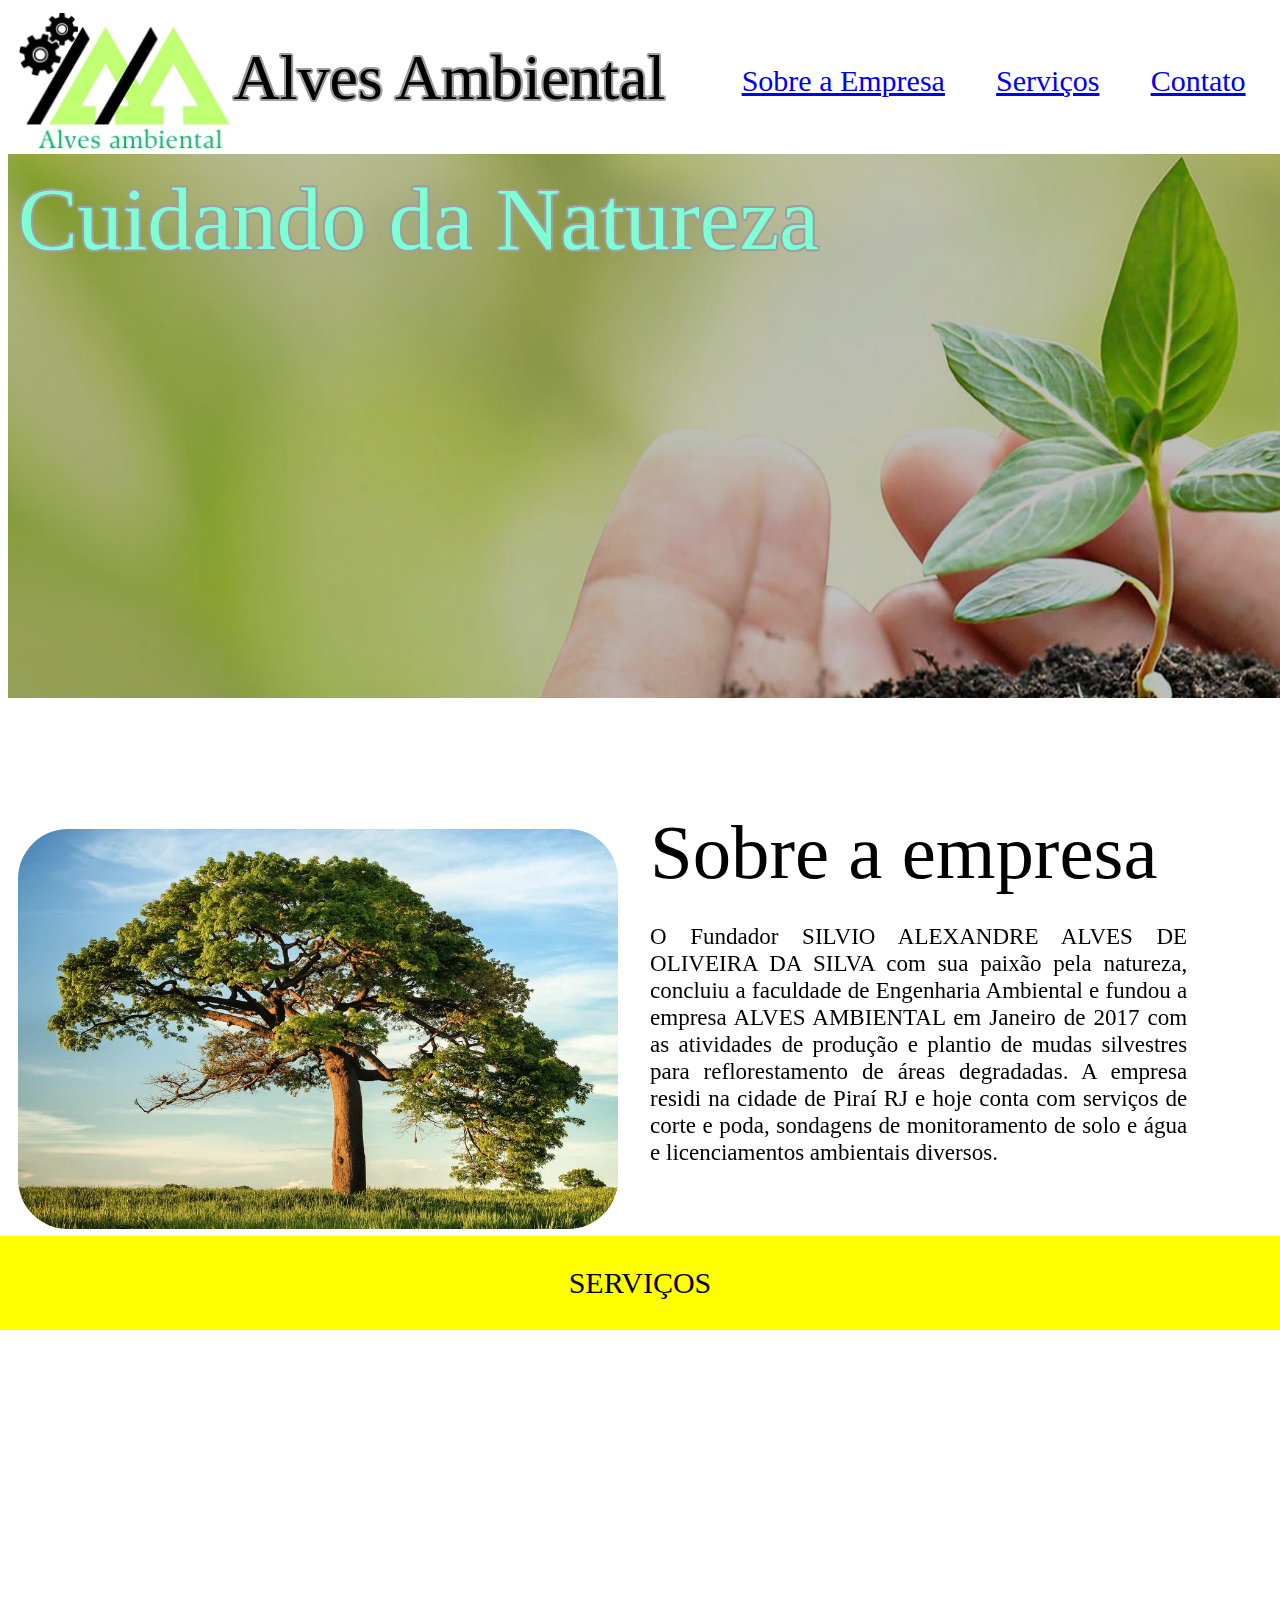
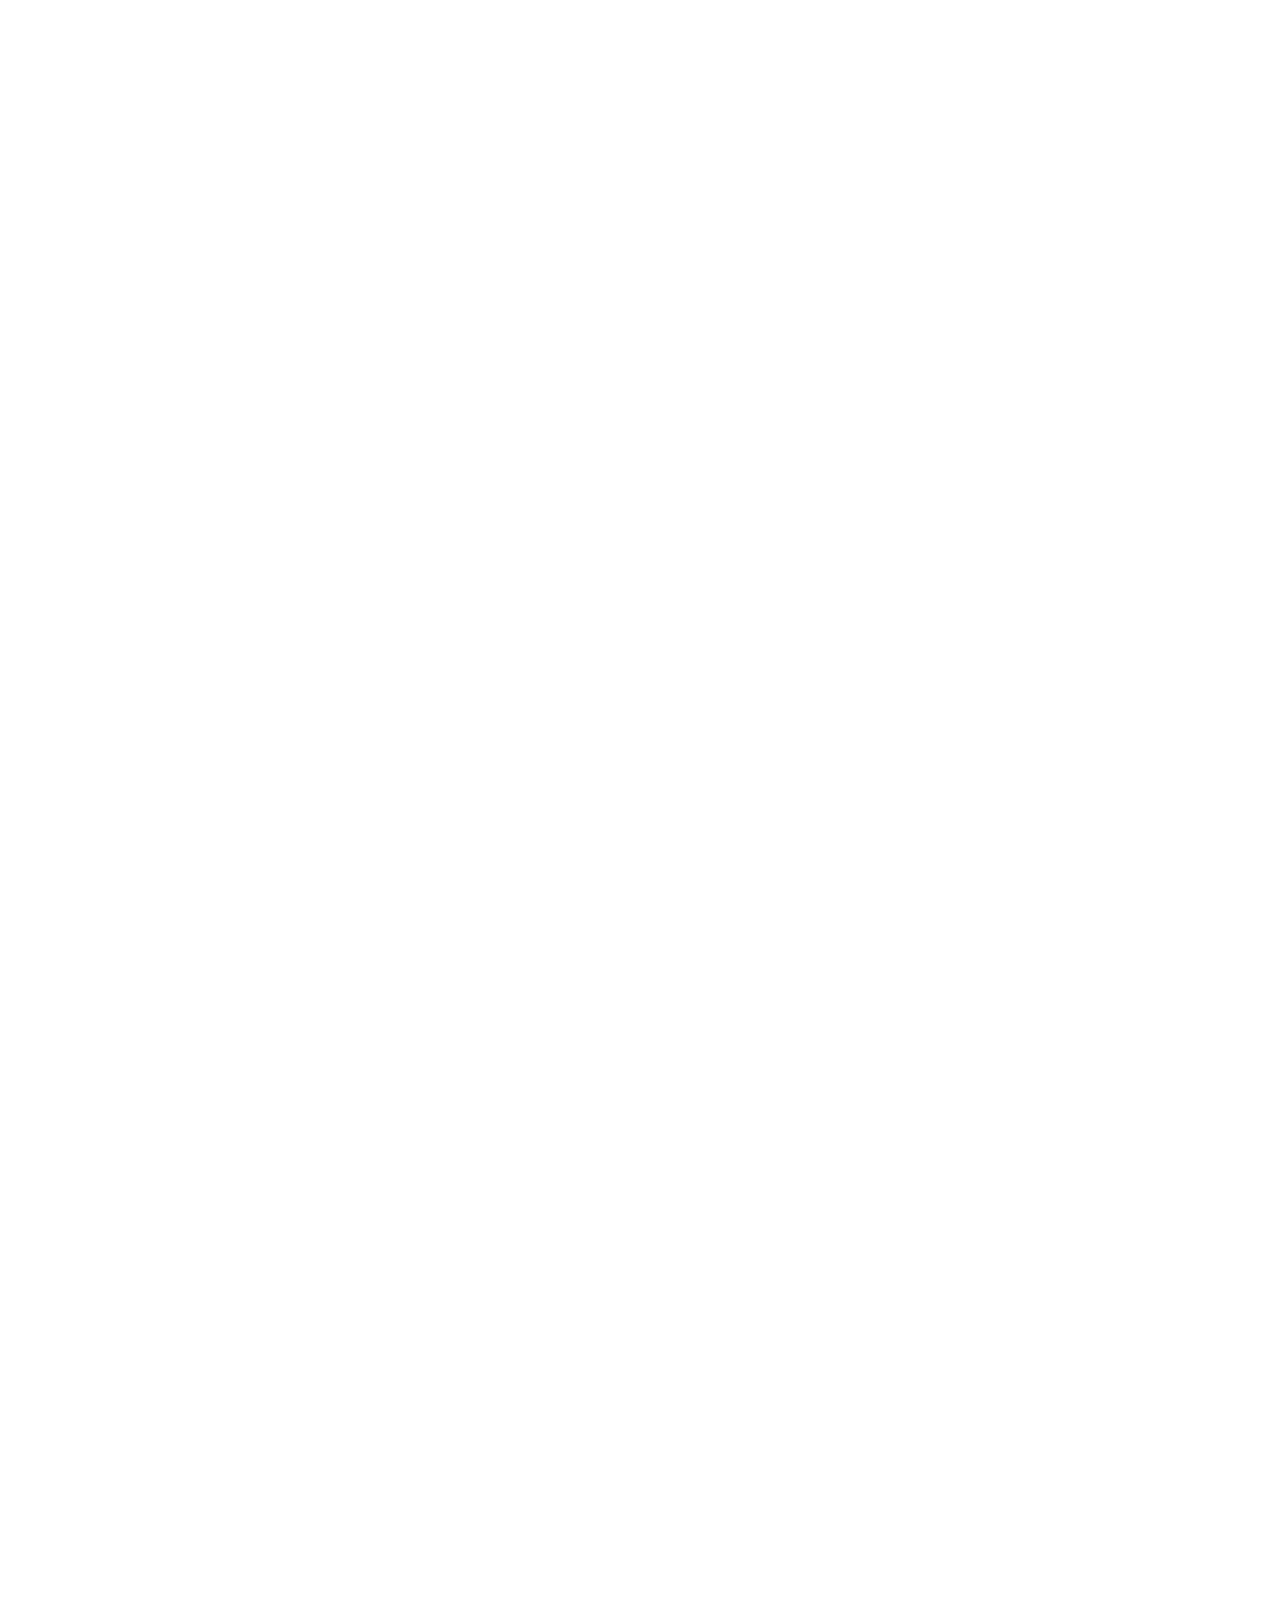
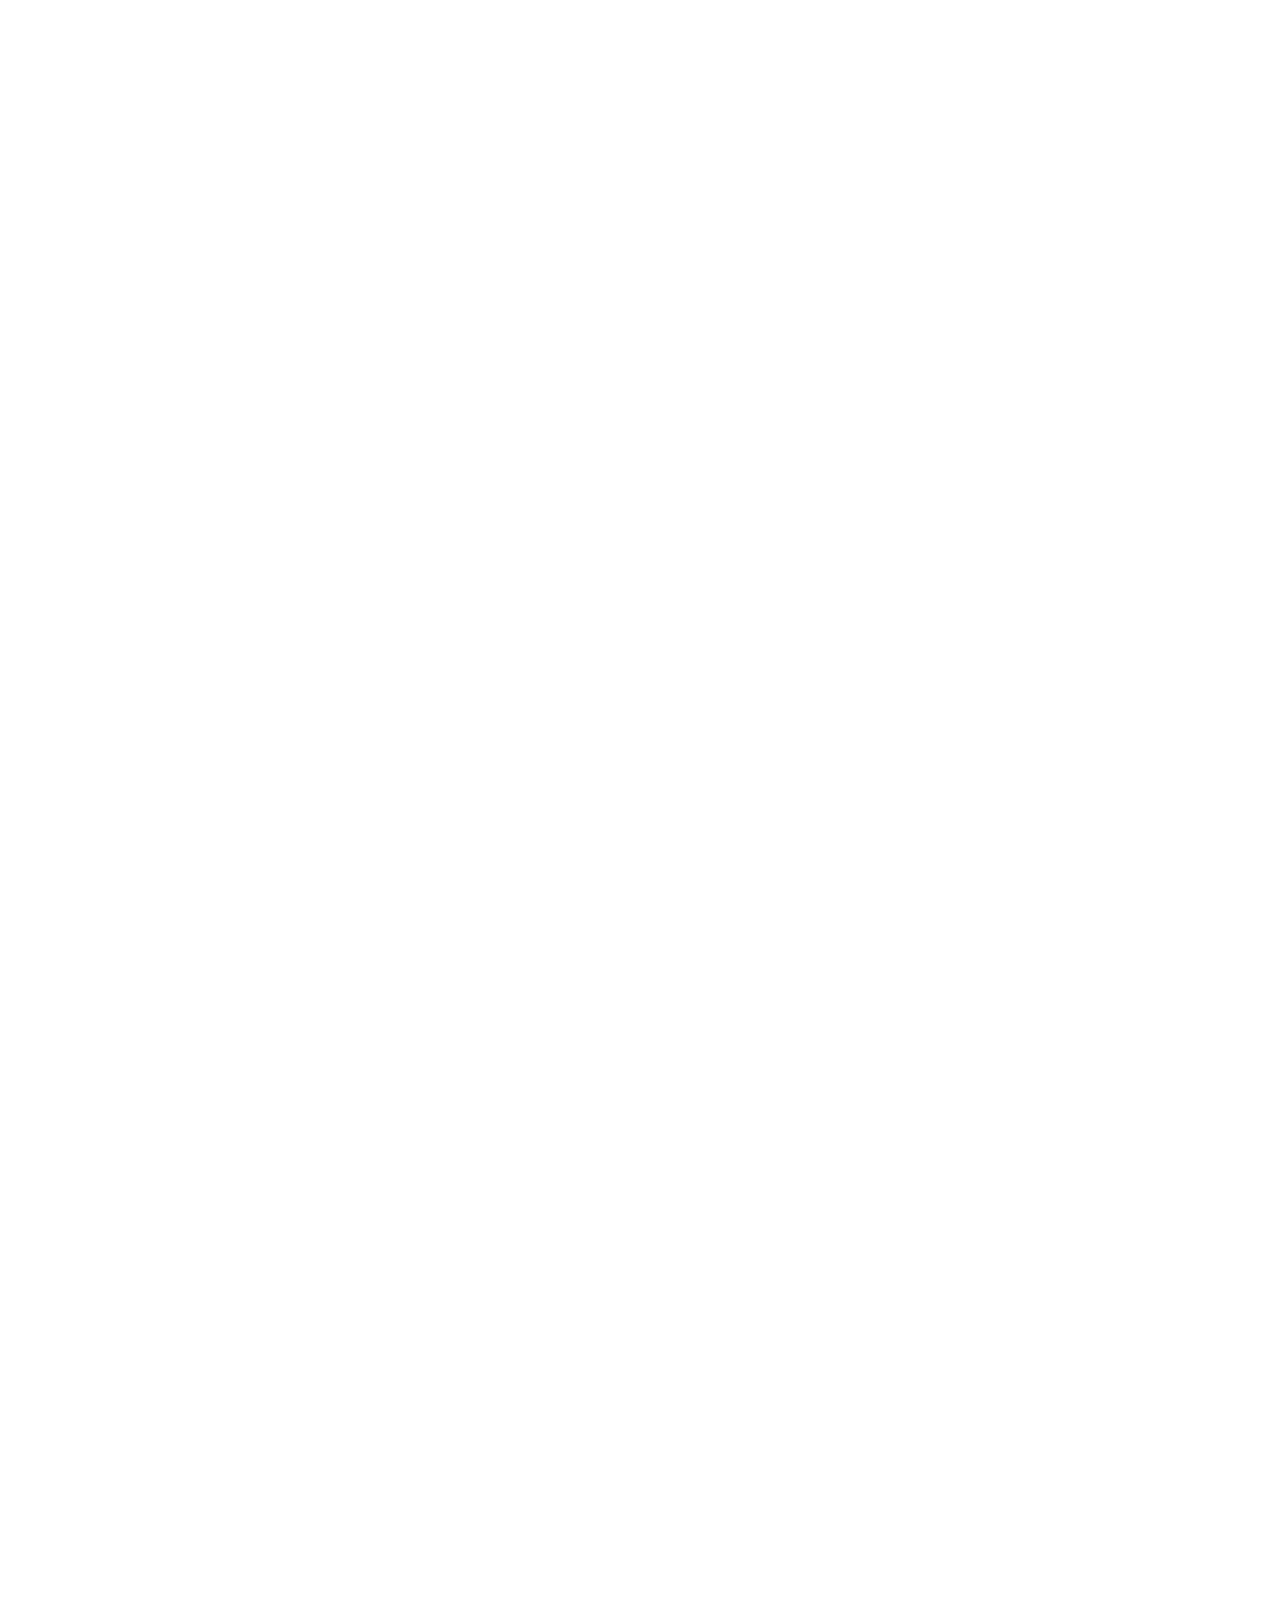
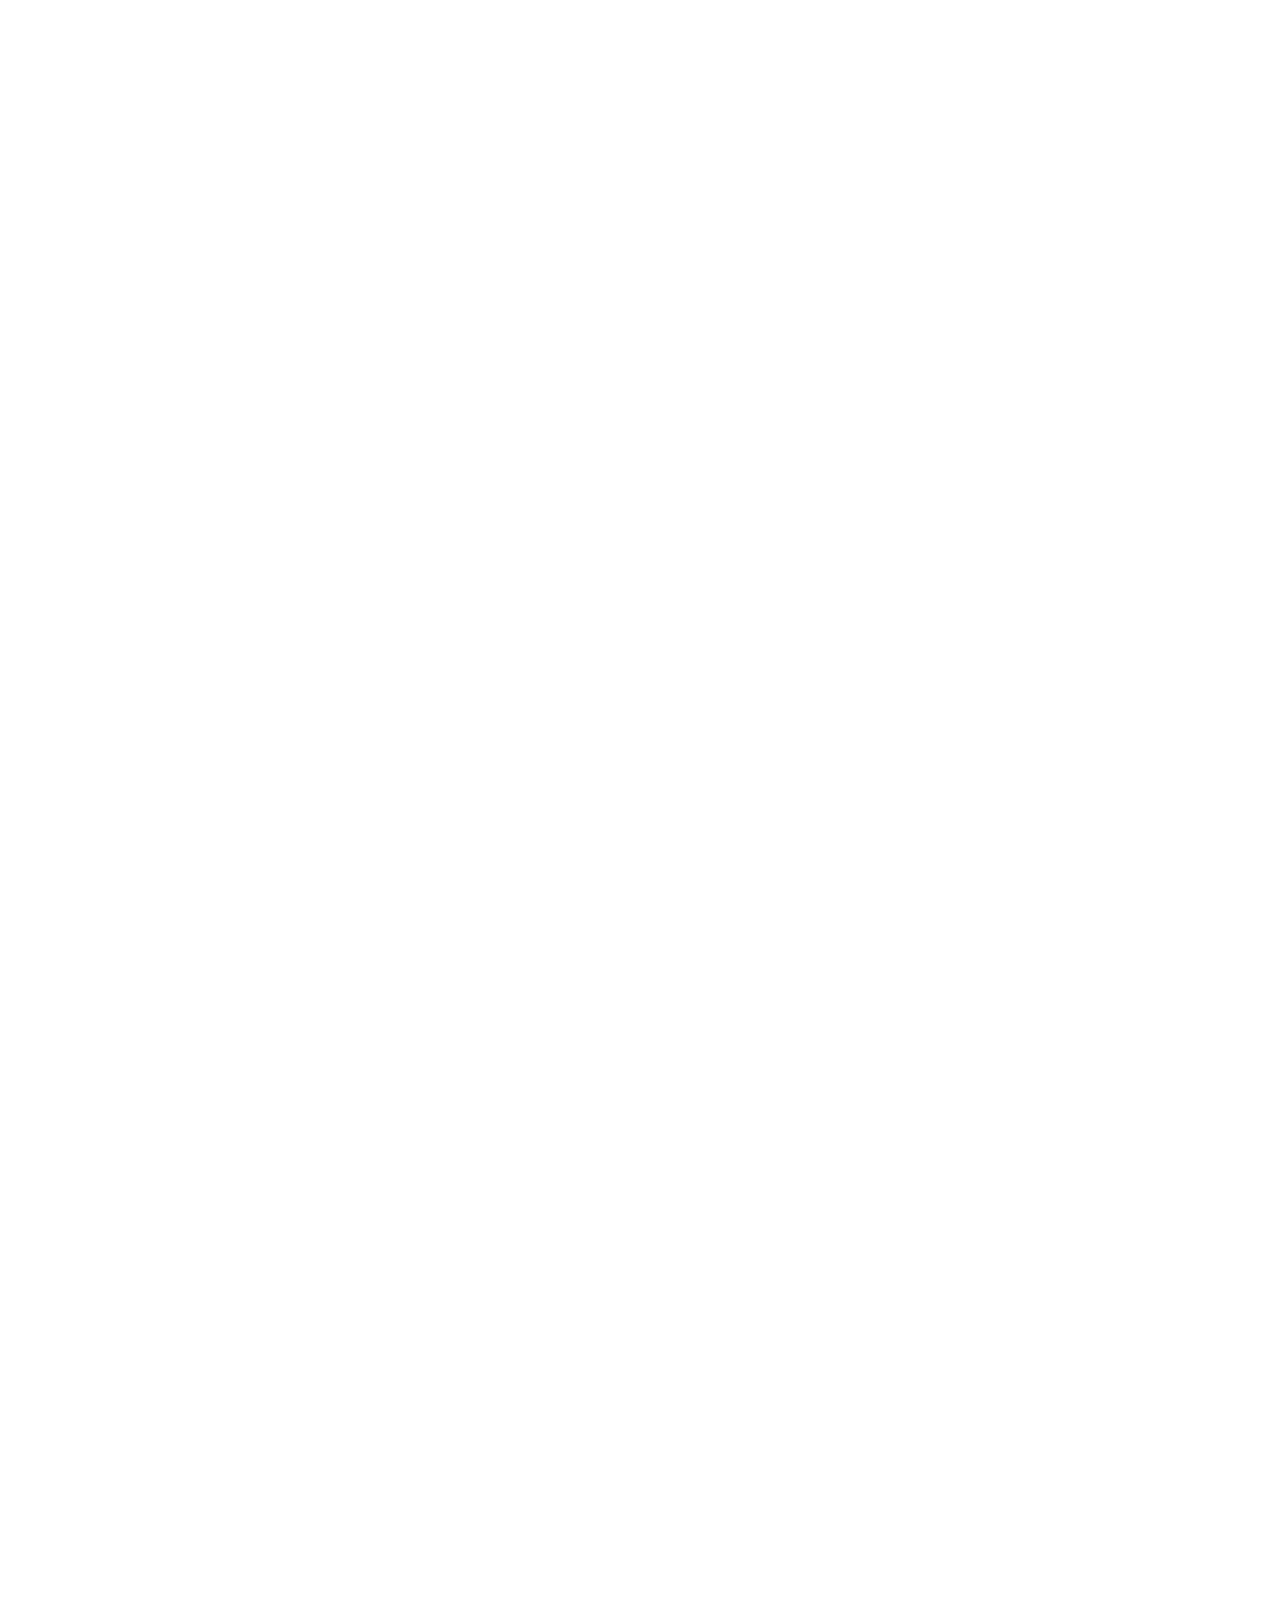
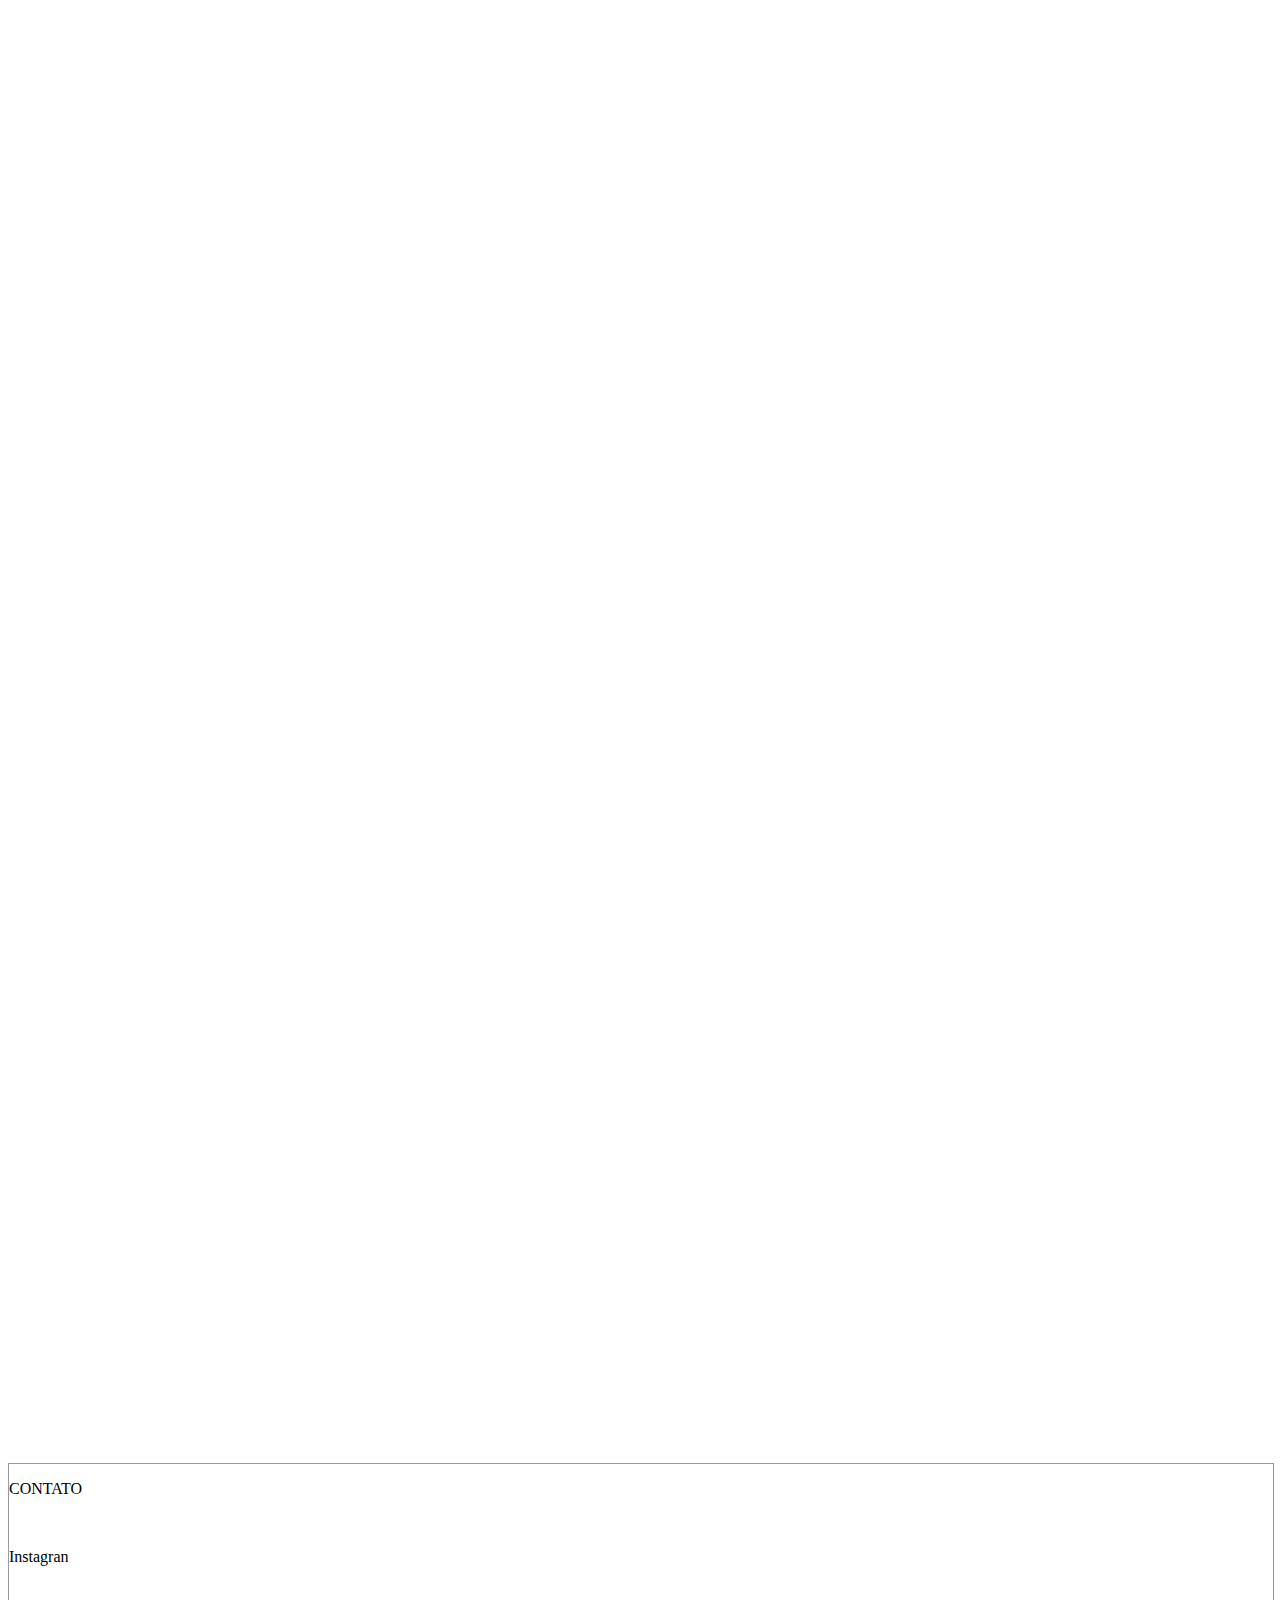
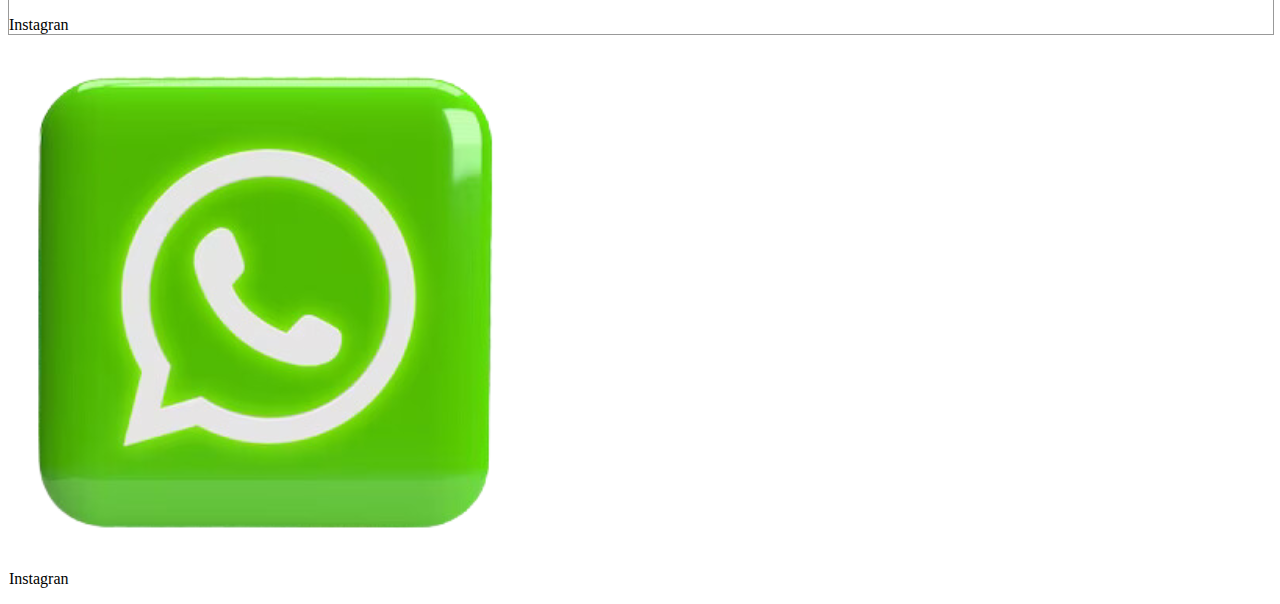
==== index.html @ 4175c2f4 "Configurando serviços no painel serviços" ====
<!DOCTYPE html>
    <html lang="en">

        <head>
            <meta charset="UTF-8">
            <meta name="viewport" content="width=device-width, initial-scale=1.0">
            <title>Document</title>
            <link rel="stylesheet" href="src/css/style.css">
            <link rel="stylesheet" href="src/css/painel1.css">
            <link rel="stylesheet" href="src/css/painel2.css">
            <link rel="stylesheet" href="src/css/painel3.css">
            <link rel="stylesheet" href="src/css/painel4.css">
            <link rel="stylesheet" href="src/css/imgs.css">
<!--

            <link rel="stylesheet" href="src/css/scroll.css">

            <link rel="stylesheet" href="src/css/mediascreen.css">

            <script defer src="src/js/scroll.js"></script>
-->
            <!-- <link rel="shortcut icon" href="favicon.ico" type="image/x-icon">-->
</head>

        <body>

            <!-- ---------------------- PAINEL CAPA --------------------------->

            <section>

                <div class="painel-1-topo">
                    <img src="src/img/logo2-cor.jpg" alt="" class="img-logo">
                    <div class="titulo-div-p1"> Alves Ambiental</div>
                    <div class="tab-menu">
                                <div class="cel-menu"><a href="#2">Sobre a Empresa</a></div>
                                <div class="cel-menu"><a href="#3">Serviços</a></div>
                                <div class="cel-menu"><a href="#4">Contato</a></div>
                        
                    </div>
                </div>
            </section>

            <section>
                <div class="painel-1-capa">
<!--
                    <img src="src/img/fundo-capa.jpg" alt="" class="img-fundo-p1">
-->    
                    <p class="frase-capa">Cuidando da Natureza</p>
                </div>
            </section>
          

                  <!-- ---------------------- PAINEL SOBRE --------------------------->

            <section>    
                
                <div class="painel-2" id="2">
                    <div class="div-img-painel2 hidden">

                        <img src="src/img/foto-painel2.jpg" alt="" class="img-painel2">

                    </div>
                
                    <div class="div-txt-painel2 hidden">
                        <p class="titulo-sobre">Sobre a empresa</p>
                        <p class="texto-sobre">
                        O Fundador SILVIO ALEXANDRE ALVES DE OLIVEIRA DA SILVA com sua paixão pela natureza, concluiu a faculdade de Engenharia Ambiental
                        e fundou a empresa ALVES AMBIENTAL em Janeiro de 2017 com as atividades de produção e plantio de mudas silvestres 
                        para reflorestamento de áreas degradadas. A empresa residi na cidade de Piraí RJ e hoje conta com serviços de 
                        corte e poda, sondagens de monitoramento de solo e água e licenciamentos ambientais diversos.
                        </p>
                        
                    </div>  
                    
                </div>

            </section>


                  <!-- ---------------------- PAINEL SERVIÇOS --------------------------->

            <section class="painel-3" id="3">
                
                
                <div class="tit-servicos">
                    <p >SERVIÇOS</p>
                </div>

                    <!-- OCULTO PARA TESTE
                
                <div class="hidden">
                
                    <article class="init-hidden"> 
                        <span class=""></span>
                        <h3 class="tit-mudas">Venda de Mudas </h3>
                        <img src="src/img/mudas.jpg" class="img-mudas">
                        <p>Mudas de espécies silvestres e frutíferas para plantio de forma comercial, reflorestamento ou hobby.</p>
                        <img src="src/img/muda.jpg" class="img-muda">  
                    </article> 
                    -->
                
                <!----------------------------------------    VENDA DE MUDAS  ------------------------------------------------->
                        <div class="hidden">   
                            <h3 class="tit-mudas">Venda de Mudas </h3>
                            <img src="src/img/mudas.jpg" class="img-mudas">
                            <p>Mudas de espécies silvestres e frutíferas para plantio de forma comercial, reflorestamento ou hobby.</p>
                            <img src="src/img/muda.jpg" class="img-muda">  
                        </div>

                <!----------------------------------------    VENDA DE MUDAS  ------------------------------------------------->
                        <div class="hidden">   
                            <h3 class="tit-mudas">Venda de Sementes </h3>
                            <img src="src/img/venda-sementes.jpg" class="img-semente">
                            <p>Sementes de Arvores silvestres para plantio de forma comercial, reflorestamento ou hobby.</p>
                            <img src="src/img/semente.jpg" class="img-venda-semente">  
                        </div>


                <!----------------------------------------    REFLORESTAMENTO  ------------------------------------------------->
                        <div class="hidden">
                            <h3 class="tit-mudas">Venda de Mudas </h3>
                            <img src="src/img/mudas.jpg" class="img-mudas">
                            <p>Mudas de espécies silvestres e frutíferas para plantio de forma comercial, reflorestamento ou hobby.</p>
                            <img src="src/img/muda.jpg" class="img-muda">  
                        </div>
                <!----------------------------------------    CORTE E PODA     ------------------------------------------------->
                        <div class="hidden">
                            <h3 class="tit-mudas">Venda de Mudas </h3>
                            <img src="src/img/mudas.jpg" class="img-mudas">
                            <p>Mudas de espécies silvestres e frutíferas para plantio de forma comercial, reflorestamento ou hobby.</p>
                            <img src="src/img/muda.jpg" class="img-muda">  
                        </div>
                <!----------------------------------------    MONITORAMENTO  ------------------------------------------------->
                        <div class="hidden">
                            <h3 class="tit-mudas">Venda de Mudas </h3>
                            <img src="src/img/mudas.jpg" class="img-mudas">
                            <p>Mudas de espécies silvestres e frutíferas para plantio de forma comercial, reflorestamento ou hobby.</p>
                            <img src="src/img/muda.jpg" class="img-muda">  
                        </div>
                <!----------------------------------------    LICENSIAMENTO  ------------------------------------------------->
                        <div class="hidden">
                            <h3 class="tit-mudas">Venda de Mudas </h3>
                            <img src="src/img/mudas.jpg" class="img-mudas">
                            <p>Mudas de espécies silvestres e frutíferas para plantio de forma comercial, reflorestamento ou hobby.</p>
                            <img src="src/img/muda.jpg" class="img-muda">  
                        </div>

                        
                    

    
                    
                </div>
            </section>  

            <section class="painel-4" id="4">
                     <!-- ---------------------- PAINEL CONTATO --------------------------->

                    <div div class="painel-contato">
                    <!--
                                        <img src="src/img/fundo-capa.jpg" alt="" class="img-fundo-p1">
                    -->    
                                        <p class="CONTATO">CONTATO</p>
                    </div>


                  <!----------------------------------------    INSTAGRAN  ------------------------------------------------->
                    <div div class="instagran">
                    
                            <img src="src/img/instagran.jpg" alt="" class="logo-instagran">
                            <!-------   PEGAR LOGO NA INTERNET  ------------------------------------------------->          
                            <p class="tit-instagran">Instagran</p>
                    </div>
                  <!----------------------------------------    FACEBOOK  ------------------------------------------------->
                    <div div class="facebook">
                        
                            <img src="src/img/facebook.jpg" alt="" class="logo-facebook">
                            <!-------   PEGAR LOGO NA INTERNET  ------------------------------------------------->          
                            <p class="tit-facebook">Instagran</p>
                    </div>
                  <!----------------------------------------    WHATSAPP  ------------------------------------------------->
                    <div div class="whatsapp">
                            
                            <img src="src/img/whatsapp.png" alt="" class="logo-whatsapp">
                            <!-------   PEGAR LOGO NA INTERNET  ------------------------------------------------->          
                            <p class="tit-whatsapp">Instagran</p>
                    </div>
            
            </section>

        </body>
        
        <script src="src/js/scroll.js"></script>

<!-- 
LINKS
https://divtable.com/converter/ - DIVs FORMATO TABELA EM CSS
https://www.cssportal.com/css-flexbox-generator/  -  DISPLAY FLEX EM CSS
https://www.tablesgenerator.com/html_tables# - FORMATO TABELA EM HTML
https://www.cssportal.com/css-glitch-text-effect/


-->

        
    </html>
---- src/css/style.css ----
section{
    display: grid;
}

.hidden {
    opacity: 0;
    filter: blur(15px);
    transform: translateX(-100%);
    transition: all 2s;
}

.show {
    opacity: 1;
    filter: blur(0);
    transform: translateX(0%);
    transition: all 2s;
}
---- src/css/painel1.css ----
/*--------------------------------------- PARA PC ------------------------------------------------------*/
@media only screen and (min-width: 1265px) {
    .painel-1-topo {
        display:flex;
        height: 140px;
        padding: 3px 10px;
        width: 100%;
        
    }
        
    .tab-menu {
        width: 55%;
        display: flex;
        flex-direction: row;
        justify-content: center;
        align-items: center;
        font-size: 30px;
        align-items: center;    
        
    }
    
    .cel-menu {
        width: auto;
        padding-left: 2VW;
        padding-right: 2VW;

    }


    .titulo-div-p1 {
        font-size: 5vw;    
        width: 45%;
        height: 100%;
        top: 30px;
        position: relative;
        text-shadow: rgb(159, 159, 159) 2px 0px 0px, rgb(159, 159, 159) 1.75517px 0.958851px 0px, rgb(159, 159, 159) 1.0806px 1.68294px 0px, rgb(159, 159, 159) 0.141474px 1.99499px 0px, rgb(159, 159, 159) -0.832294px 1.81859px 0px, rgb(159, 159, 159) -1.60229px 1.19694px 0px, rgb(159, 159, 159) -1.97998px 0.28224px 0px, rgb(159, 159, 159) -1.87291px -0.701566px 0px, rgb(159, 159, 159) -1.30729px -1.5136px 0px, rgb(159, 159, 159) -0.421592px -1.95506px 0px, rgb(159, 159, 159) 0.567324px -1.91785px 0px, rgb(159, 159, 159) 1.41734px -1.41108px 0px, rgb(159, 159, 159) 1.92034px -0.558831px 0px;
    
    }
    
    .painel-1-capa {
        display:flex;
        position:static;   
        width: 100%;
        height: 42vw;
        padding: 3px 10px;
        background-image: url(https://alvesambiental.github.io/webpage/src/img/fundo-capa.jpg);
        
    }

    .frase-capa {
        position: relative;
        text-shadow: rgb(159, 159, 159) 2px 0px 0px, rgb(159, 159, 159) 1.75517px 0.958851px 0px, rgb(159, 159, 159) 1.0806px 1.68294px 0px, rgb(159, 159, 159) 0.141474px 1.99499px 0px, rgb(159, 159, 159) -0.832294px 1.81859px 0px, rgb(159, 159, 159) -1.60229px 1.19694px 0px, rgb(159, 159, 159) -1.97998px 0.28224px 0px, rgb(159, 159, 159) -1.87291px -0.701566px 0px, rgb(159, 159, 159) -1.30729px -1.5136px 0px, rgb(159, 159, 159) -0.421592px -1.95506px 0px, rgb(159, 159, 159) 0.567324px -1.91785px 0px, rgb(159, 159, 159) 1.41734px -1.41108px 0px, rgb(159, 159, 159) 1.92034px -0.558831px 0px;
        z-index: 2;
        color: aquamarine;
        font-size: 7vw;
        top: -80px;
    }

    .img-fundo-p1 {
        width: 110%;
        position:absolute;
        left: -1%;
        z-index: 0;
    }
}    
    
/* ------------------------------------  PARA PC E TABLET GRANDE ------------------------------------- */
@media only screen and (max-width: 1265px) and (min-width: 900px) {
    .painel-1-topo {
        width: 100%;
        
        display:flex;

    }
    
    .titulo-div-p1 {
        /*
        z-index: 2;
        width: 100%;
        */
        
        font-size:0px;

    }

    .img-logo {
        width: 20VW;;
    }

    .tab-menu {
        width: 70%;
        display: flex;
        flex-direction: row;
        justify-content: center;
        align-items: center;
        font-size: 30px;
        align-items: center;    
        
    }
    
    .cel-menu {
        width: auto;
        padding-left: 2VW;
        padding-right: 2VW;

    }

    .painel-1-capa {
        display:flex;
        position:static;   
        width: 100%;
        height: 50vw;
        padding: 3px 10px;
        background-image: url(https://alvesambiental.github.io/webpage/src/img/fundo-capa.jpg);
    }

    .frase-capa {
        position: relative;
        text-shadow: rgb(159, 159, 159) 2px 0px 0px, rgb(159, 159, 159) 1.75517px 0.958851px 0px, rgb(159, 159, 159) 1.0806px 1.68294px 0px, rgb(159, 159, 159) 0.141474px 1.99499px 0px, rgb(159, 159, 159) -0.832294px 1.81859px 0px, rgb(159, 159, 159) -1.60229px 1.19694px 0px, rgb(159, 159, 159) -1.97998px 0.28224px 0px, rgb(159, 159, 159) -1.87291px -0.701566px 0px, rgb(159, 159, 159) -1.30729px -1.5136px 0px, rgb(159, 159, 159) -0.421592px -1.95506px 0px, rgb(159, 159, 159) 0.567324px -1.91785px 0px, rgb(159, 159, 159) 1.41734px -1.41108px 0px, rgb(159, 159, 159) 1.92034px -0.558831px 0px;
        z-index: 2;
        color: aquamarine;
        font-size: 7vw;
        top: -40px;
    }

    .img-fundo-p1 {
        width: 110%;
        position:absolute;
        left: -1%;
        z-index: 0;
    }
}

/* ------------------------------------  PARA TABLET E CELULAR DEITADO  ------------------------------------- */
@media only screen and (max-width: 900px) and (min-width: 615px) {
    .painel-1-topo {
        width: 100%;
        
        display:flex;

    }
    
    .titulo-div-p1 {
        /*
        z-index: 2;
        width: 100%;
        */
        
        font-size:0px;

    }

    .img-logo {
        width: 25VW;;
    }

    .tab-menu {
        width: 70%;
        display: flex;
        flex-direction: row;
        justify-content: center;
        align-items: center;
        font-size: 4vw;
        align-items: center;    
        
    }
    
    .cel-menu {
        width: auto;
        padding-left: 2VW;
        padding-right: 2VW;

    }

    .painel-1-capa {
        display:flex;
        position:static;   
        width: 100%;
        height: 50vw;
        padding: 3px 10px;
        background-image: url(https://alvesambiental.github.io/webpage/src/img/fundo-capa.jpg);
    }

    .frase-capa {
        position: relative;
        text-shadow: rgb(159, 159, 159) 2px 0px 0px, rgb(159, 159, 159) 1.75517px 0.958851px 0px, rgb(159, 159, 159) 1.0806px 1.68294px 0px, rgb(159, 159, 159) 0.141474px 1.99499px 0px, rgb(159, 159, 159) -0.832294px 1.81859px 0px, rgb(159, 159, 159) -1.60229px 1.19694px 0px, rgb(159, 159, 159) -1.97998px 0.28224px 0px, rgb(159, 159, 159) -1.87291px -0.701566px 0px, rgb(159, 159, 159) -1.30729px -1.5136px 0px, rgb(159, 159, 159) -0.421592px -1.95506px 0px, rgb(159, 159, 159) 0.567324px -1.91785px 0px, rgb(159, 159, 159) 1.41734px -1.41108px 0px, rgb(159, 159, 159) 1.92034px -0.558831px 0px;
        z-index: 2;
        color: aquamarine;
        font-size: 7vw;
        top: -30px;
    }

    .img-fundo-p1 {
        width: 110%;
        position:absolute;
        left: -1%;
        z-index: 0;
    }
}


    /* ------------------------------------  PARA CELULAR GRANDE  ------------------------------------- */
    @media only screen and (max-width: 615px) {
    .painel-1-topo {
        width: 100%;
        display: flex;
        flex-direction: column;
        margin: 5vw;
    }
    
    .titulo-div-p1 {
        font-size:0px;
    }

    .img-logo {
        width: 80VW;
    }

    .tab-menu {
        width: 80%;
        display: flex;
        flex-direction: row;
        justify-content: center;
        align-items: center;
        font-size: 6vw;
        align-items: center;    
        margin: 5vw;        
        flex-direction: column;
    }
    
    .cel-menu {
        width: auto;
        padding-left: 2VW;
        padding-right: 2VW;

    }

    .painel-1-capa {
        display:flex;
        position:static;   
        width: 95%;
        height: 80vw;
        padding: 3px 10px;
        background-image: url(https://alvesambiental.github.io/webpage/src/img/fundo-capa.jpg);
        background-size: cover;
        background-position: -70vw;
        
    }


    .img-fundo-p1 {
        
        width: 3000px;
        position:absolute;
        left: -1%;
        z-index: 0;
        overflow: hidden;
    }

    .frase-capa {
        position: relative;
        text-shadow: rgb(159, 159, 159) 2px 0px 0px, rgb(159, 159, 159) 1.75517px 0.958851px 0px, rgb(159, 159, 159) 1.0806px 1.68294px 0px, rgb(159, 159, 159) 0.141474px 1.99499px 0px, rgb(159, 159, 159) -0.832294px 1.81859px 0px, rgb(159, 159, 159) -1.60229px 1.19694px 0px, rgb(159, 159, 159) -1.97998px 0.28224px 0px, rgb(159, 159, 159) -1.87291px -0.701566px 0px, rgb(159, 159, 159) -1.30729px -1.5136px 0px, rgb(159, 159, 159) -0.421592px -1.95506px 0px, rgb(159, 159, 159) 0.567324px -1.91785px 0px, rgb(159, 159, 159) 1.41734px -1.41108px 0px, rgb(159, 159, 159) 1.92034px -0.558831px 0px;
        z-index: 2;
        color: aquamarine;
        font-size: 6vw;
        top: -10px;
    }

}
---- src/css/painel2.css ----
/*--------------------------------------- PARA PC ------------------------------------------------------*/
@media only screen and (min-width: 1265px) {
        .painel-2 {
        margin-top: 10vw;
        padding: 3px 10px;
        width: 100%;
        display: flex;
        flex-direction: row;
        justify-content: flex-end;
    }

    .img-painel2 {
        position: relative;
        width: 95%;
        border-radius: 50px;
        border-color: black;
    
    }

    .titulo-sobre {
        position: relative;
        font-size: 6vw;
        margin-top: -20px;
    }

    .texto-sobre {
        width: 85%;
        position: relative;
        font-size: 1.8vw;
        text-align: justify;
        margin-top: -50px;
    }

    .div-img-painel2 {
        width: 50%;
    }
    
    .div-txt-painel2 {
        width: 50%;
    }
}
/*--------------------------------------- PARA PC ------------------------------------------------------*/
/*@media only screen and (min-width: 1265px) {*/
/* ------------------------------------  PARA PC E TABLET GRANDE ------------------------------------- */
/*@media only screen and (max-width: 1265px) and (min-width: 900px) {*/
/* ------------------------------------  PARA TABLET E CELULAR DEITADO  ------------------------------------- */
@media only screen and (max-width: 900px) and (min-width: 615px) {
    
    .painel-2 {
        margin-top: 5vw;
        padding: 3px 10px;
        width: 100%;
        display: flex;
        flex-direction: column;
        justify-content: flex-end;
    }

    .img-painel2 {
        position: relative;
        width: 96%;
        border-radius: 50px;
        border-color: black;
    
    }

    .titulo-sobre {
        position: relative;
        font-size: 6vw;
    }

    .texto-sobre {
        position: relative;
        font-size: 3vw;
        text-align: justify;
        padding: 20px;
    }
}    

/* ------------------------------------  PARA CELULAR GRANDE  ------------------------------------- */
@media only screen and (max-width: 615px) {
    
        .painel-2 {
            display: flex;
            margin-top: 5vw;
            padding: 3px 10px;
            width: 95%;
            flex-direction: column;
            justify-content: flex-end;
        }
    
        .img-painel2 {
            position: relative;
            width: 96%;
            border-radius: 50px;
            border-color: black;
        
        }
    
        .titulo-sobre {
            display: flex;
            position: relative;
            font-size: 6vw;
            justify-content: center;
            text-transform:uppercase;
        }
    
        .texto-sobre {
            position: relative;
            size: 6vw;
            text-align: justify;
            padding: 0px;
        }
    }
---- src/css/painel3.css ----
.painel-3 { 
    width: 100%;

    flex-direction: column;
    justify-content: center;
    align-items: center;
}

.tit-servicos {
    width: 100%;
    background-color: yellow;
    color: black;
    display: flex;
    font-size: 30px;
    justify-content: center;
    top: -100px;
}



.img-mudas {
    height: 450px;
    padding-right: 100px;
    padding-top: 100px;
    border-radius: 50px;
    width: 100%;
}

.tit-mudas {
    justify-items: center;
    padding-right: 100px;
    padding-top: 100px;
    border-radius: 50px;
    width: 100%;
}

.img-muda {
    position: relative;
    height: 200px;
    padding-right: 50px;
    left: 10px;
    
}

.img-corte {
    height: 450px;
    padding-right: 100px;
    padding-top: 100px;
    border-radius: 50px;
}

.img-motoserra {
    position: relative;
    height: 200px;
    padding-right: 50px;
    left: 200px;
}

.card-second {
    padding-top: 100px;
    width: 600px;
    text-align: justify;
    padding-right: 30px;
    
}

.img-monit {
    height: 450px;
    padding-right: 100px;
    padding-top: 100px;
    border-radius: 50px;

}

.img-licensa {
    height: 450px;
    padding-right: 100px;
    padding-top: 100px;
    border-radius: 50px;

}

/*--------------------------------------- PARA PC ------------------------------------------------------*/
/*@media only screen and (min-width: 1265px) {*/
/* ------------------------------------  PARA PC E TABLET GRANDE ------------------------------------- */
/*@media only screen and (max-width: 1265px) and (min-width: 900px) {*/
/* ------------------------------------  PARA TABLET E CELULAR DEITADO  ------------------------------------- */
/*@media only screen and (max-width: 900px) and (min-width: 615px) {/*
/* ------------------------------------  PARA CELULAR GRANDE  ------------------------------------- */
@media only screen and (max-width: 615px)  {
    .painel-3 {
        display: flex;
        width: 100%;
    }
    
    .tit-servicos {
        display:flex;
    
        background-color: yellow;
        color: black;
        font-size: 30px;
        justify-content: center;
        top: -100px;
    }
 
    
    .img-mudas {
        height: 350px;
        padding-right: 10px;
        padding-top: 10px;
        border-radius: 50px;
        width: 100%;
    }

    .img-semente {
        height: 350px;
        padding-right: 10px;
        padding-top: 10px;
        border-radius: 50px;
        width: 100%;
    }

    .img-venda-semente {
        height: 350px;
        padding-right: 10px;
        padding-top: 10px;
        border-radius: 50px;
        width: 100%;
    }

    

    .hidden H3 {
        display: flex;
        justify-content: center;
        padding-top: 10px;
        border-radius: 5px;
        width: 100%;
        font-size: 7vw;
    }

    .hidden p {
        font-size: 5vw;
    }

/*    
    .hidden {
        display: flex;
        padding: 1VW;
        border:1px;
        border-style:solid;
        justify-items: center;
    }
*/ 
    .img-muda {
        height: 200px;
        left: 100px;     
    }

    .img-corte {
        height: 450px;
        padding-right: 100px;
        padding-top: 100px;
        border-radius: 50px;
    }

    .img-motoserra {
        position: relative;
        height: 200px;
        padding-right: 50px;
        left: 200px;
    }

    .card-second {
        padding-top: 100px;
        width: 600px;
        text-align: justify;
        padding-right: 30px;
        
    }

    .img-monit {
        height: 450px;
        padding-right: 100px;
        padding-top: 100px;
        border-radius: 50px;

    }

    .img-licensa {
        height: 450px;
        padding-right: 100px;
        padding-top: 100px;
        border-radius: 50px;
   
    
}
---- src/css/painel4.css ----
.painel-4 {
    width: 100%;
    height: 170px;
    border: 1px solid #999999;
}

.tit-contato {
    display: flex;
    font-size: 30px;
    justify-content: center;
    top: -100px;
}


/*--------------------------------------- PARA PC ------------------------------------------------------*/
/*@media only screen and (min-width: 1265px) {*/
/* ------------------------------------  PARA PC E TABLET GRANDE ------------------------------------- */
/*@media only screen and (max-width: 1265px) and (min-width: 900px) {*/
/* ------------------------------------  PARA TABLET E CELULAR DEITADO  ------------------------------------- */
/*@media only screen and (max-width: 900px) and (min-width: 615px) {/*
/* ------------------------------------  PARA CELULAR GRANDE  ------------------------------------- */

@media only screen and (max-width: 615px)  {
    .logo-instagran {
        width: 100%;
    }

    .logo-facebook {
        width: 100%;
    }

    .logo-whatsapp {
        width: 100%;
    }

}
    /* ------------------------------------  PARA CELULAR PEQUENO  ------------------------------------- */
/*@media only screen and (max-width: 300px)  {*/
---- src/css/imgs.css ----
.img-fundo-p1 {
    width: 100%;
    

    /* z-index: 1; */
}
---- src/css/scroll.css ----
.box {
    display:flex; /* ESTÁ CRIANDO A BARRA DE ROLAGEM INFERIOR POR DESLOCAR */
    align-items: center;
    justify-content: center;
    
    transform: translateX(200%);
    transition: transform 0.4s ease;
}

.box.enter {
    transform: translateX(0);
    
}

.box.exit {
    transform: translateX(200%);
    
}

/*
.init-hidden {
    opacity: 0.5;
    transition: opacity 1s linear;
}

.init-hidden-off {
    opacity: 1;
}
*/
---- src/css/mediascreen.css ----
/* ------------------------------------  PARA PC E TABLET GRANDE ------------------------------------- */
@media only screen and (max-width: 1265px) and (min-width: 900px) {

/* ------------------------------------  PARA TABLET E CELULAR DEITADO  ------------------------------------- */

@media only screen and (max-width: 900px) and (min-width: 615px) {
    .painel-1-topo {
        width: 100%;
        
        display: flex;

    }
    
    .painel-1-capa {
        width: 100%;
        padding: 3px 10px;
        display:flex;
    }
    
    .img-fundo-p1 {
        width: 150%;
        position: relative;
        left: -30%;
        z-index: 0;
    }

    .titulo-p1 {
        /*
        z-index: 2;
        width: 100%;
        */
        visibility:hidden;
    }

    .img-logo {
        width: 50%;
        
    }

    .tab-menu {
        width: 100%;
    }

    .frase-capa {
        font-size: 1vw;
        
    }
}


/* ------------------------------------  PARA CELULAR GRANDE  ------------------------------------- */

@media only screen and (max-width: 615px) /*and (min-width: 300px)*/ {
    .painel-1-topo {
        display: flex;
        width: 100%;
        justify-content:space-between;
        flex-direction:column;
        height: auto;
    }
    
    .painel-1-capa {
        width: 100%;
        padding: 3px 10px;
        display:flex;
        justify-content:space-between;
        flex-direction:column;
    }
    
    .img-fundo-p1 {
        width: 150%;
        position: relative;
        left: -30%;
        z-index: 0;
    }

    .titulo-div-p1 {
        /*
        z-index: 2;
        width: 100%;
        */
        visibility:hidden;
    }

    .img-logo {
        width: 100%;
        
    }

    .tab-menu {
        width: 100%;
        
        display:flex;
        justify-content:space-between;
        flex-direction:column;
        align-content:flex-start;
    }

    .frase-capa {
        top: 0px;
        justify-items: center;
        
    }

}

/* ------------------------------------  PARA CELULAR PEQUENO  ------------------------------------- 

@media only screen and (max-width: 300px)  {
    .painel-1-topo {
        width: 100%;
        display: grid;
        margin-top: 30px;
    }
    
    .painel-1-capa {
        width: 100%;
        padding: 3px 10px;
        display: flexbox;
    }
    
    .img-fundo-p1 {
        width: 150%;
        position: relative;
        left: -30%;
        z-index: 0;
    }

    .titulo-p1 {
  
        z-index: 2;
        width: 100%;
  
        visibility:hidden;
    }

    .img-logo {
        width: 100%;
        
    }

    .tab-menu {
        width: 100%;
    }
}

*/


/*--------------------------------------- PARA PC ------------------------------------------------------*/
/*@media only screen and (min-width: 1265px) {*/
/* ------------------------------------  PARA PC E TABLET GRANDE ------------------------------------- */
/*@media only screen and (max-width: 1265px) and (min-width: 900px) {*/
/* ------------------------------------  PARA TABLET E CELULAR DEITADO  ------------------------------------- */
/*@media only screen and (max-width: 900px) and (min-width: 615px) {/*
/* ------------------------------------  PARA CELULAR GRANDE  ------------------------------------- */
/*@media only screen and (max-width: 615px) and (min-width: 300px) {*/
/* ------------------------------------  PARA CELULAR PEQUENO  ------------------------------------- */
/*@media only screen and (max-width: 300px)  {*/
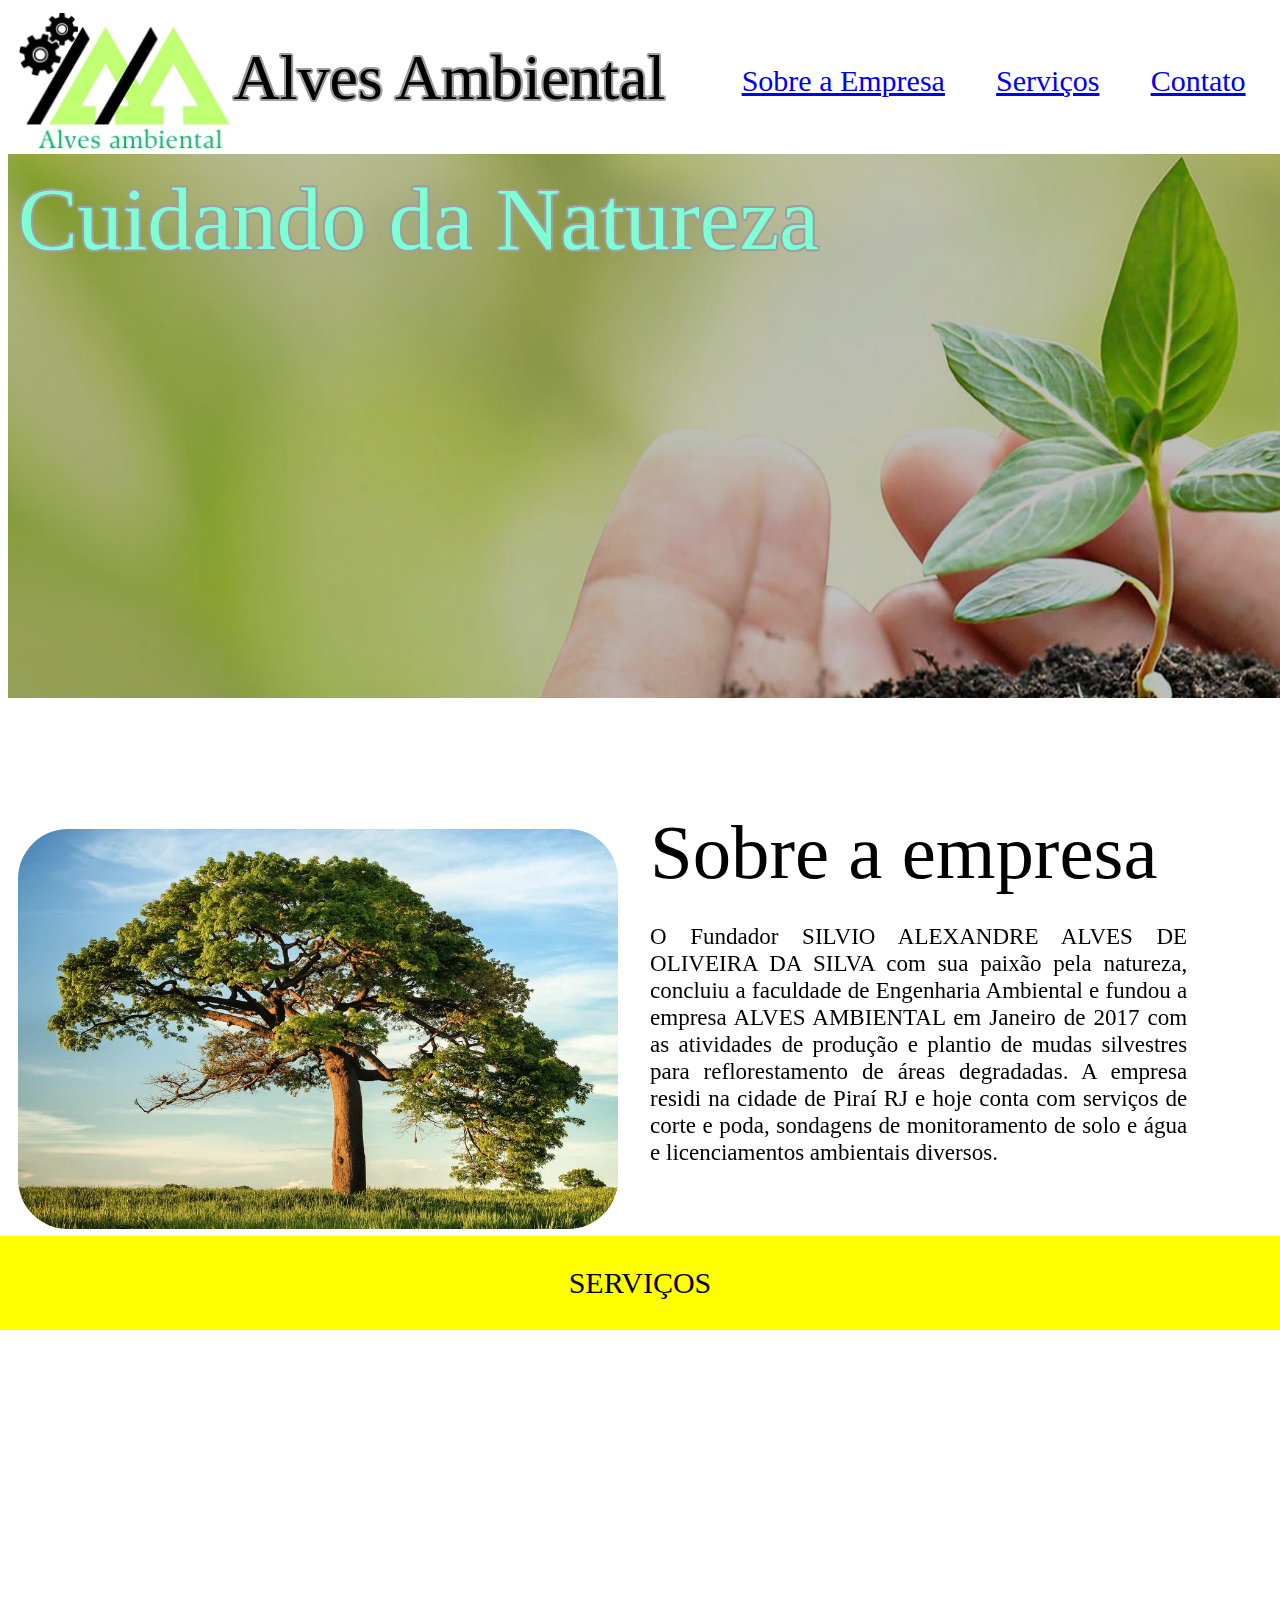
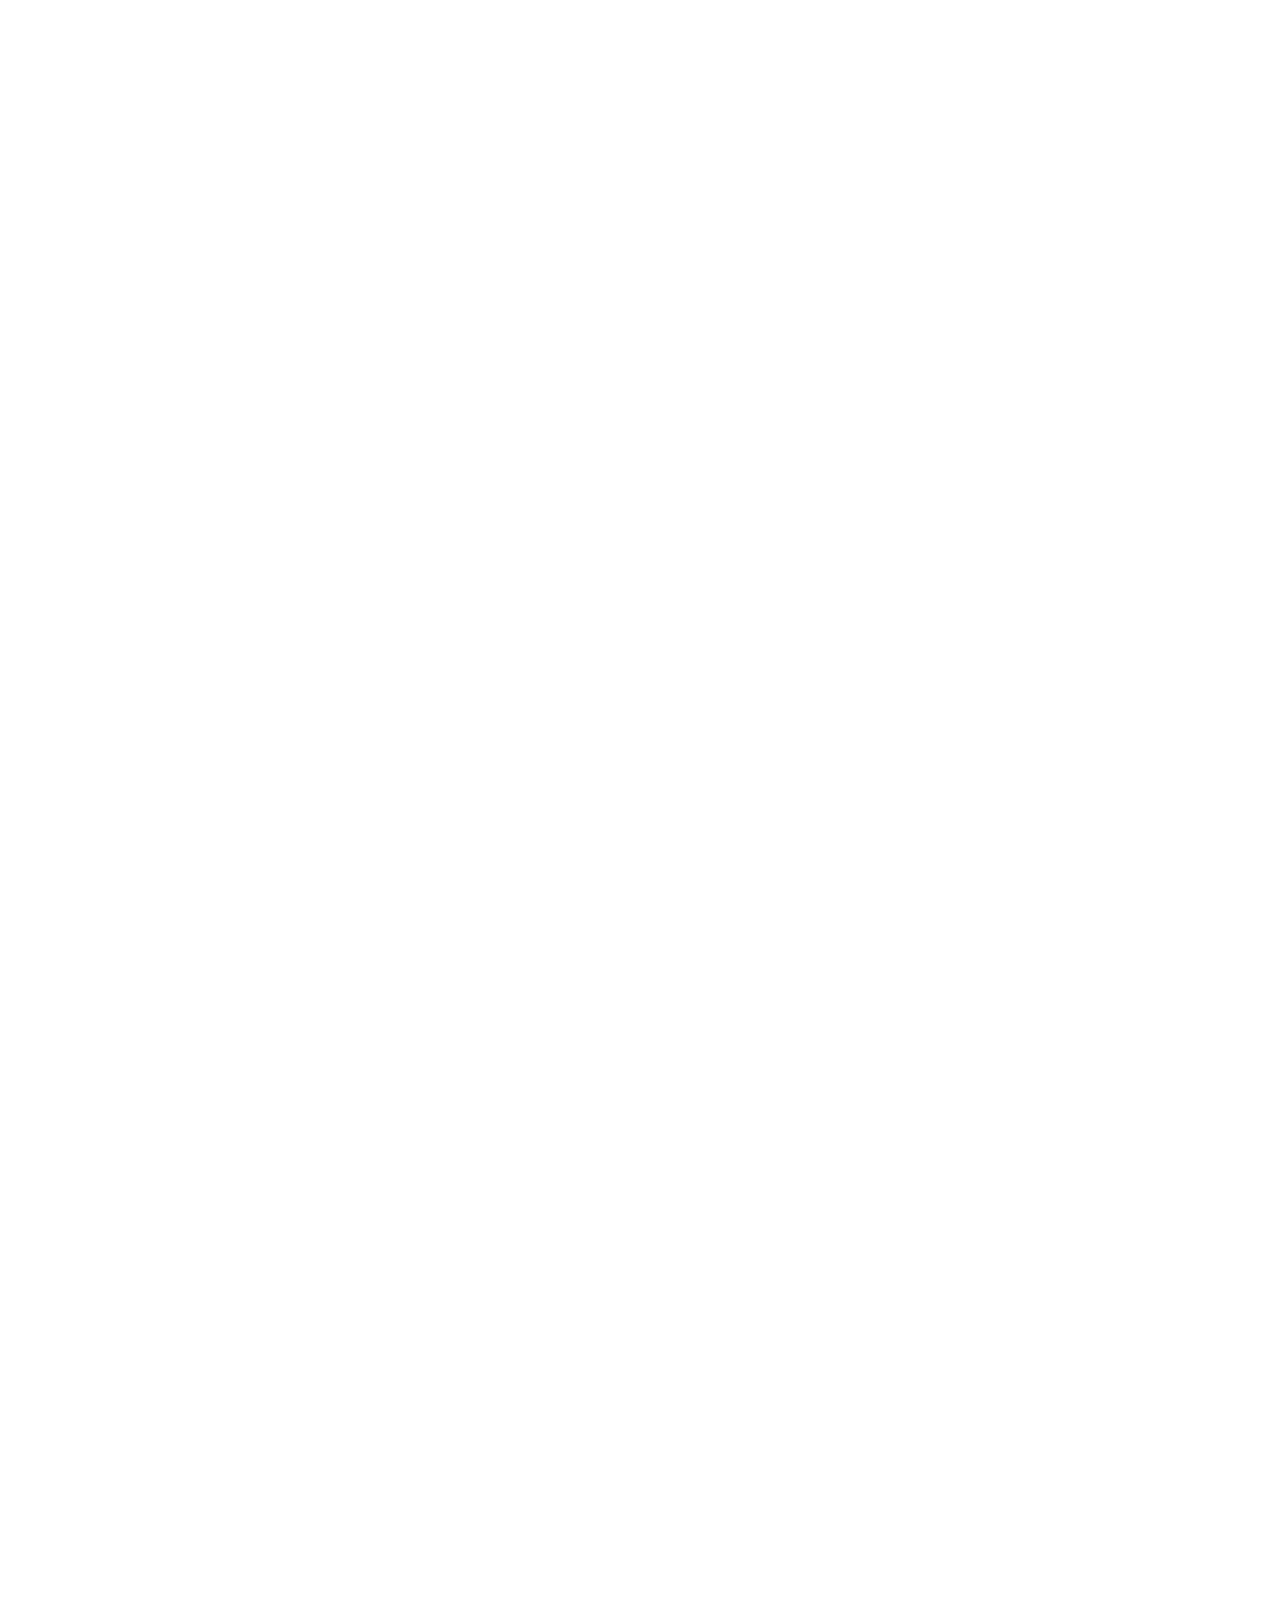
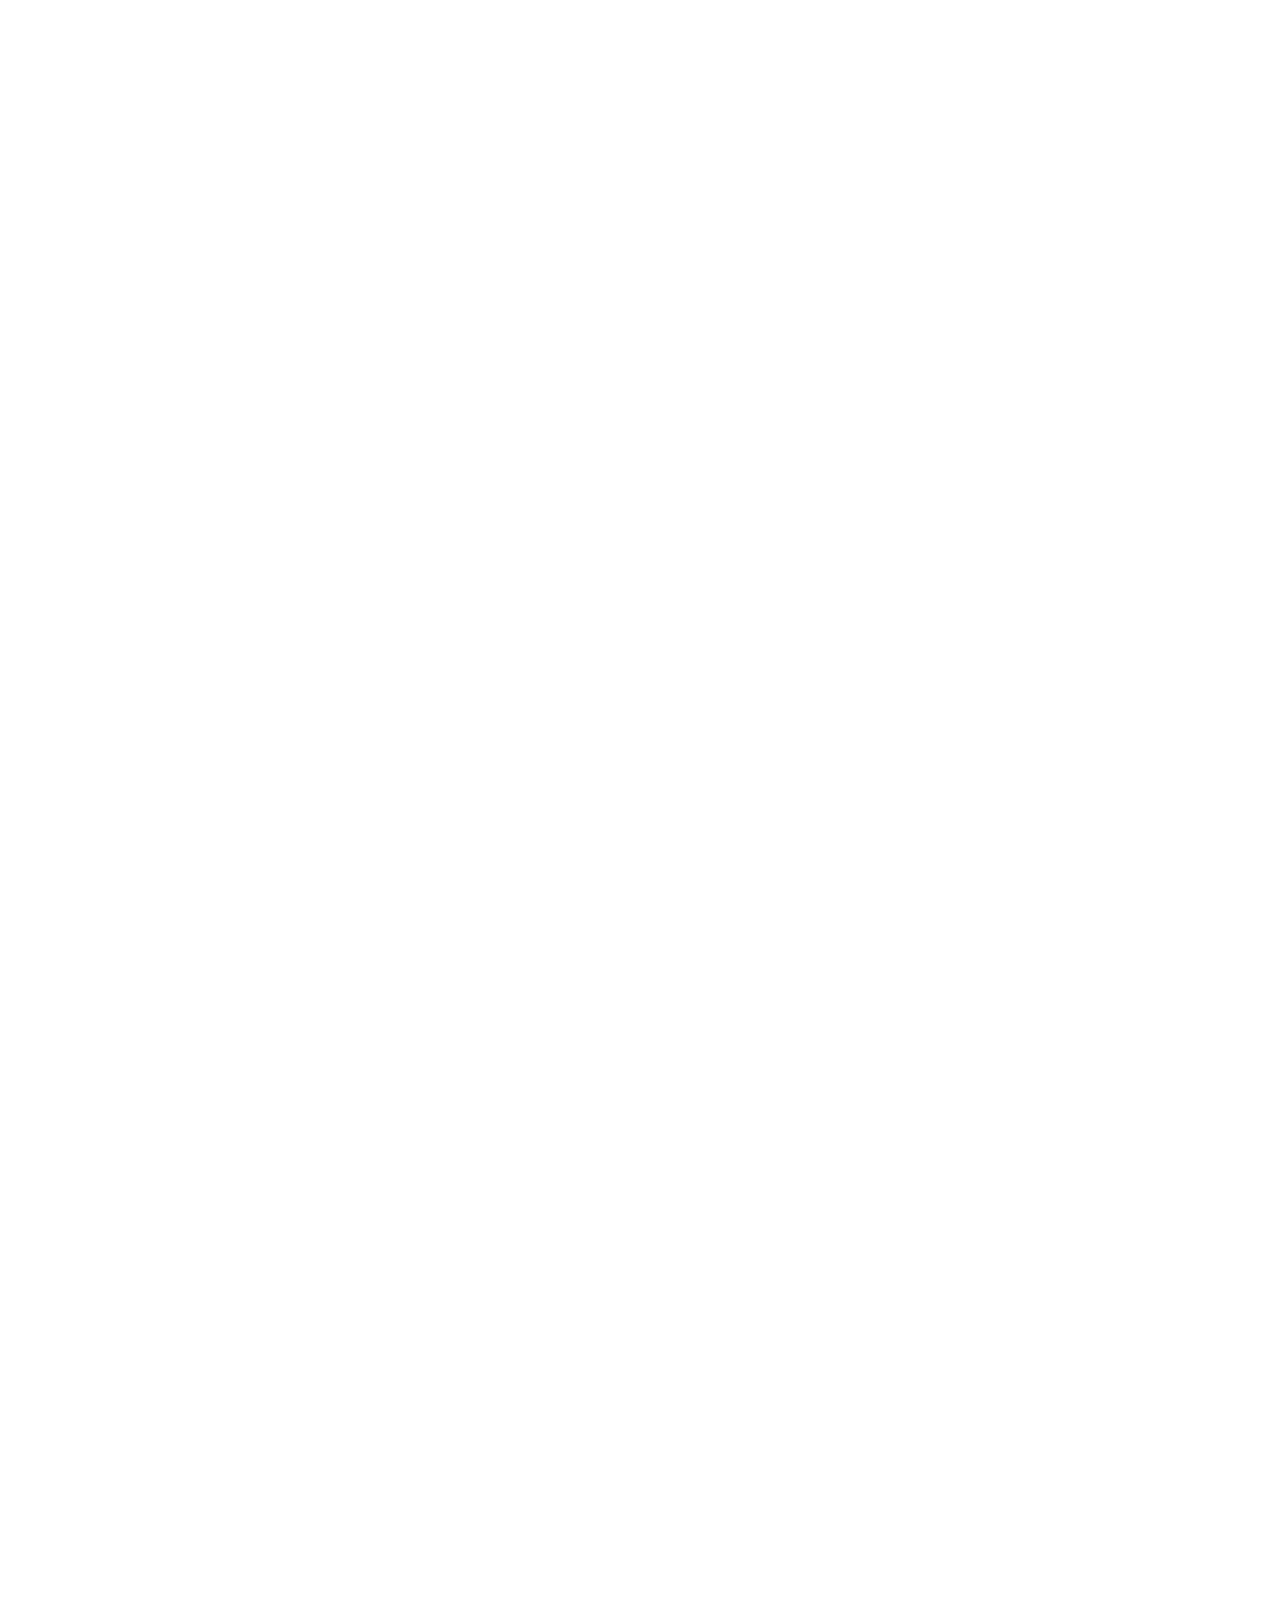
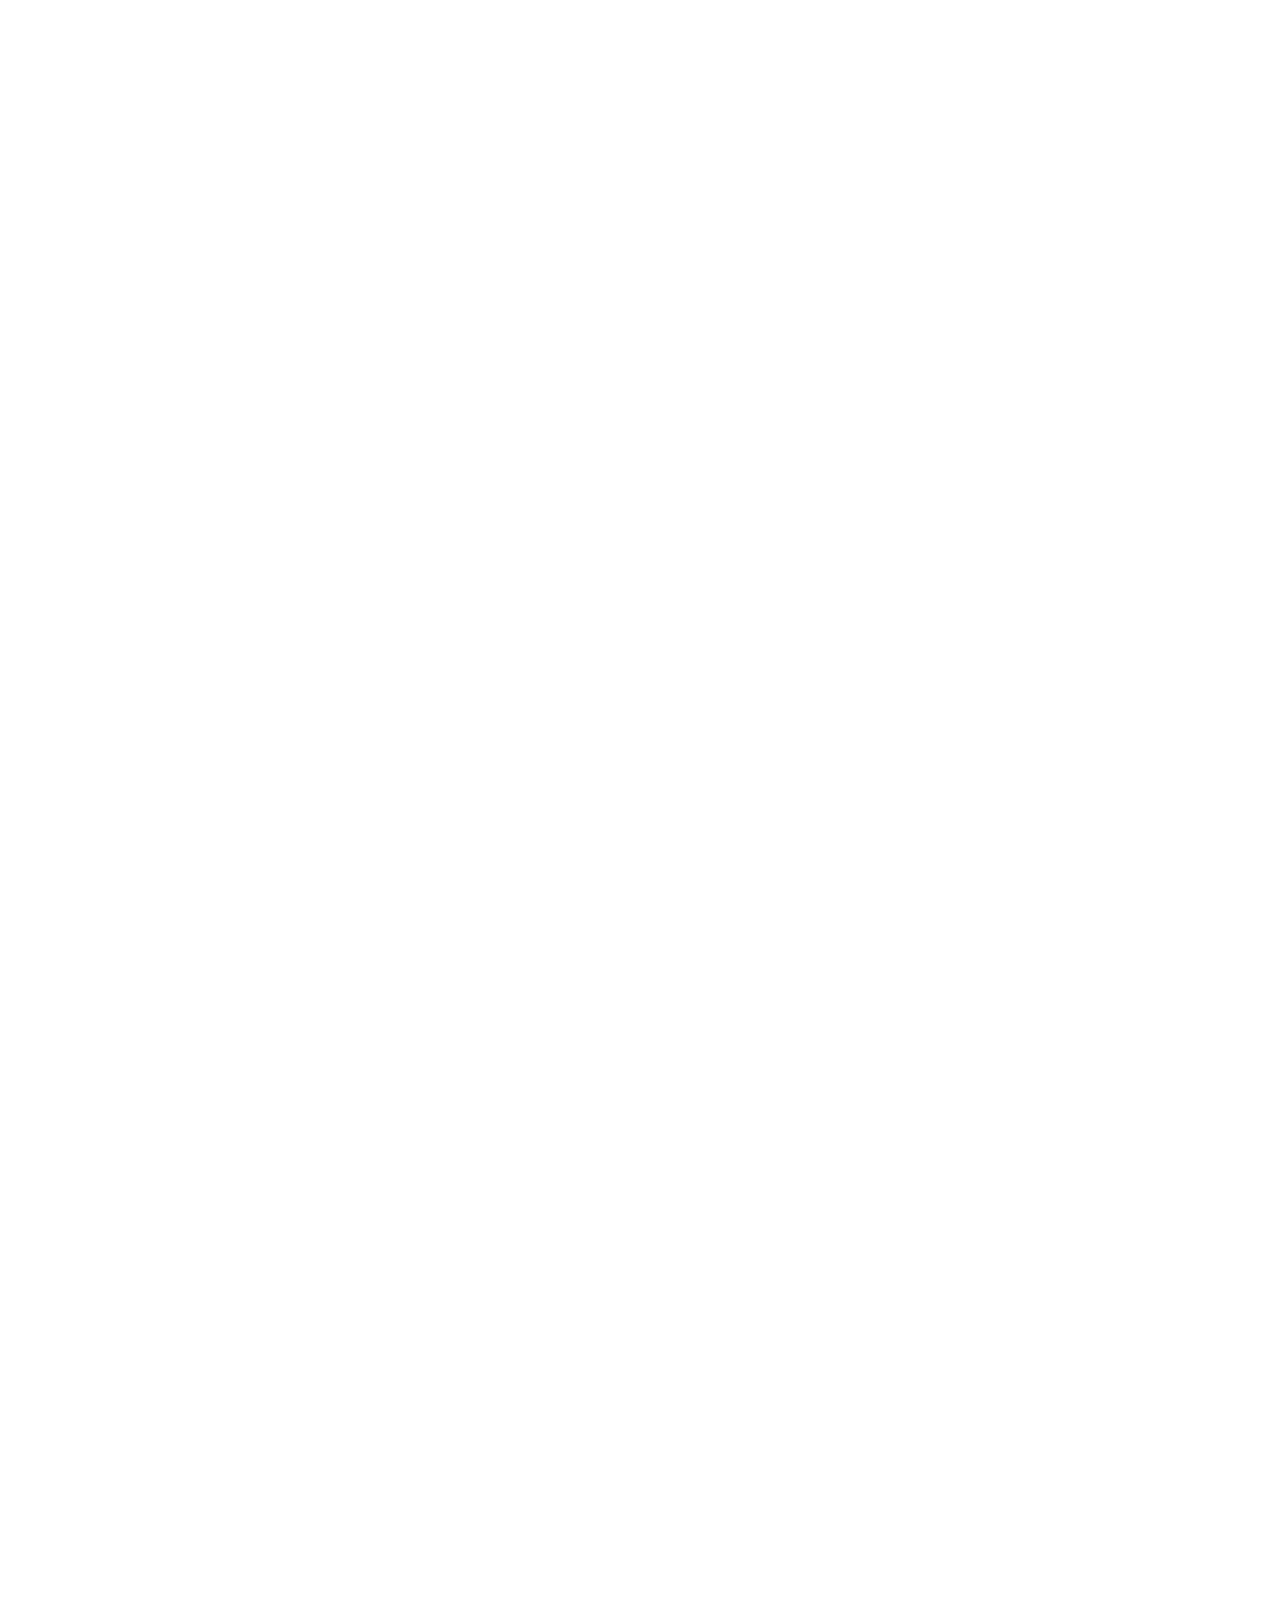
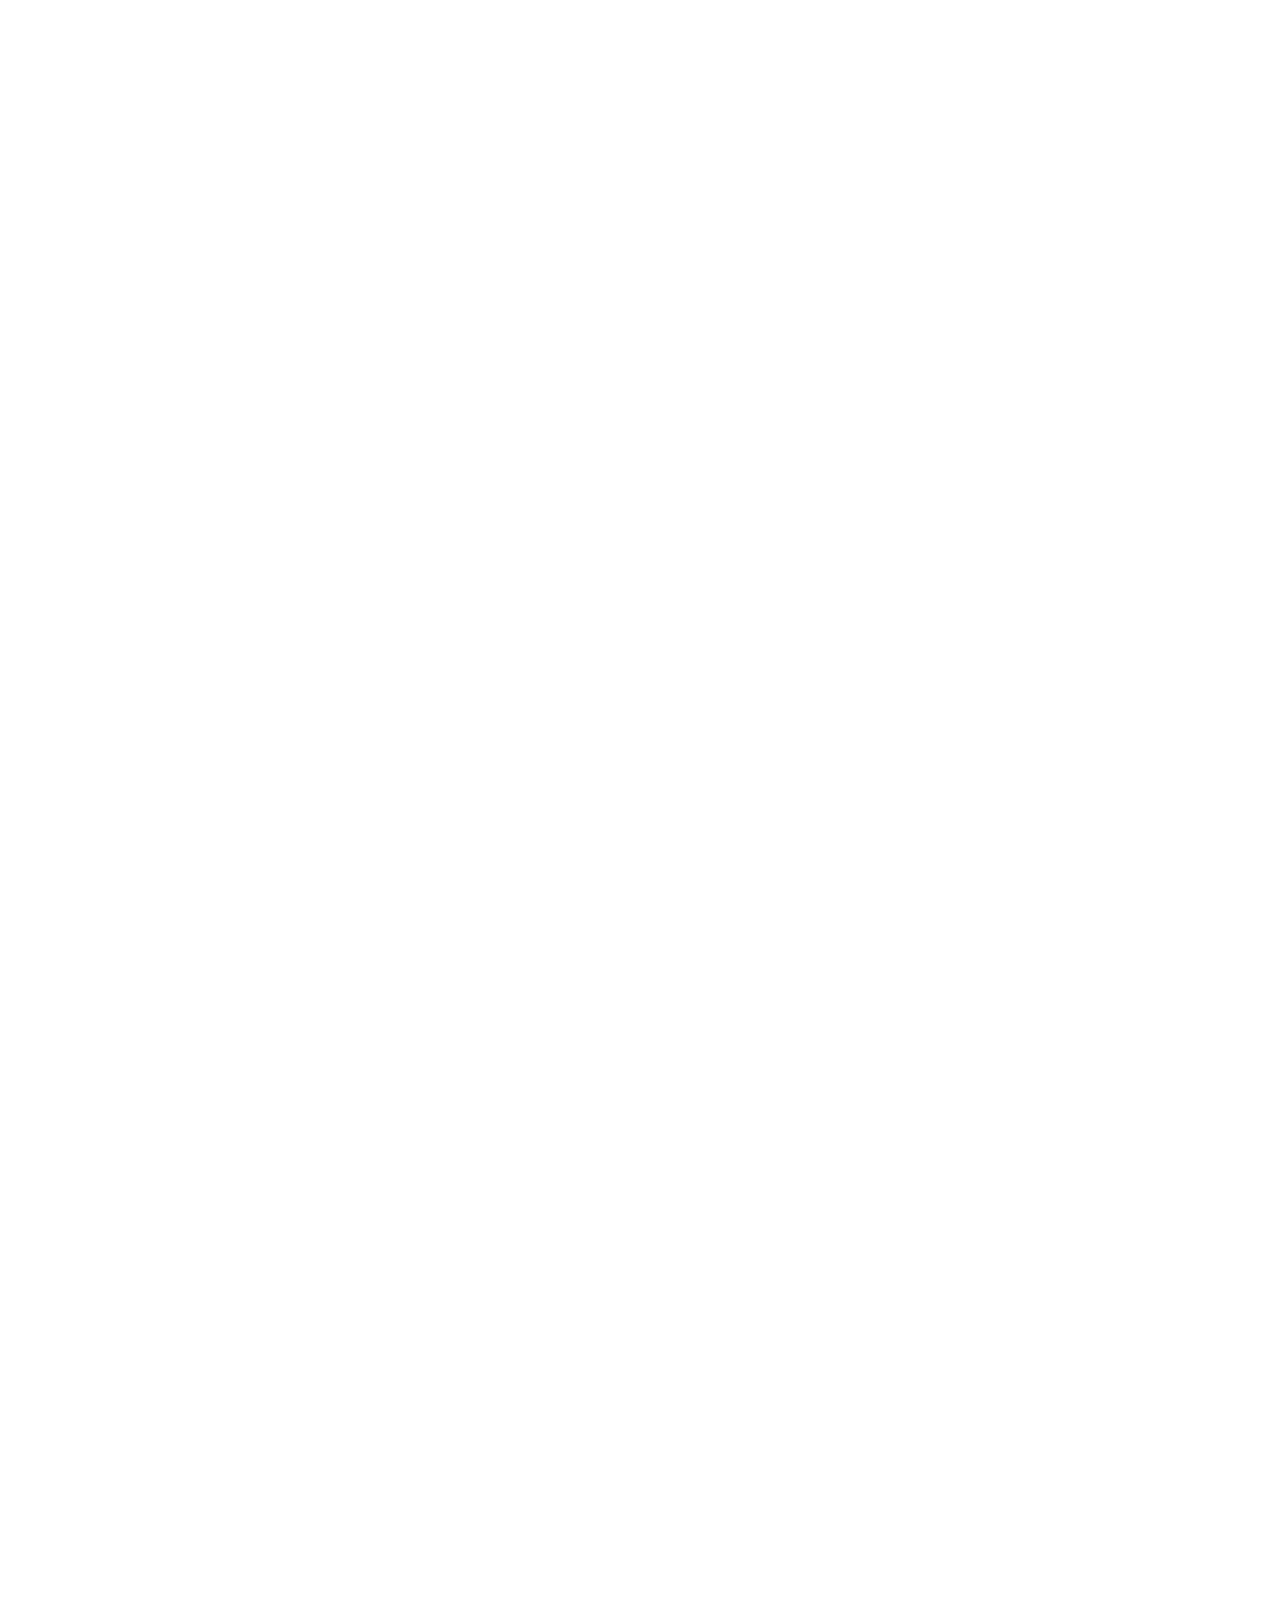
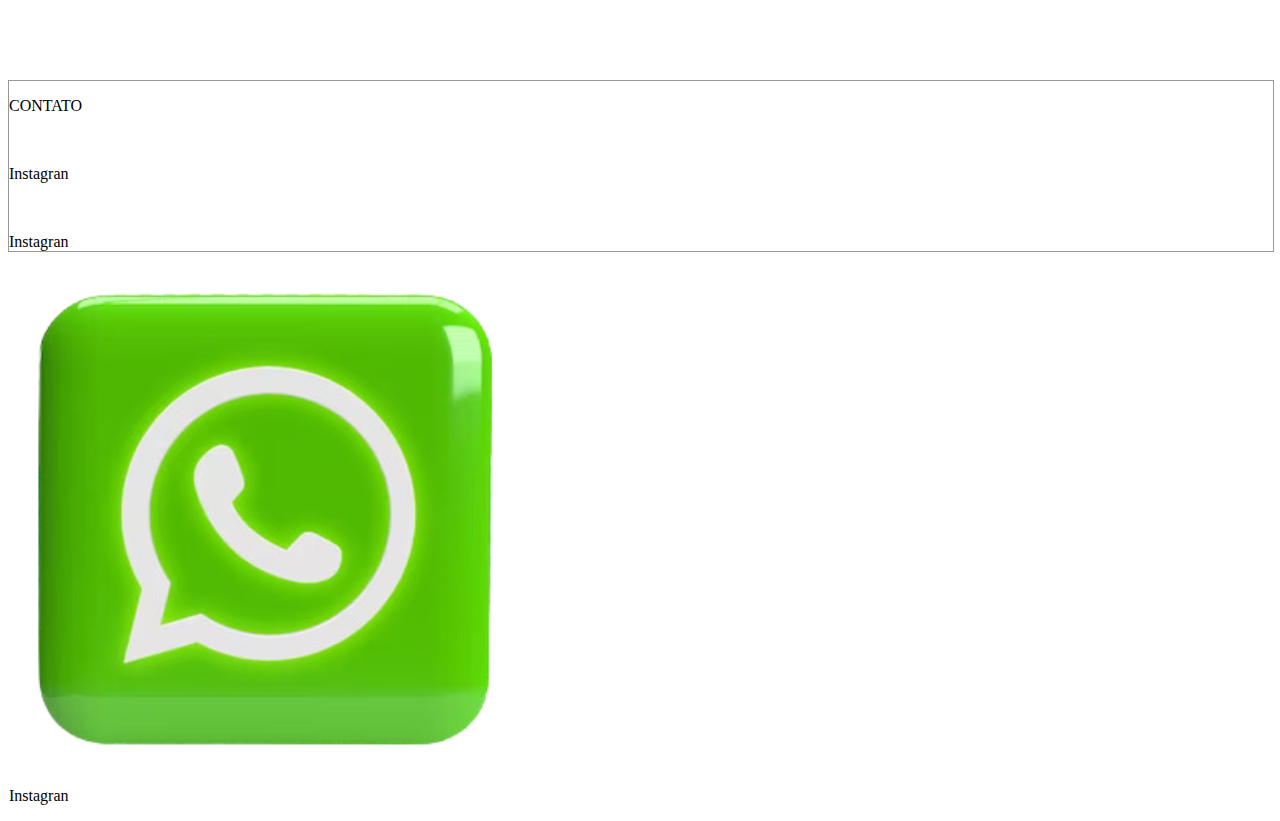
==== commit 0eddf63b: "painel serviços" ====
--- a/index.html
+++ b/index.html
@@ -101,48 +101,74 @@
                 
                 <!----------------------------------------    VENDA DE MUDAS  ------------------------------------------------->
                         <div class="hidden">   
-                            <h3 class="tit-mudas">Venda de Mudas </h3>
+                            <h3 class="tit-mudas">
+                                Venda de Mudas 
+                            </h3>
                             <img src="src/img/mudas.jpg" class="img-mudas">
-                            <p>Mudas de espécies silvestres e frutíferas para plantio de forma comercial, reflorestamento ou hobby.</p>
+                            <p class="desc">
+                                Mudas de espécies silvestres e frutíferas para plantio de forma comercial, reflorestamento ou hobby.
+                            </p>
                             <img src="src/img/muda.jpg" class="img-muda">  
                         </div>
 
-                <!----------------------------------------    VENDA DE MUDAS  ------------------------------------------------->
+                <!----------------------------------------    VENDA DE SEMENTES  ------------------------------------------------->
                         <div class="hidden">   
-                            <h3 class="tit-mudas">Venda de Sementes </h3>
+                            <h3 class="tit-mudas">
+                                Venda de Sementes
+                            </h3>
                             <img src="src/img/venda-sementes.jpg" class="img-semente">
-                            <p>Sementes de Arvores silvestres para plantio de forma comercial, reflorestamento ou hobby.</p>
+                            <p class="desc">
+                                Venda de espécies silvestres para plantio de forma comercial, reflorestamento ou hobby.
+                            </p>
                             <img src="src/img/semente.jpg" class="img-venda-semente">  
                         </div>
 
 
                 <!----------------------------------------    REFLORESTAMENTO  ------------------------------------------------->
                         <div class="hidden">
-                            <h3 class="tit-mudas">Venda de Mudas </h3>
-                            <img src="src/img/mudas.jpg" class="img-mudas">
-                            <p>Mudas de espécies silvestres e frutíferas para plantio de forma comercial, reflorestamento ou hobby.</p>
-                            <img src="src/img/muda.jpg" class="img-muda">  
+                            <h3 class="tit-mudas">
+                                Plantio e Reflorestamento
+                            </h3>
+                            <img src="src/img/reflorest.jpg" class="img-mudas">
+                            <div class="desc">
+                                <p>
+                                    Plantio e Reflorestamento de áreas degradadas.
+                                </p>
+                            </div>
+                            <img src="src/img/logo-reflorest.jpg" class="img-plantio">  
                         </div>
                 <!----------------------------------------    CORTE E PODA     ------------------------------------------------->
                         <div class="hidden">
-                            <h3 class="tit-mudas">Venda de Mudas </h3>
-                            <img src="src/img/mudas.jpg" class="img-mudas">
-                            <p>Mudas de espécies silvestres e frutíferas para plantio de forma comercial, reflorestamento ou hobby.</p>
-                            <img src="src/img/muda.jpg" class="img-muda">  
+                            <h3 class="tit-mudas">
+                                Corte e Podas
+                            </h3>
+                            <img src="src/img/corte-e-poda.jpg" class="img-mudas">
+                            <p class="desc">
+                                Serviço de Corte e Podas Rural ou Ubrano, com toda segurança e documentação regulamentada. 
+                            </p>
+                            <img src="src/img/motoserra.jpg" class="img-muda">  
                         </div>
                 <!----------------------------------------    MONITORAMENTO  ------------------------------------------------->
                         <div class="hidden">
-                            <h3 class="tit-mudas">Venda de Mudas </h3>
-                            <img src="src/img/mudas.jpg" class="img-mudas">
-                            <p>Mudas de espécies silvestres e frutíferas para plantio de forma comercial, reflorestamento ou hobby.</p>
-                            <img src="src/img/muda.jpg" class="img-muda">  
+                            <h3 class="tit-mudas">
+                                Monitoramento de solo e água 
+                            </h3>
+                            <img src="src/img/monitoramento.png" class="img-mudas">
+                            <p class="desc">
+                                Sondagens de Monitoramento de solo e água contaminados com residuos impactantes.
+                            </p>
+                            <img src="src/img/poco-monitoramento.jpg" class="img-muda">  
                         </div>
                 <!----------------------------------------    LICENSIAMENTO  ------------------------------------------------->
                         <div class="hidden">
-                            <h3 class="tit-mudas">Venda de Mudas </h3>
-                            <img src="src/img/mudas.jpg" class="img-mudas">
-                            <p>Mudas de espécies silvestres e frutíferas para plantio de forma comercial, reflorestamento ou hobby.</p>
-                            <img src="src/img/muda.jpg" class="img-muda">  
+                            <h3 class="tit-mudas">
+                                Licensas Ambientais
+                            </h3>
+                            <img src="src/img/licensa.jpg" class="img-mudas">
+                            <p class="desc">
+                                Mudas de espécies silvestres e frutíferas para plantio de forma comercial, reflorestamento ou hobby.
+                            </p>
+                            <img src="src/img/licensa.png" class="img-muda">  
                         </div>
 
                         
--- a/src/css/painel3.css
+++ b/src/css/painel3.css
@@ -129,7 +129,14 @@
         width: 100%;
     }
 
-    
+    .img-plantio {
+        position: relative;
+        left: 70px;
+        padding: 10px;
+        
+        border-radius: 50px;
+        width: 50%;
+    }
 
     .hidden H3 {
         display: flex;
@@ -144,6 +151,10 @@
         font-size: 5vw;
     }
 
+    .desc {
+        display: flex;
+        justify-items: center;
+    }
 /*    
     .hidden {
         display: flex;
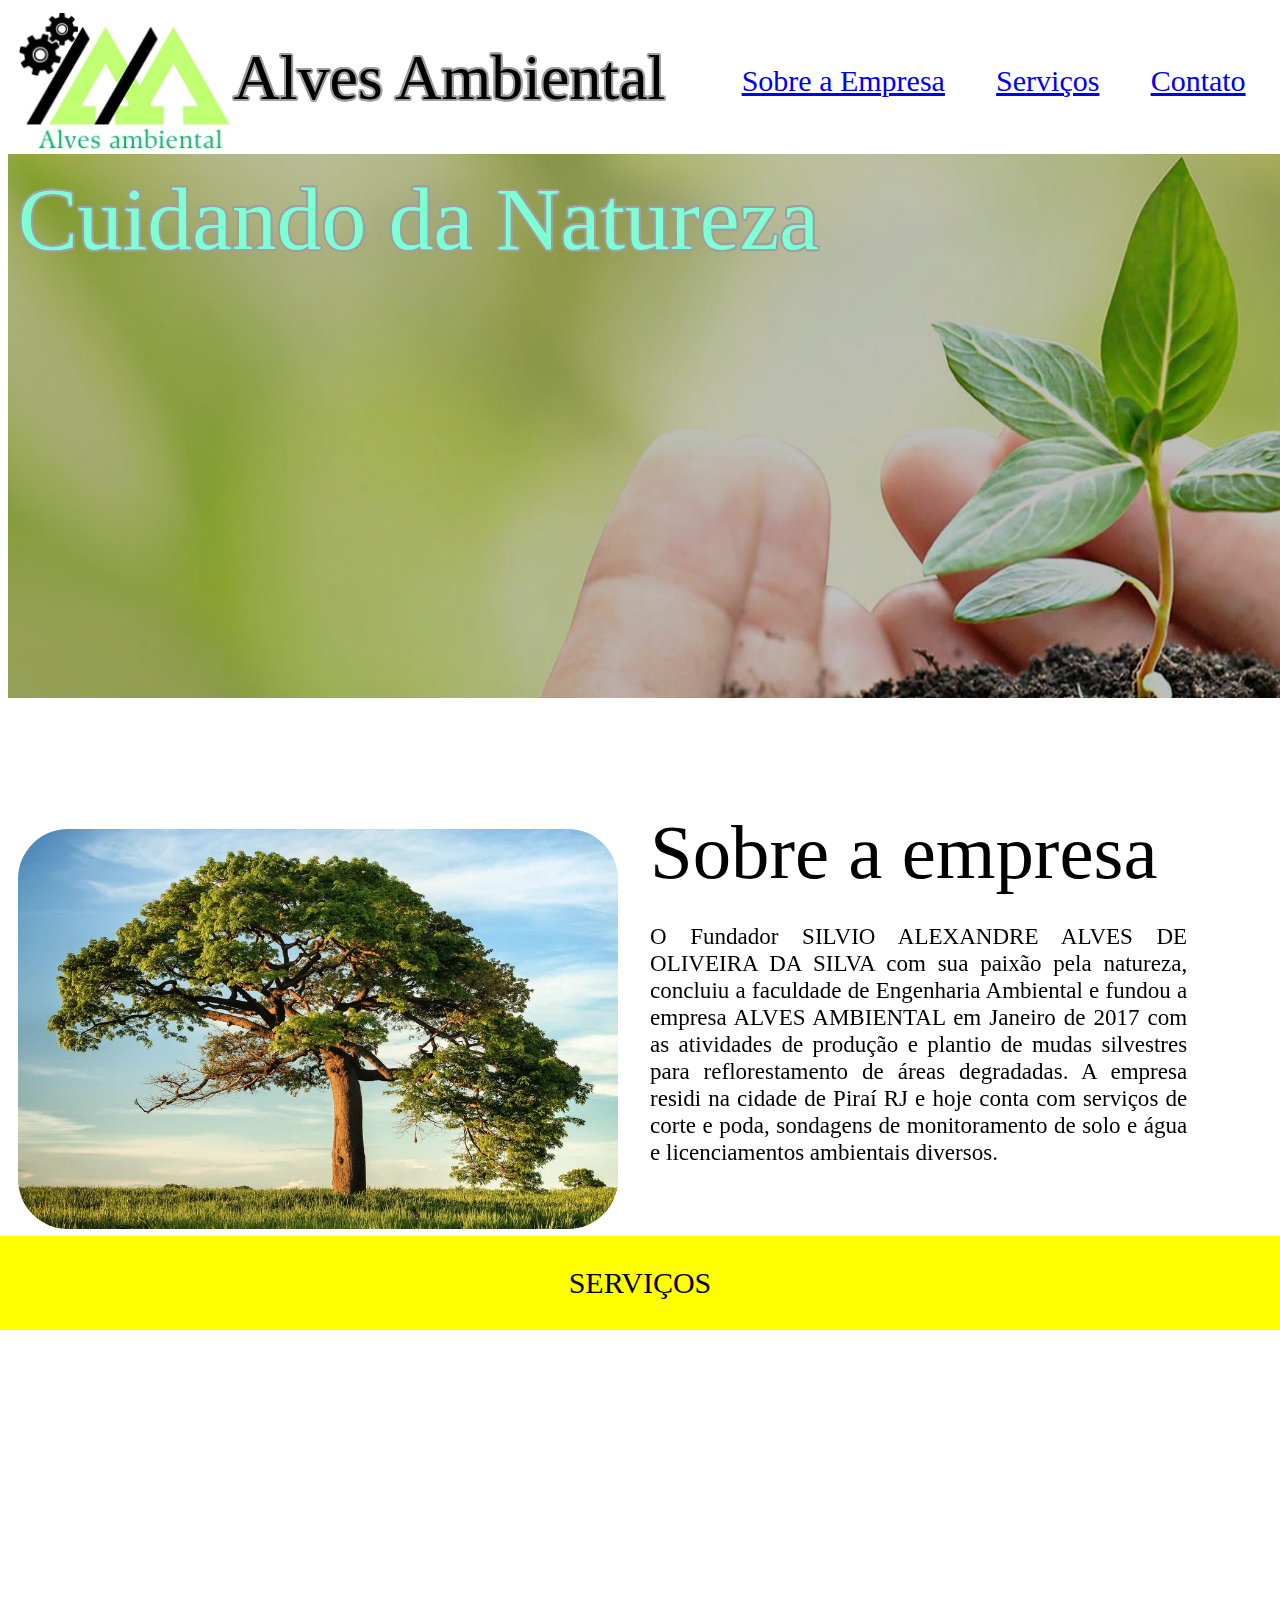
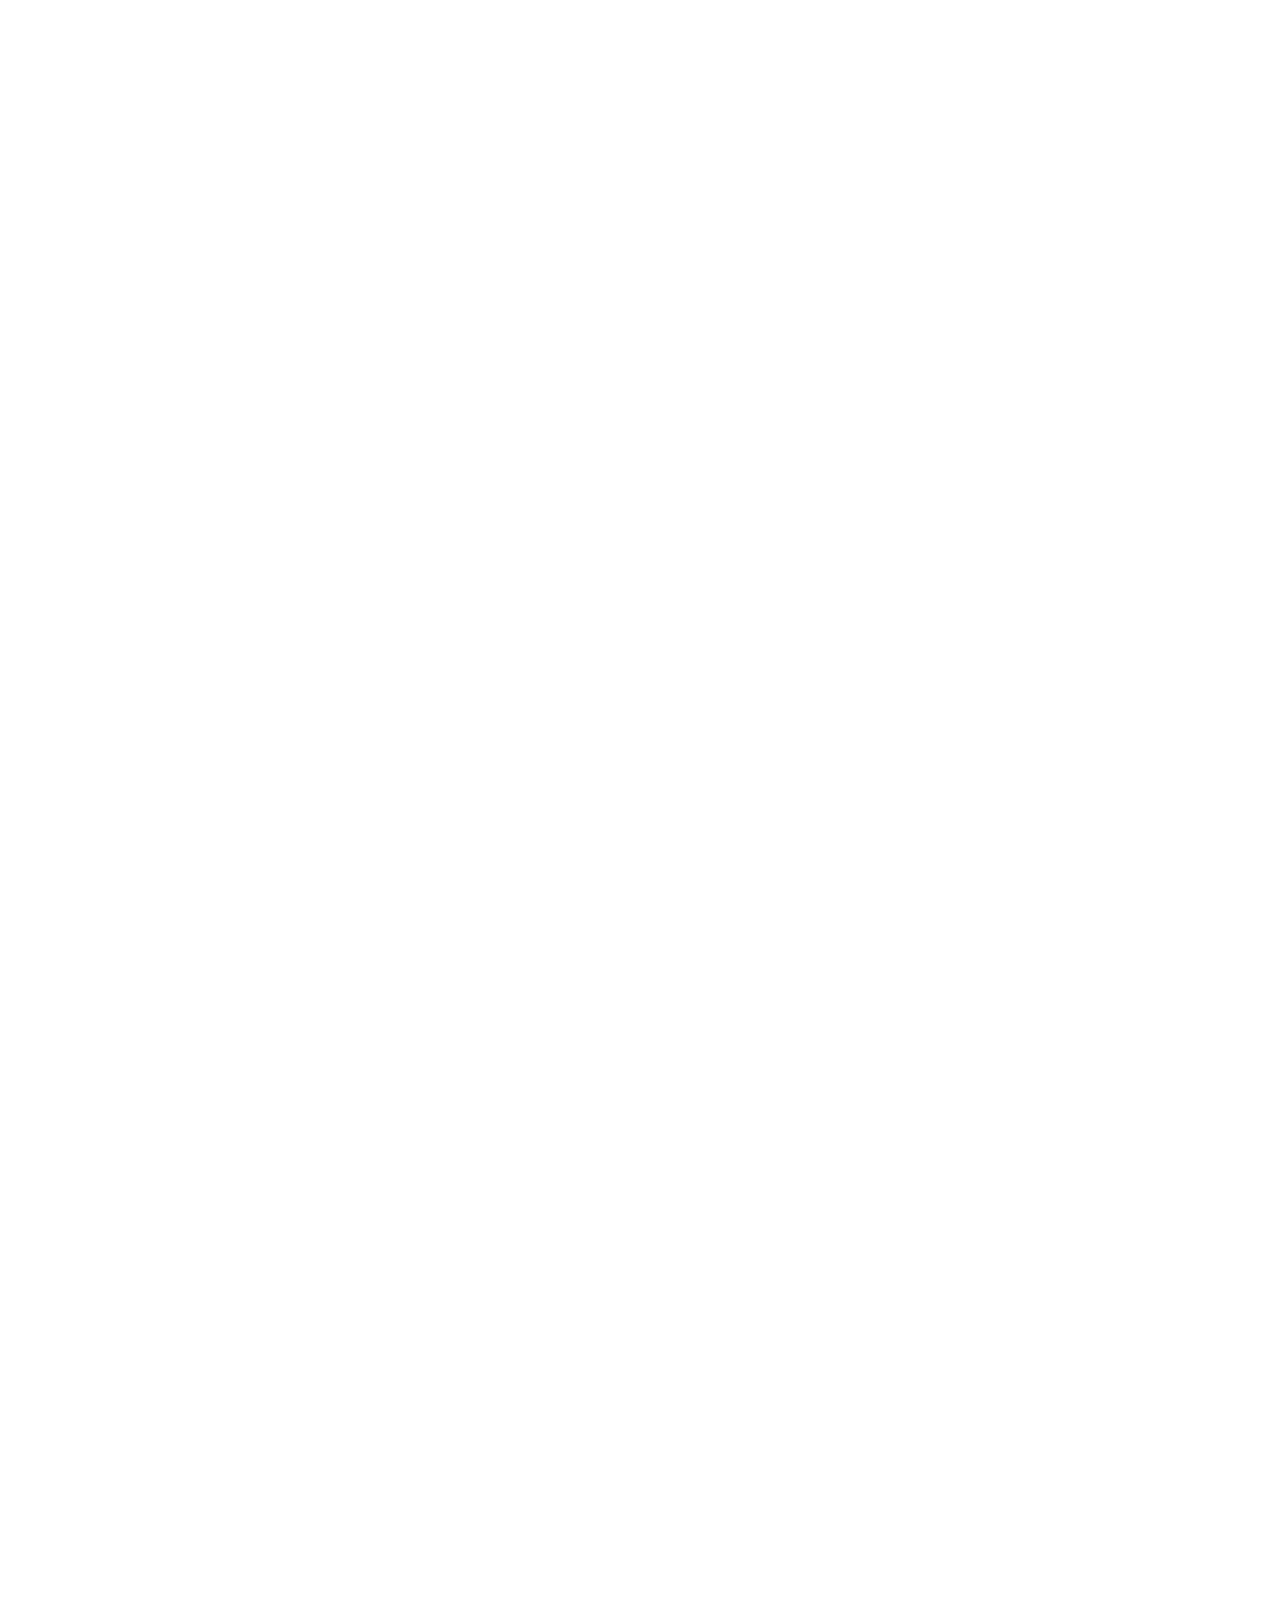
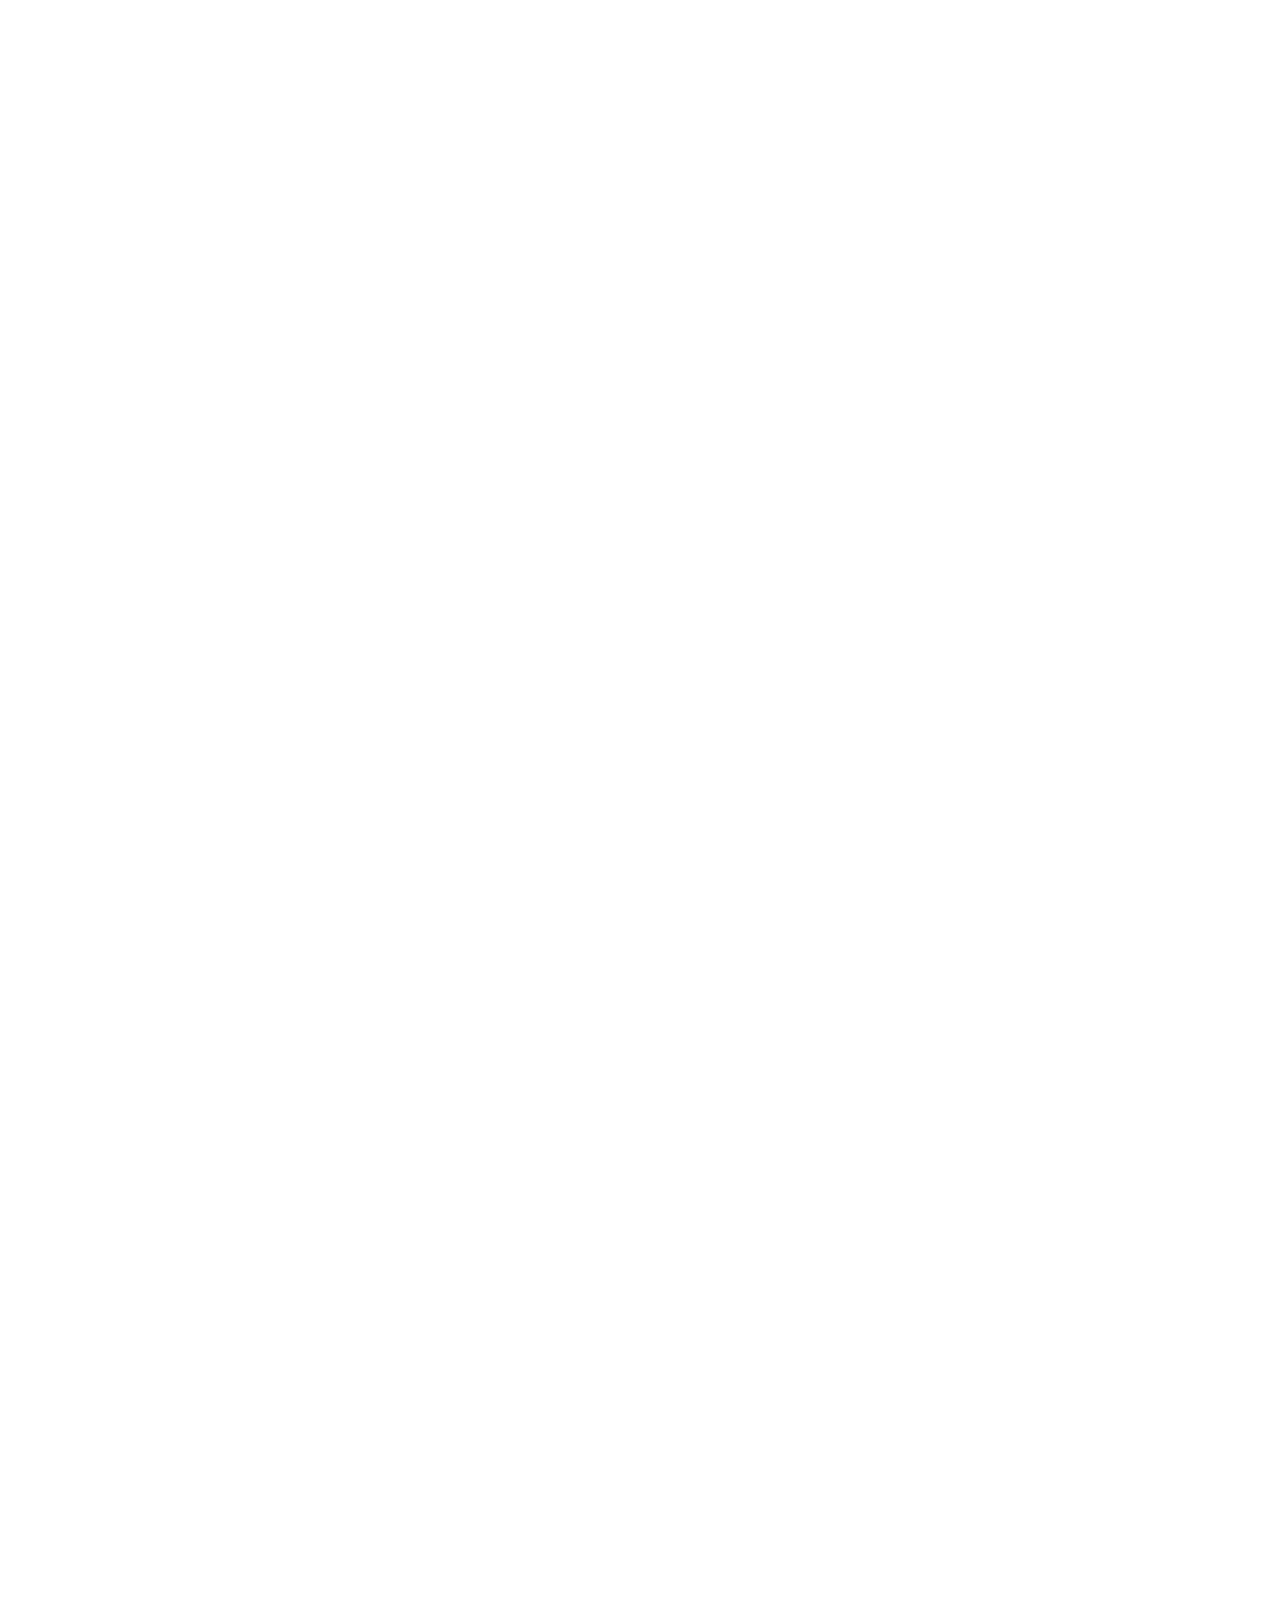
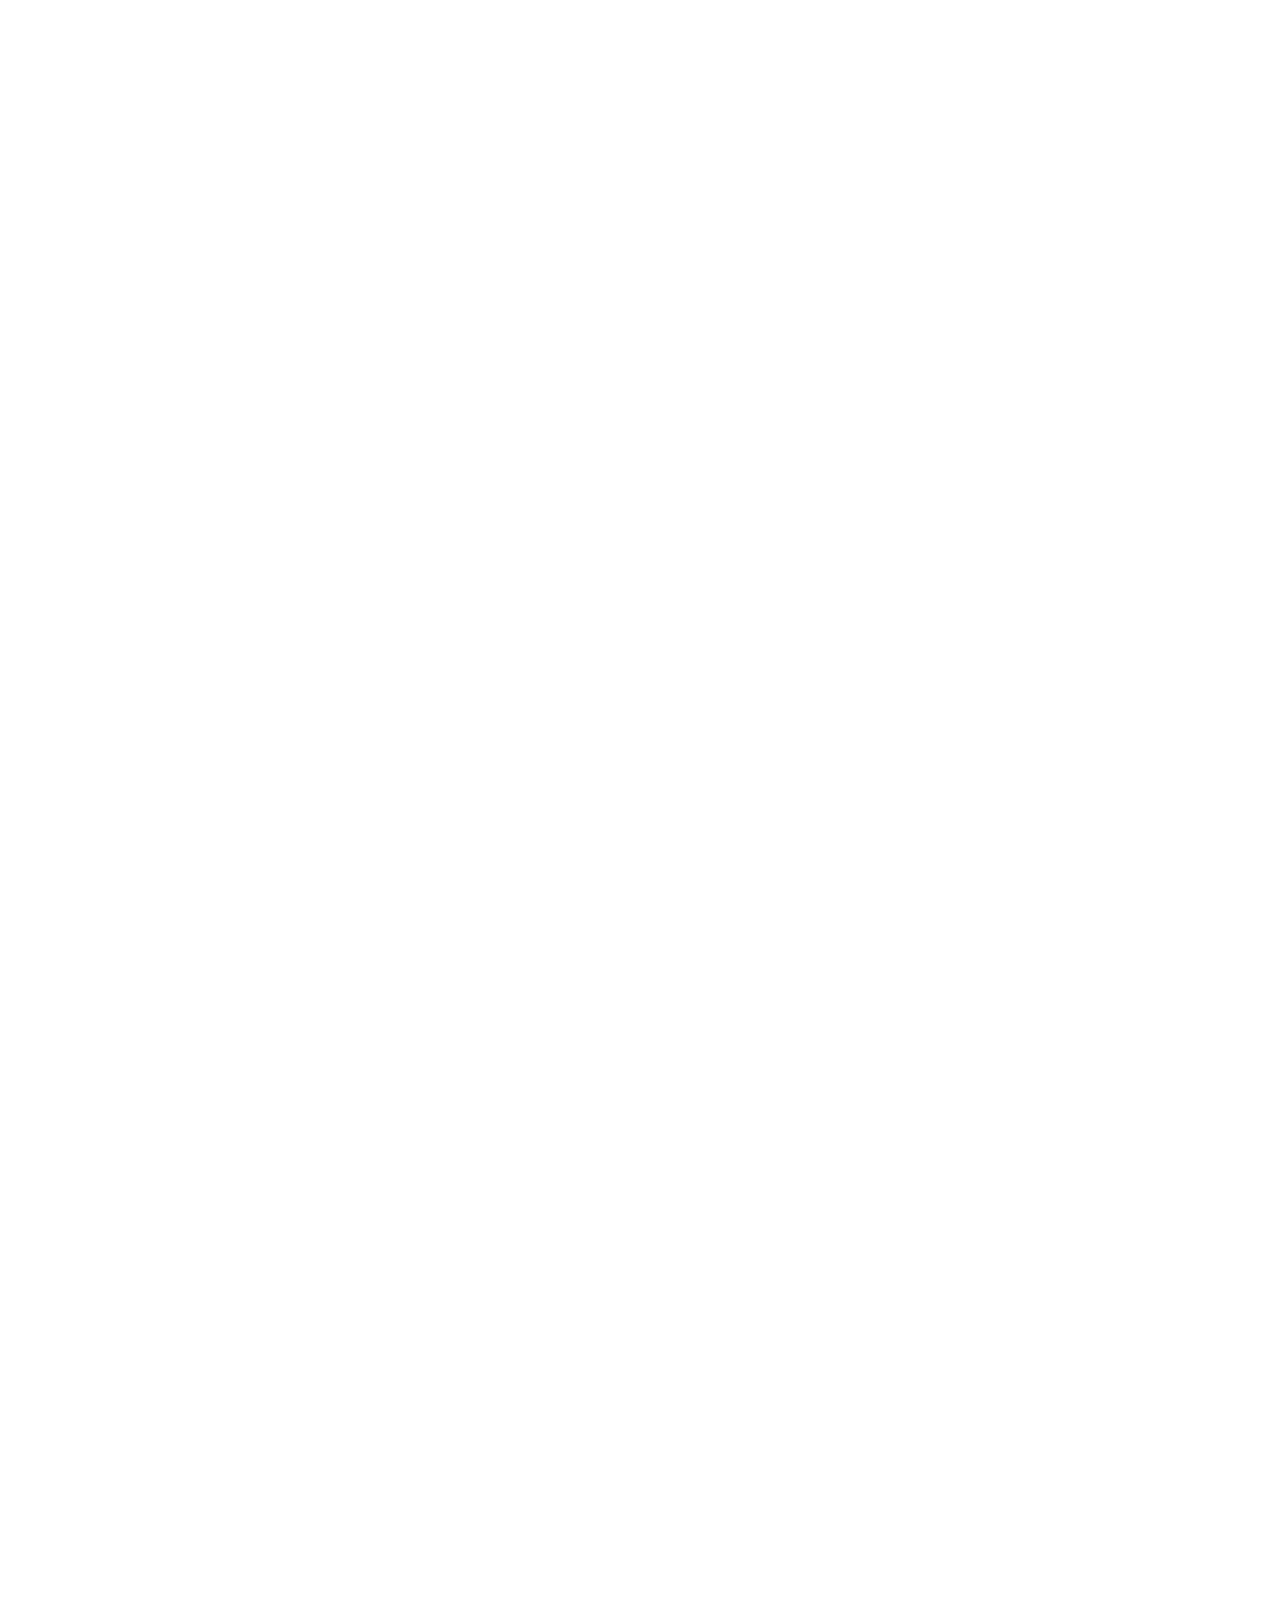
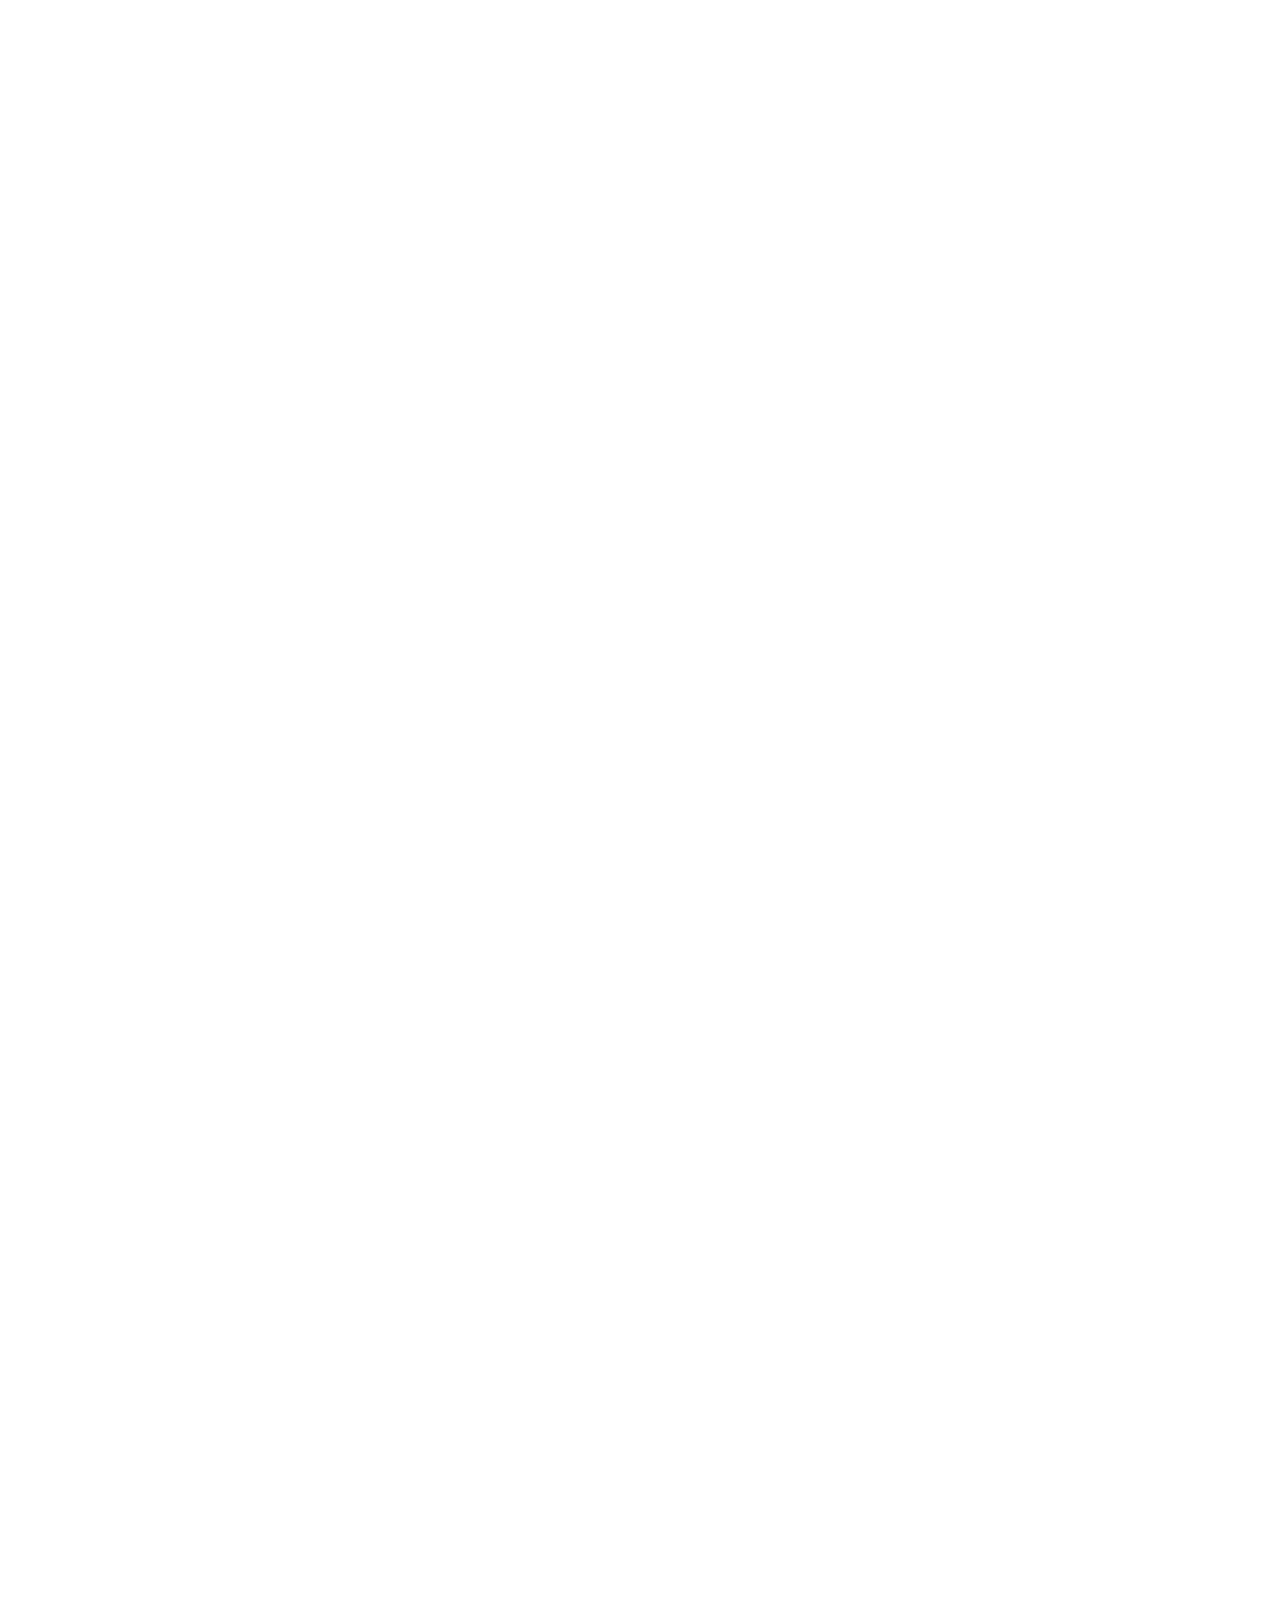
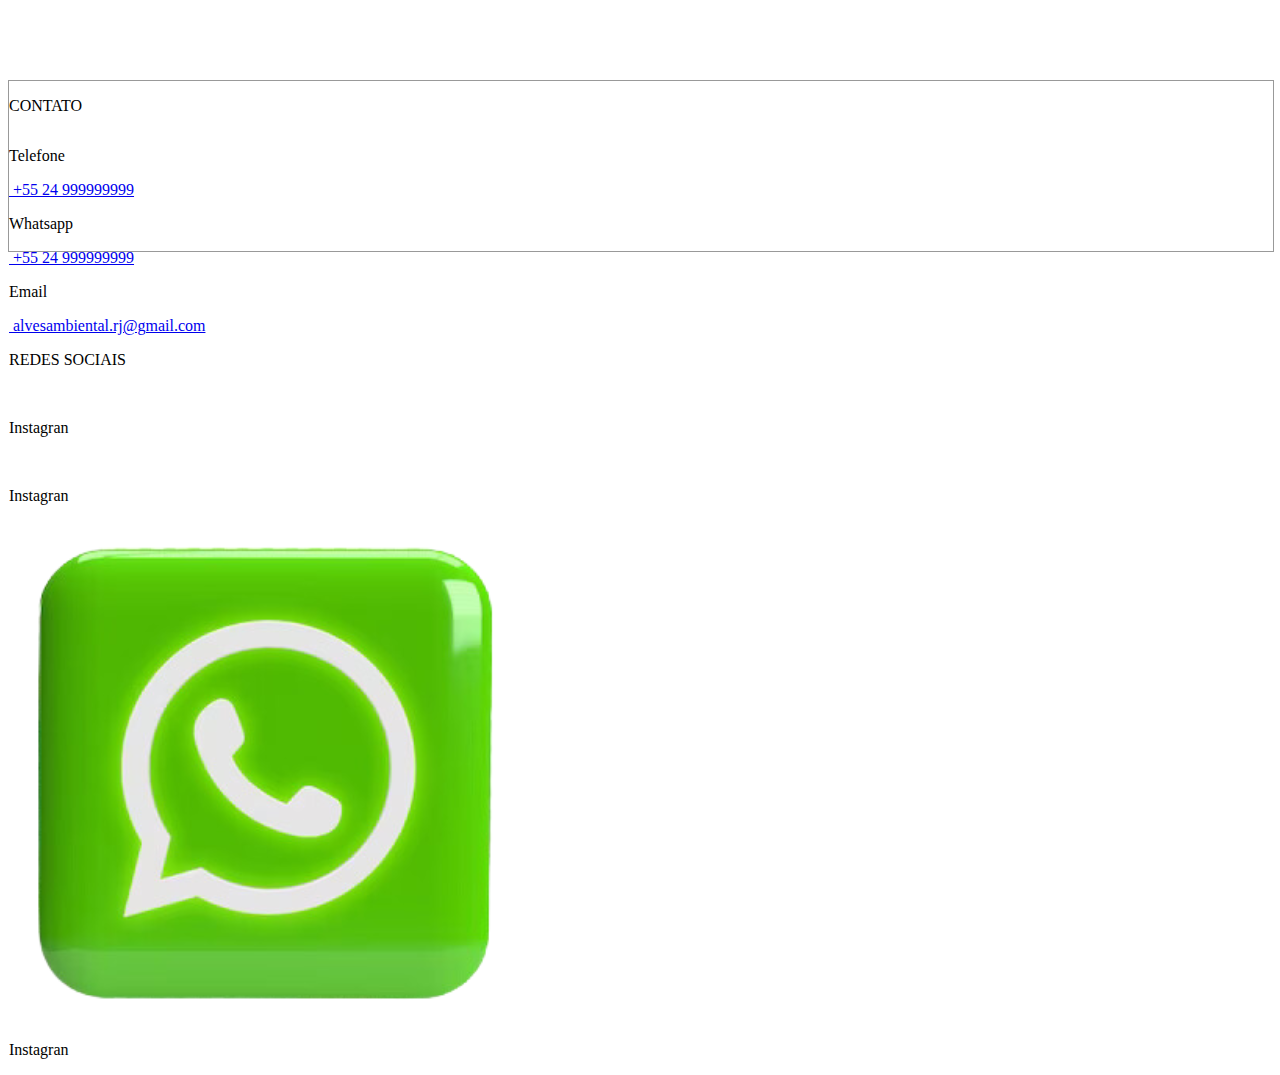
==== commit 854e10fd: "links de contato" ====
--- a/index.html
+++ b/index.html
@@ -190,6 +190,38 @@
                     </div>
 
 
+                    <div div class="painel-contato">
+                        <!--
+                                            <img src="src/img/fundo-capa.jpg" alt="" class="img-fundo-p1">
+                        -->    
+                            <p>Telefone</p>
+                            <a href="tel:+5524999999999">
+                                <img src="telefone" alt="">
+                                +55 24 999999999
+                            </a>
+
+                            <p>Whatsapp</p>
+                            <a href="wa.me/+5524999999999">
+                                <img src="telefone" alt="">
+                                +55 24 999999999
+                            </a>
+
+                            <p>Email</p>
+                            <a href="mailto:alvesambiental.rj@gmail.com">
+                                <img src="" alt="">
+                                alvesambiental.rj@gmail.com
+                            </a>
+
+                    </div>
+
+
+                    <div div class="painel-contato">
+                        <!--
+                                            <img src="src/img/fundo-capa.jpg" alt="" class="img-fundo-p1">
+                        -->    
+                                            <p class="redessociais">REDES SOCIAIS</p>
+                    </div>
+            
                   <!----------------------------------------    INSTAGRAN  ------------------------------------------------->
                     <div div class="instagran">
                     
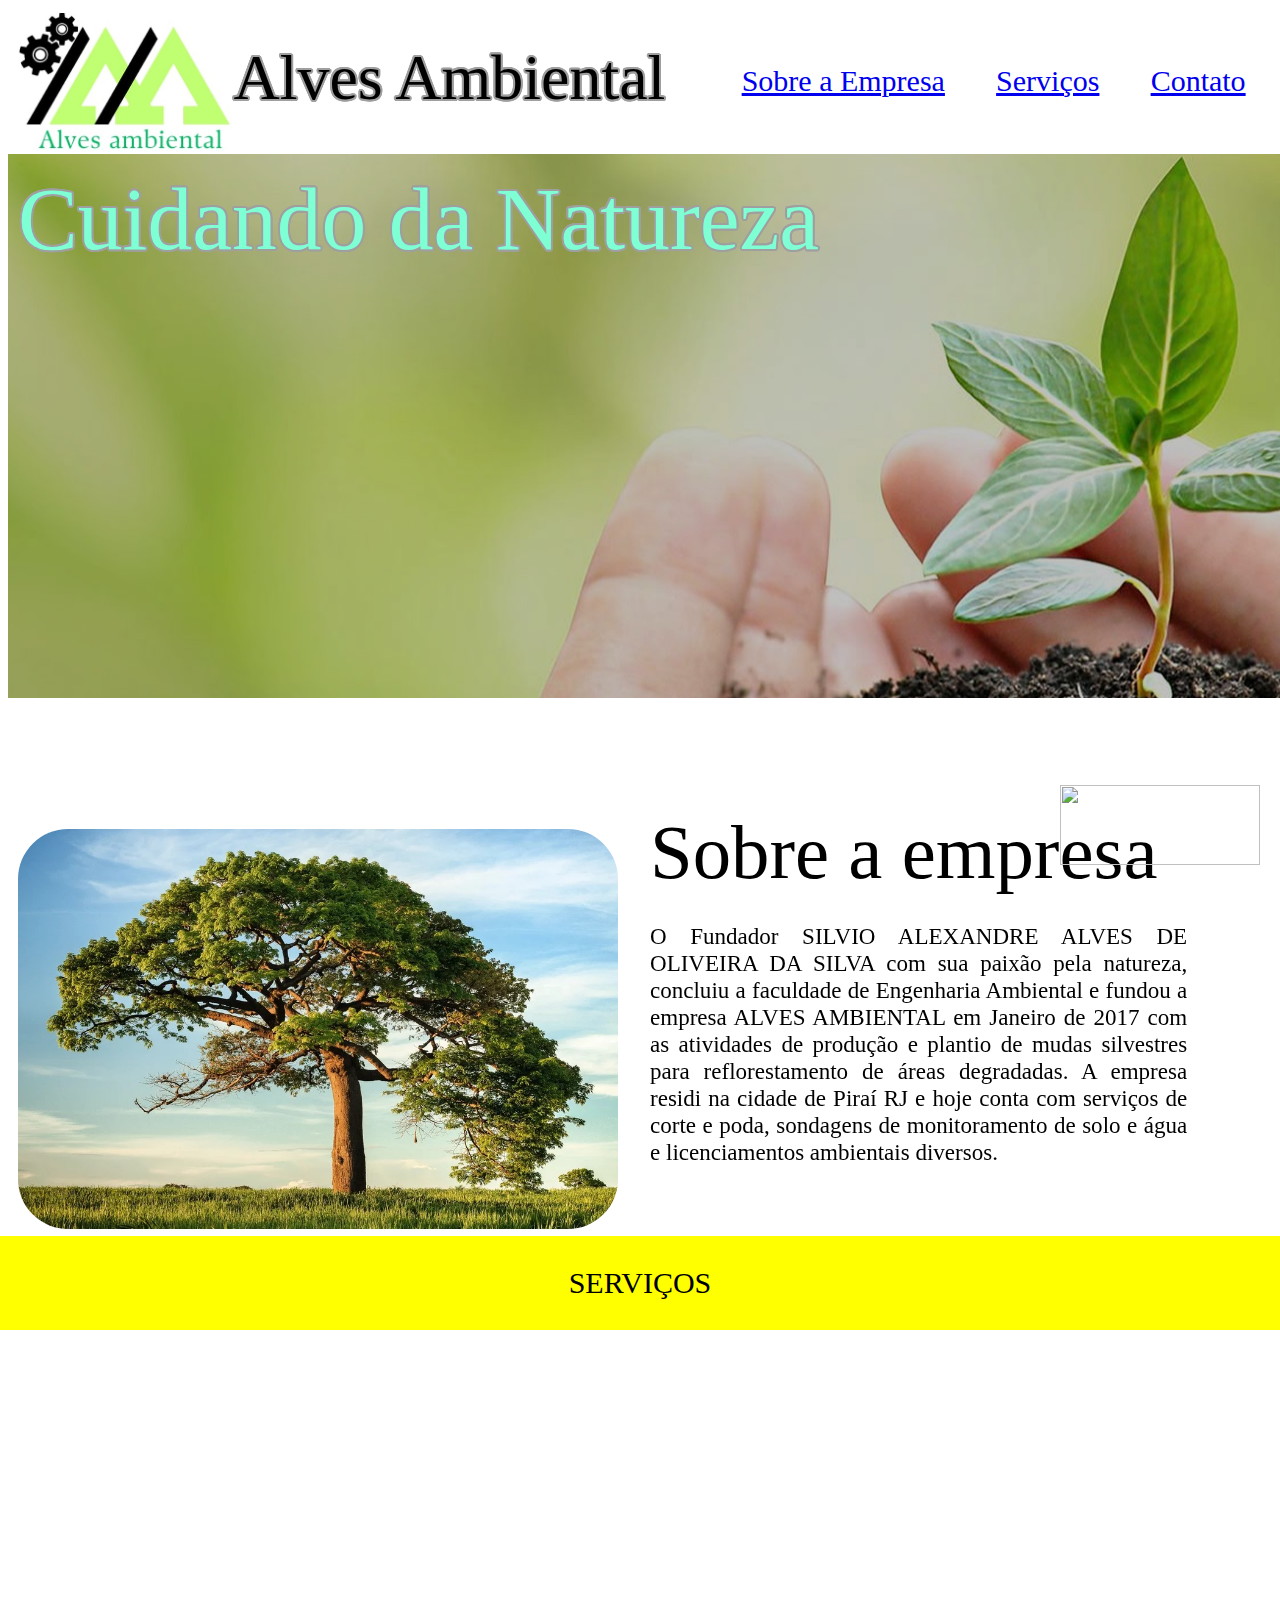
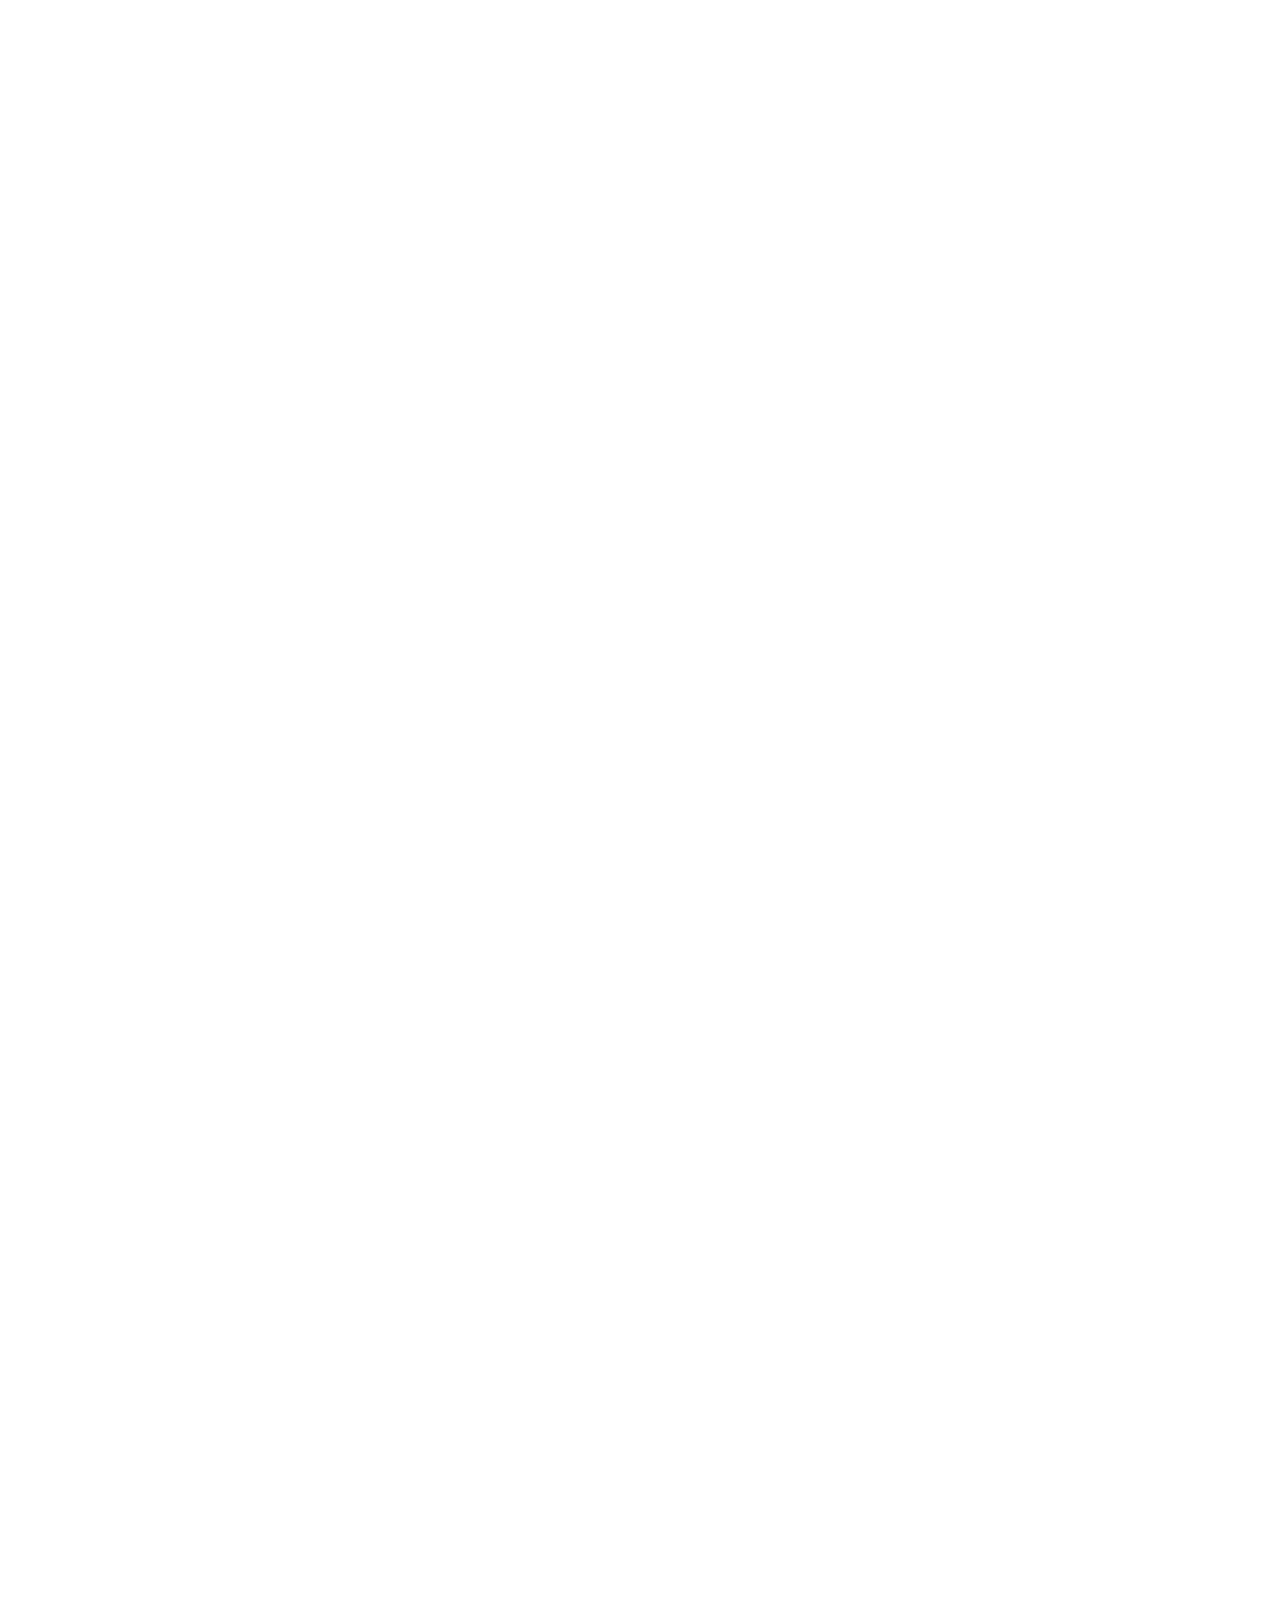
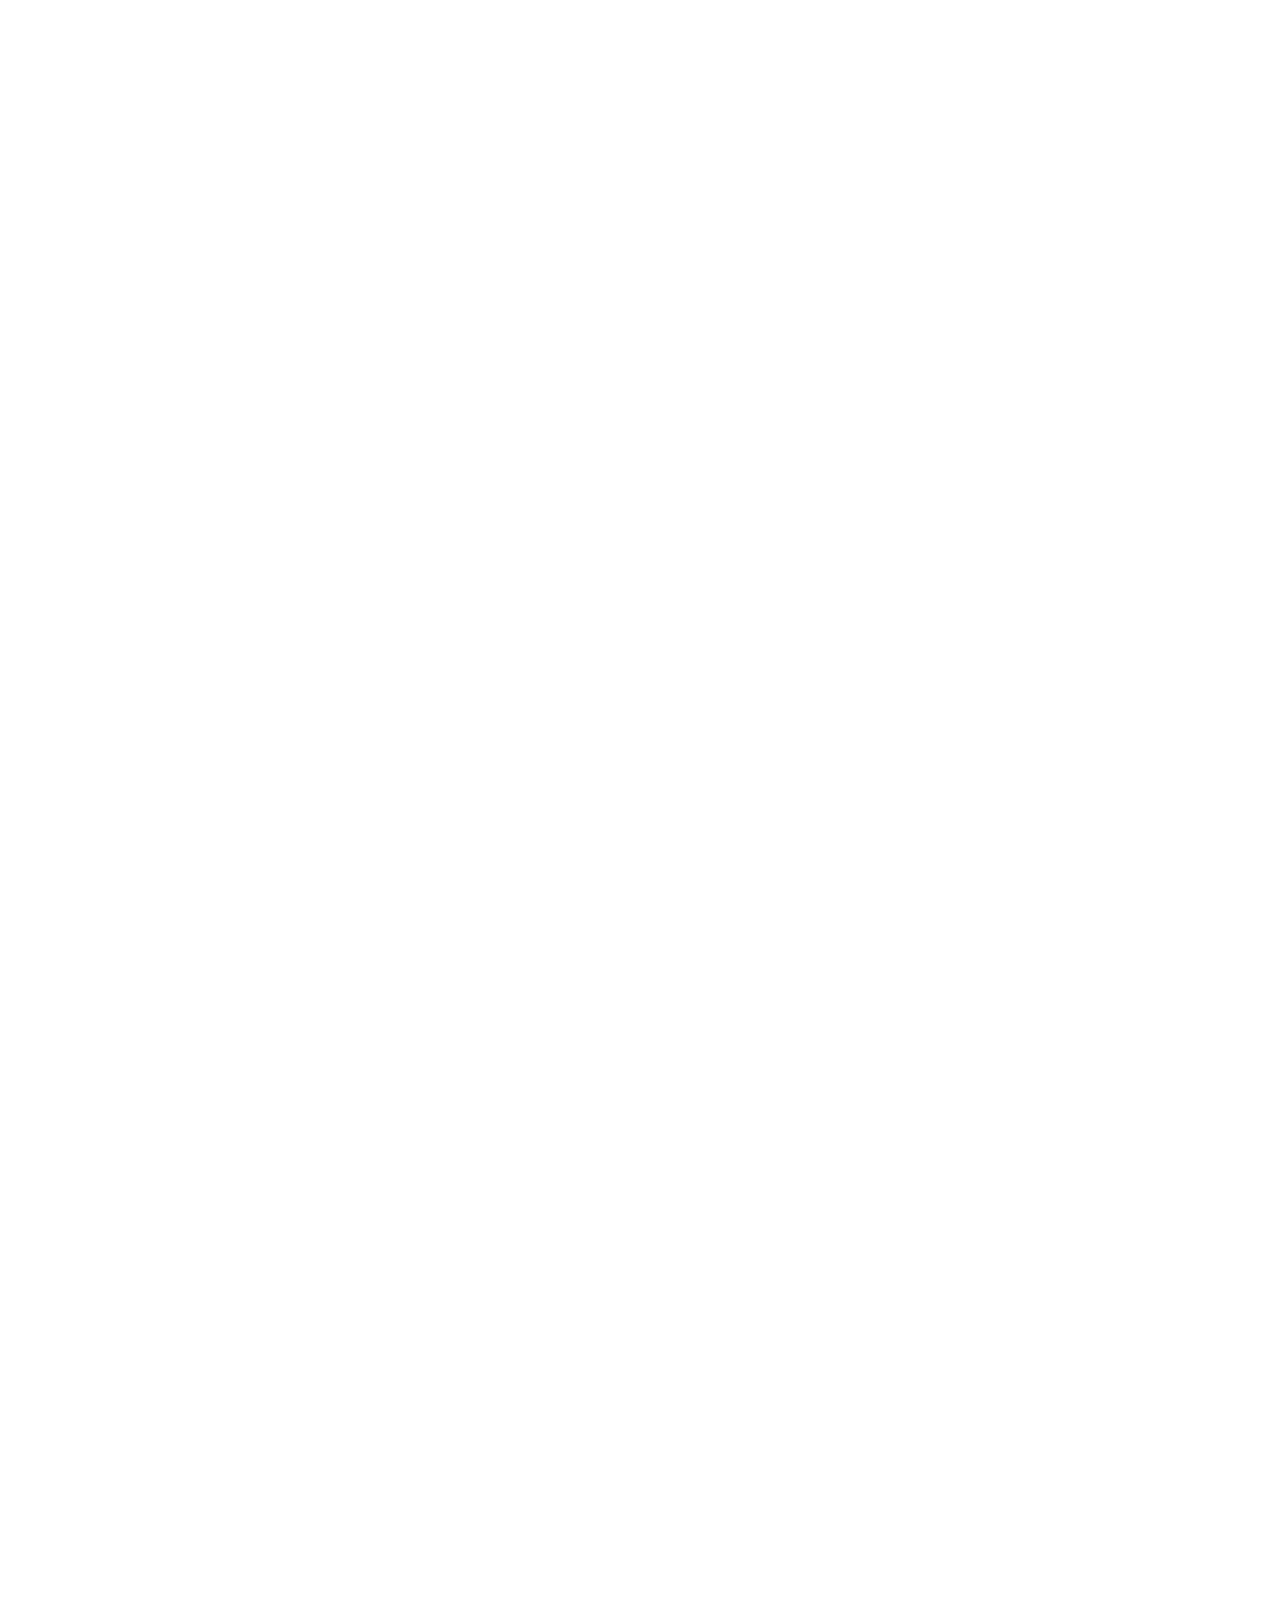
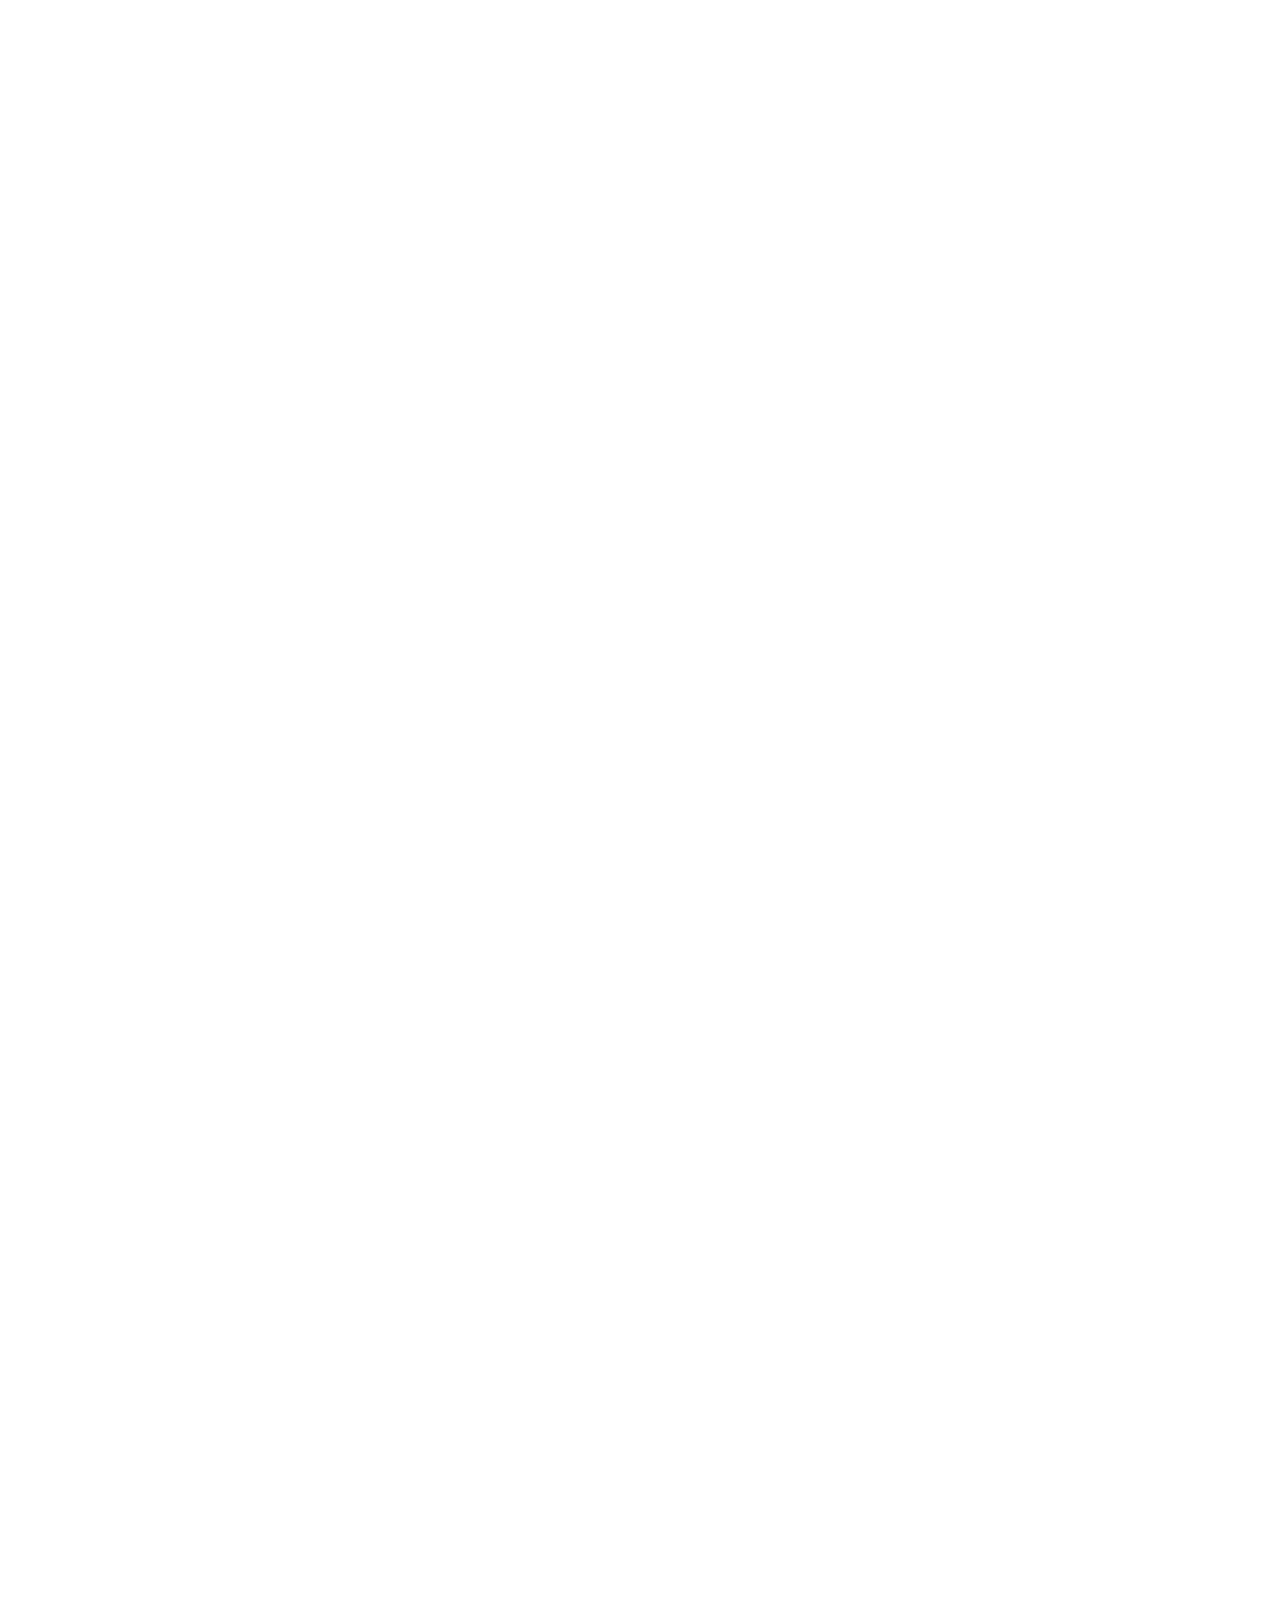
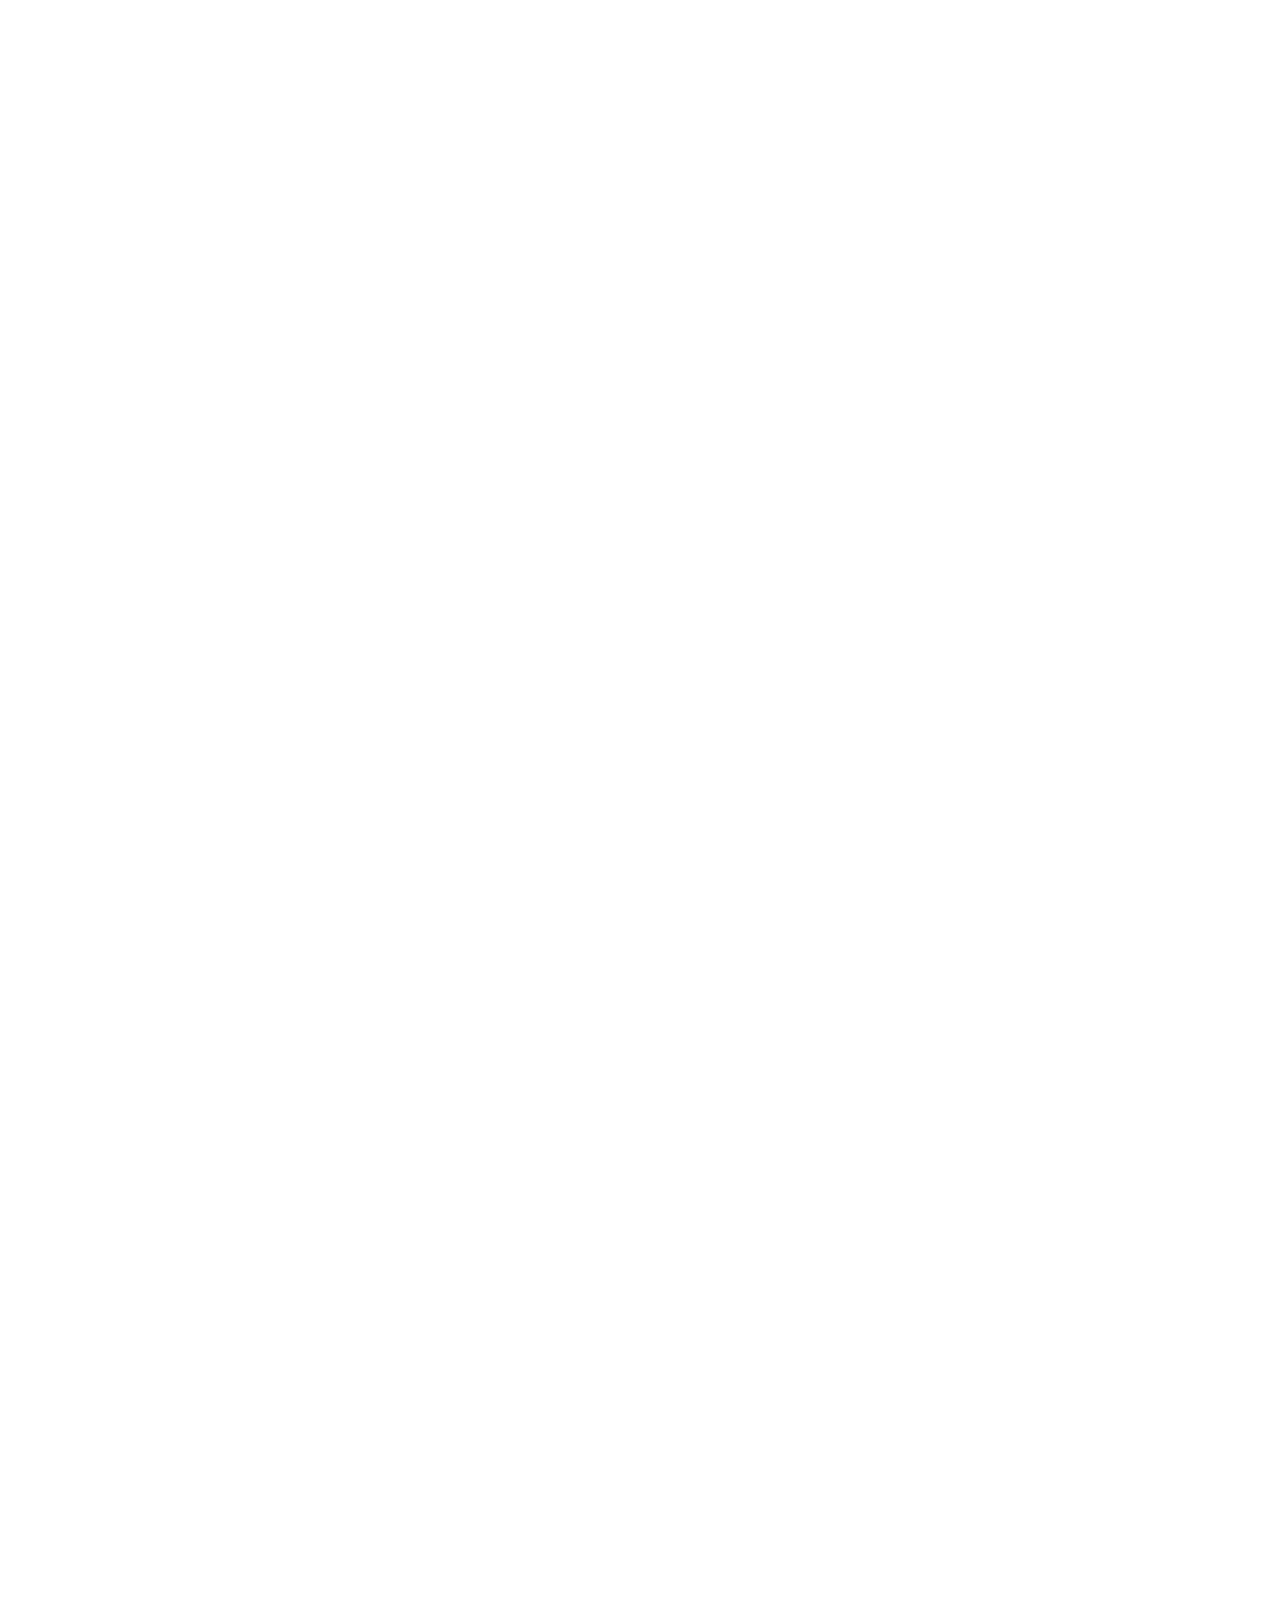
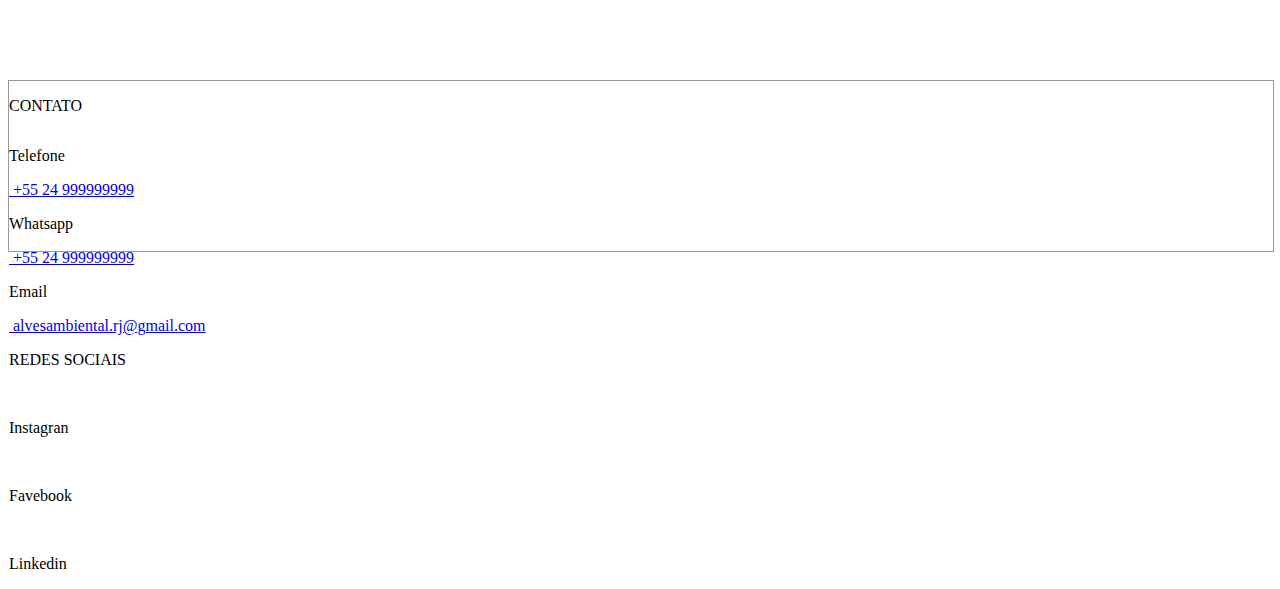
==== commit e8a29a34: "Logos  para redes sociais" ====
--- a/index.html
+++ b/index.html
@@ -225,7 +225,7 @@
                   <!----------------------------------------    INSTAGRAN  ------------------------------------------------->
                     <div div class="instagran">
                     
-                            <img src="src/img/instagran.jpg" alt="" class="logo-instagran">
+                            <img src="https://www.prg.ufpb.br/arquivocentral/contents/icons/glossy-instagram-icon-png.png/@@images/image.png" alt="" class="logo-instagran">
                             <!-------   PEGAR LOGO NA INTERNET  ------------------------------------------------->          
                             <p class="tit-instagran">Instagran</p>
                     </div>
@@ -234,18 +234,23 @@
                         
                             <img src="src/img/facebook.jpg" alt="" class="logo-facebook">
                             <!-------   PEGAR LOGO NA INTERNET  ------------------------------------------------->          
-                            <p class="tit-facebook">Instagran</p>
+                            <p class="tit-facebook">Favebook</p>
                     </div>
                   <!----------------------------------------    WHATSAPP  ------------------------------------------------->
-                    <div div class="whatsapp">
+                    <div div class="linkedin">
                             
-                            <img src="src/img/whatsapp.png" alt="" class="logo-whatsapp">
+                            <img src="src/img/linkedin.png" alt="" class="logo-linkedin">
                             <!-------   PEGAR LOGO NA INTERNET  ------------------------------------------------->          
-                            <p class="tit-whatsapp">Instagran</p>
+                            <p class="tit-whatsapp">Linkedin</p>
                     </div>
             
             </section>
 
+            <div>
+                <a href="wa.me/+5524999999999'">
+                    <img src="https://portal1.iff.edu.br/ensino/botao-whatsapp.png/@@images/image.png" alt="" class="botao-whatsapp">
+                </a>
+            </div>
         </body>
         
         <script src="src/js/scroll.js"></script>
--- a/src/css/style.css
+++ b/src/css/style.css
@@ -15,3 +15,17 @@
     transform: translateX(0%);
     transition: all 2s;
 }
+
+.botao-whatsapp {
+    cursor: pointer;
+    position: fixed;
+    bottom: 20px;
+    right: 0px;
+    
+    color: black;
+    padding: 15px 20px;
+    border: none;
+    width: 200px;
+    height: 80px;
+    
+}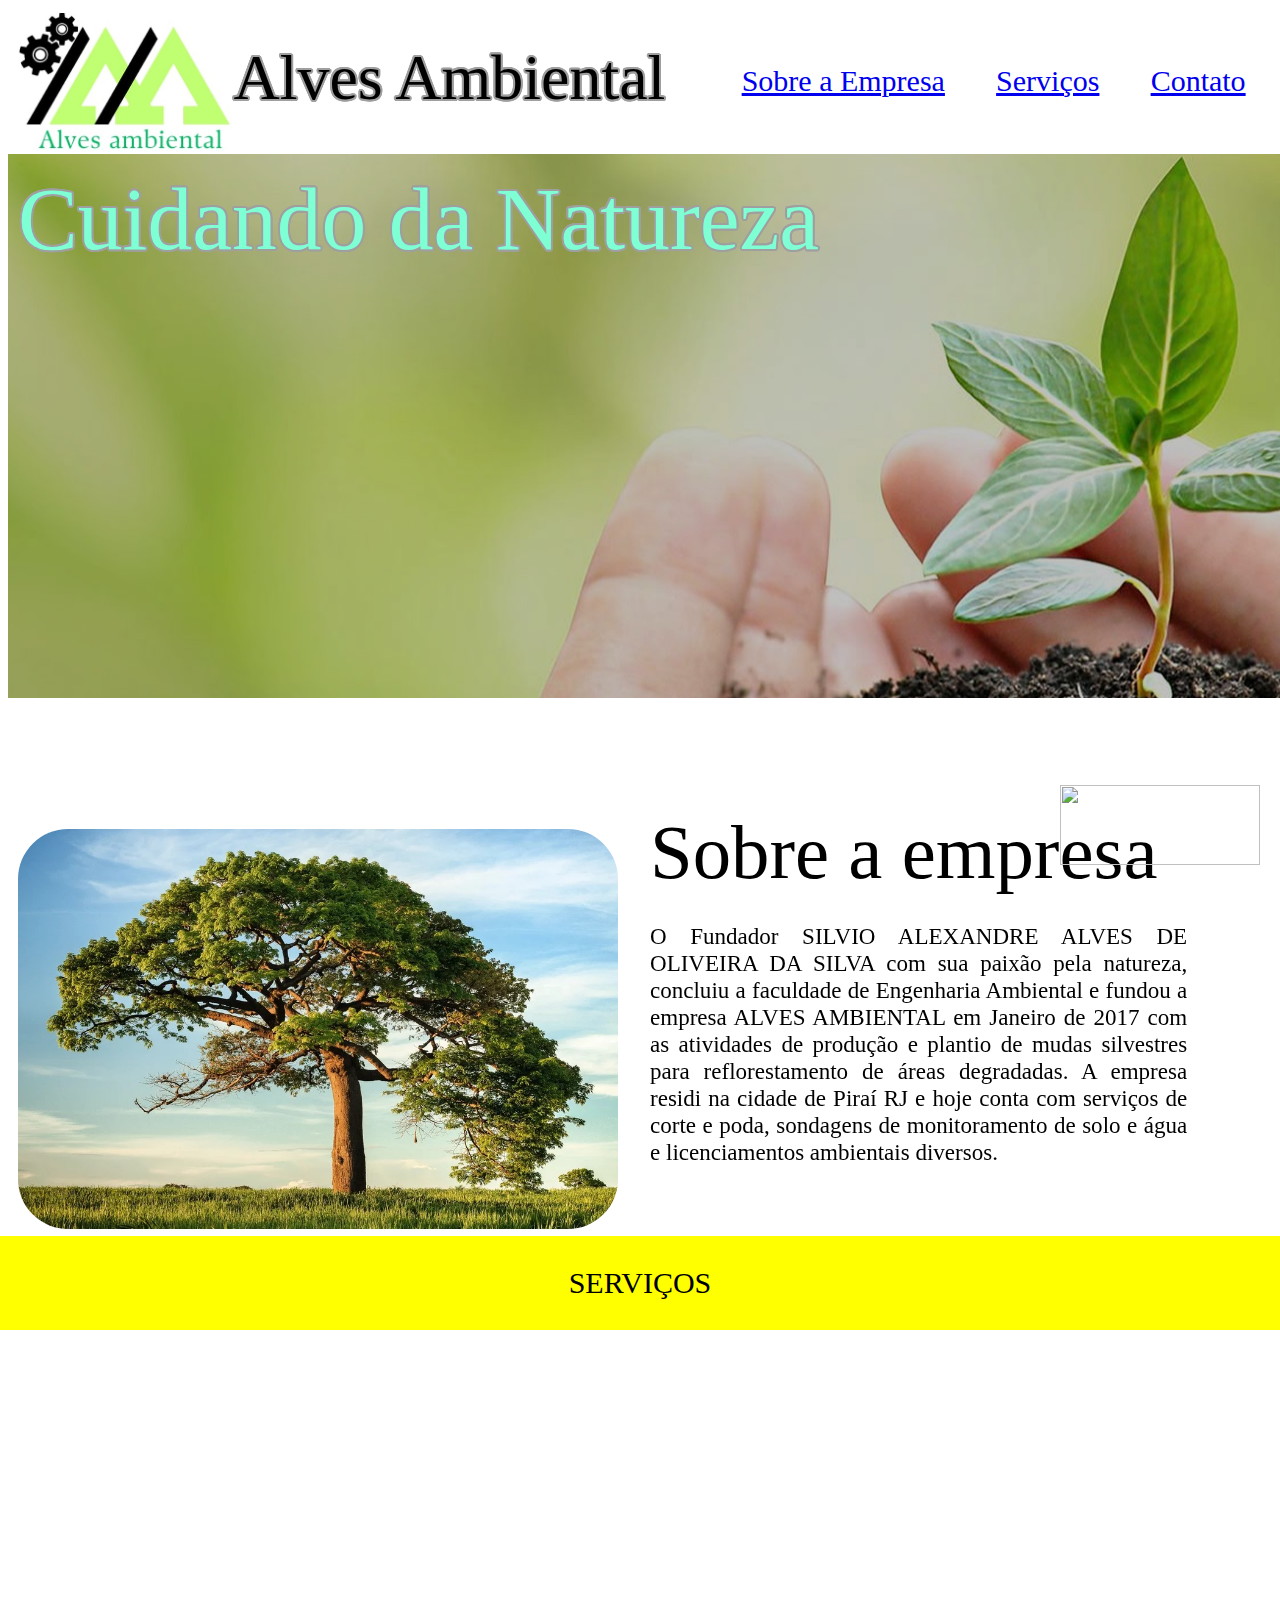
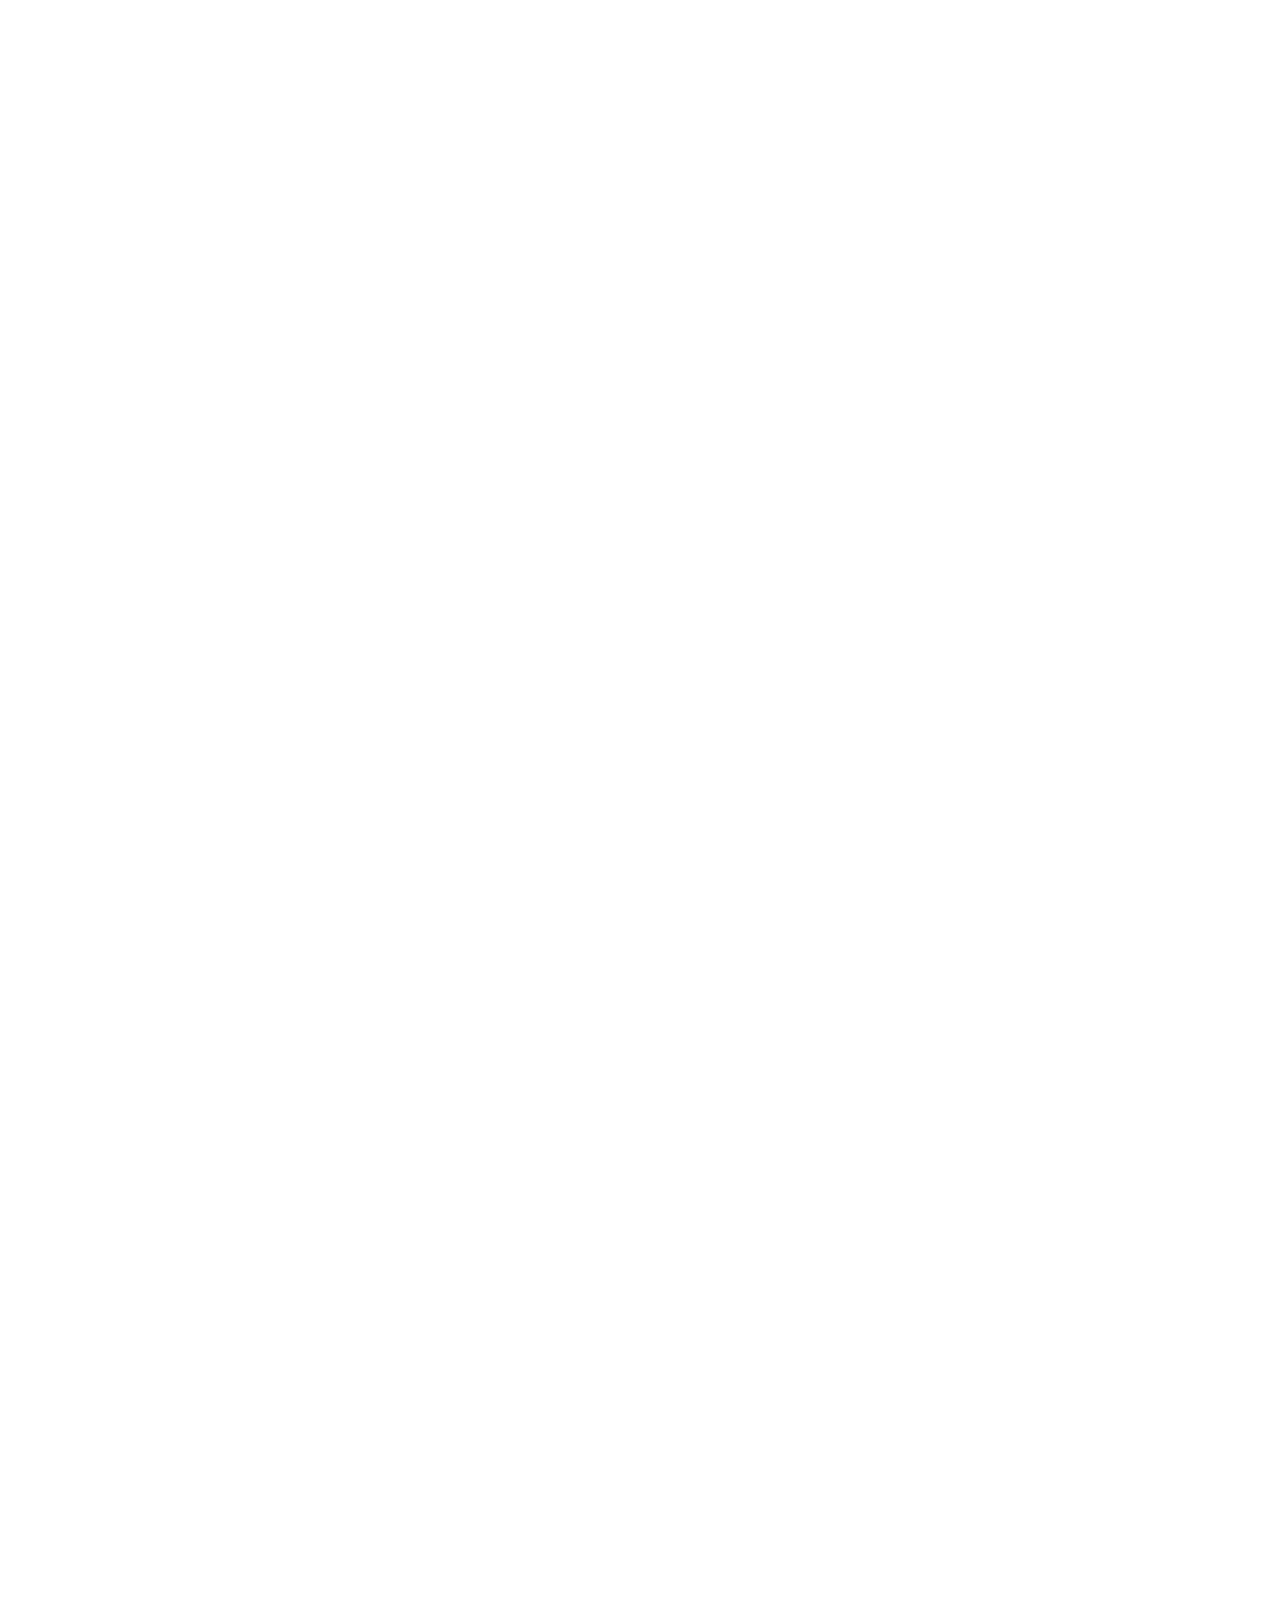
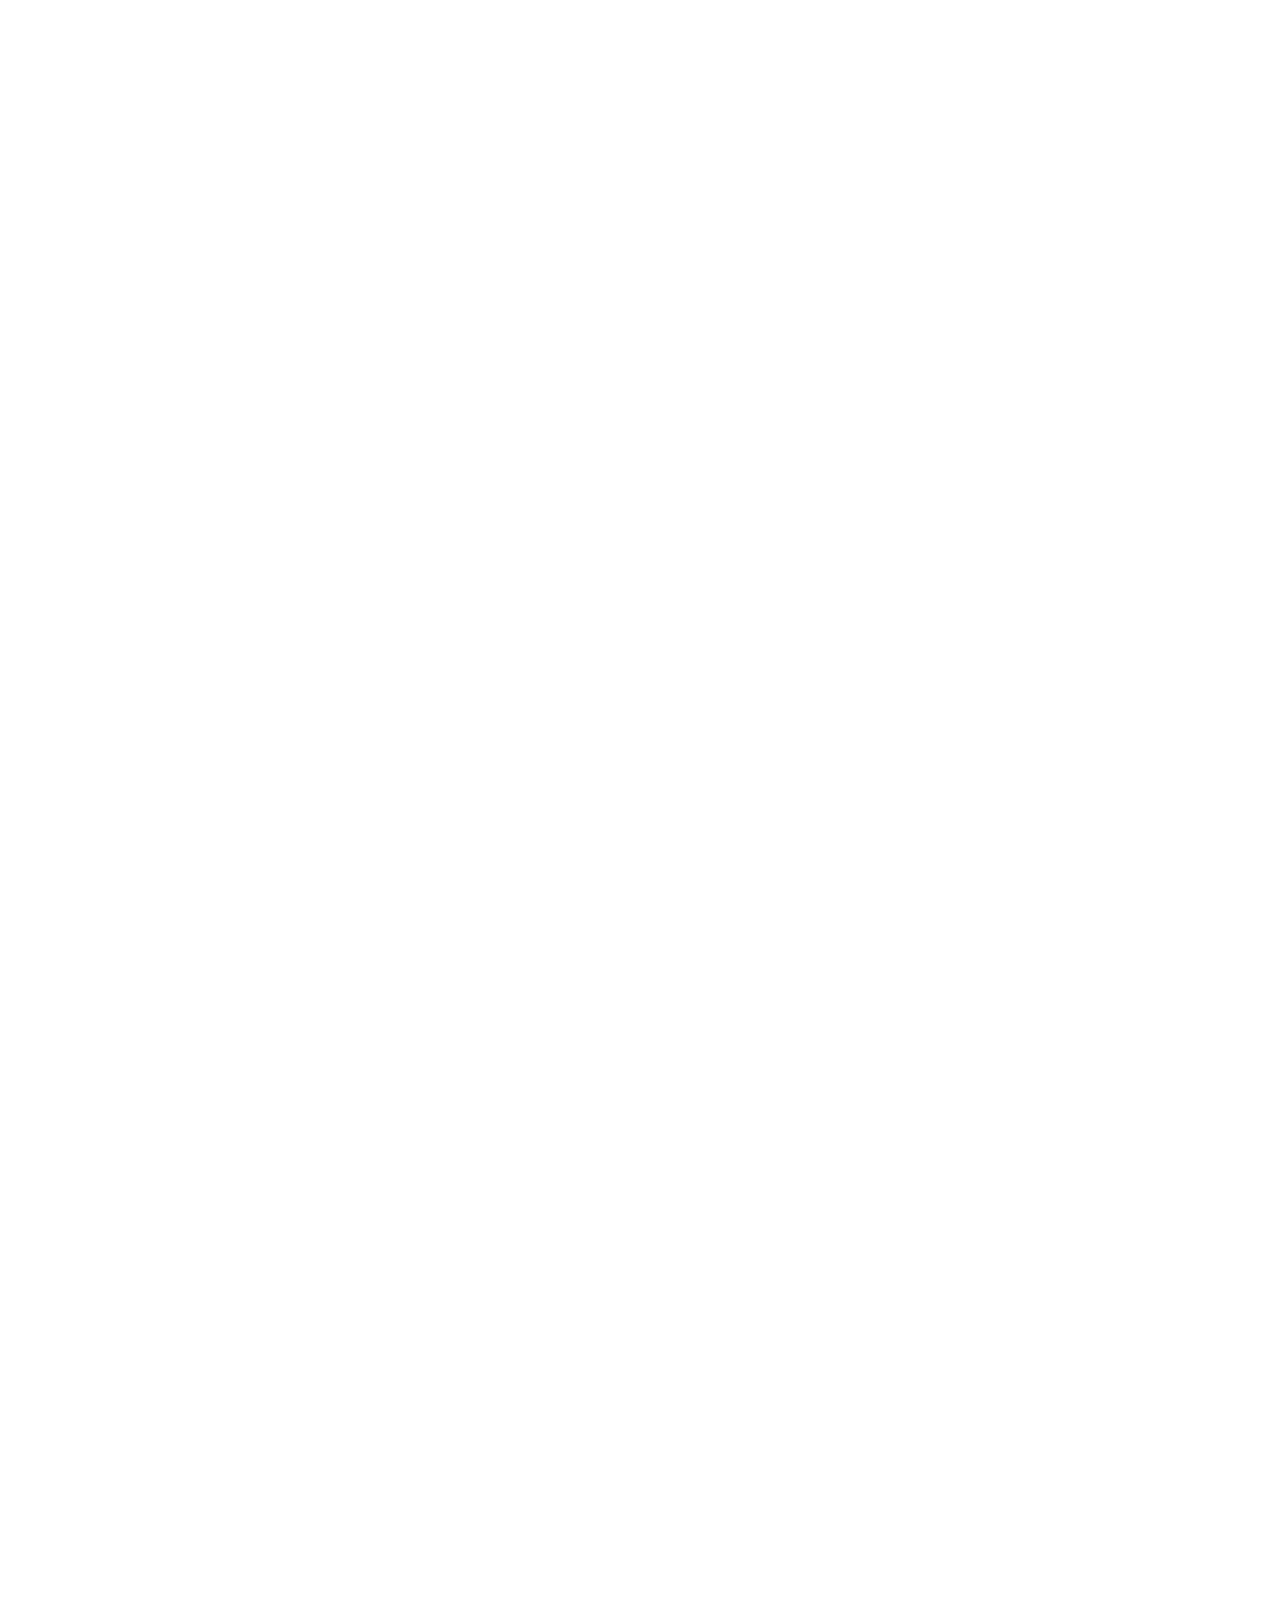
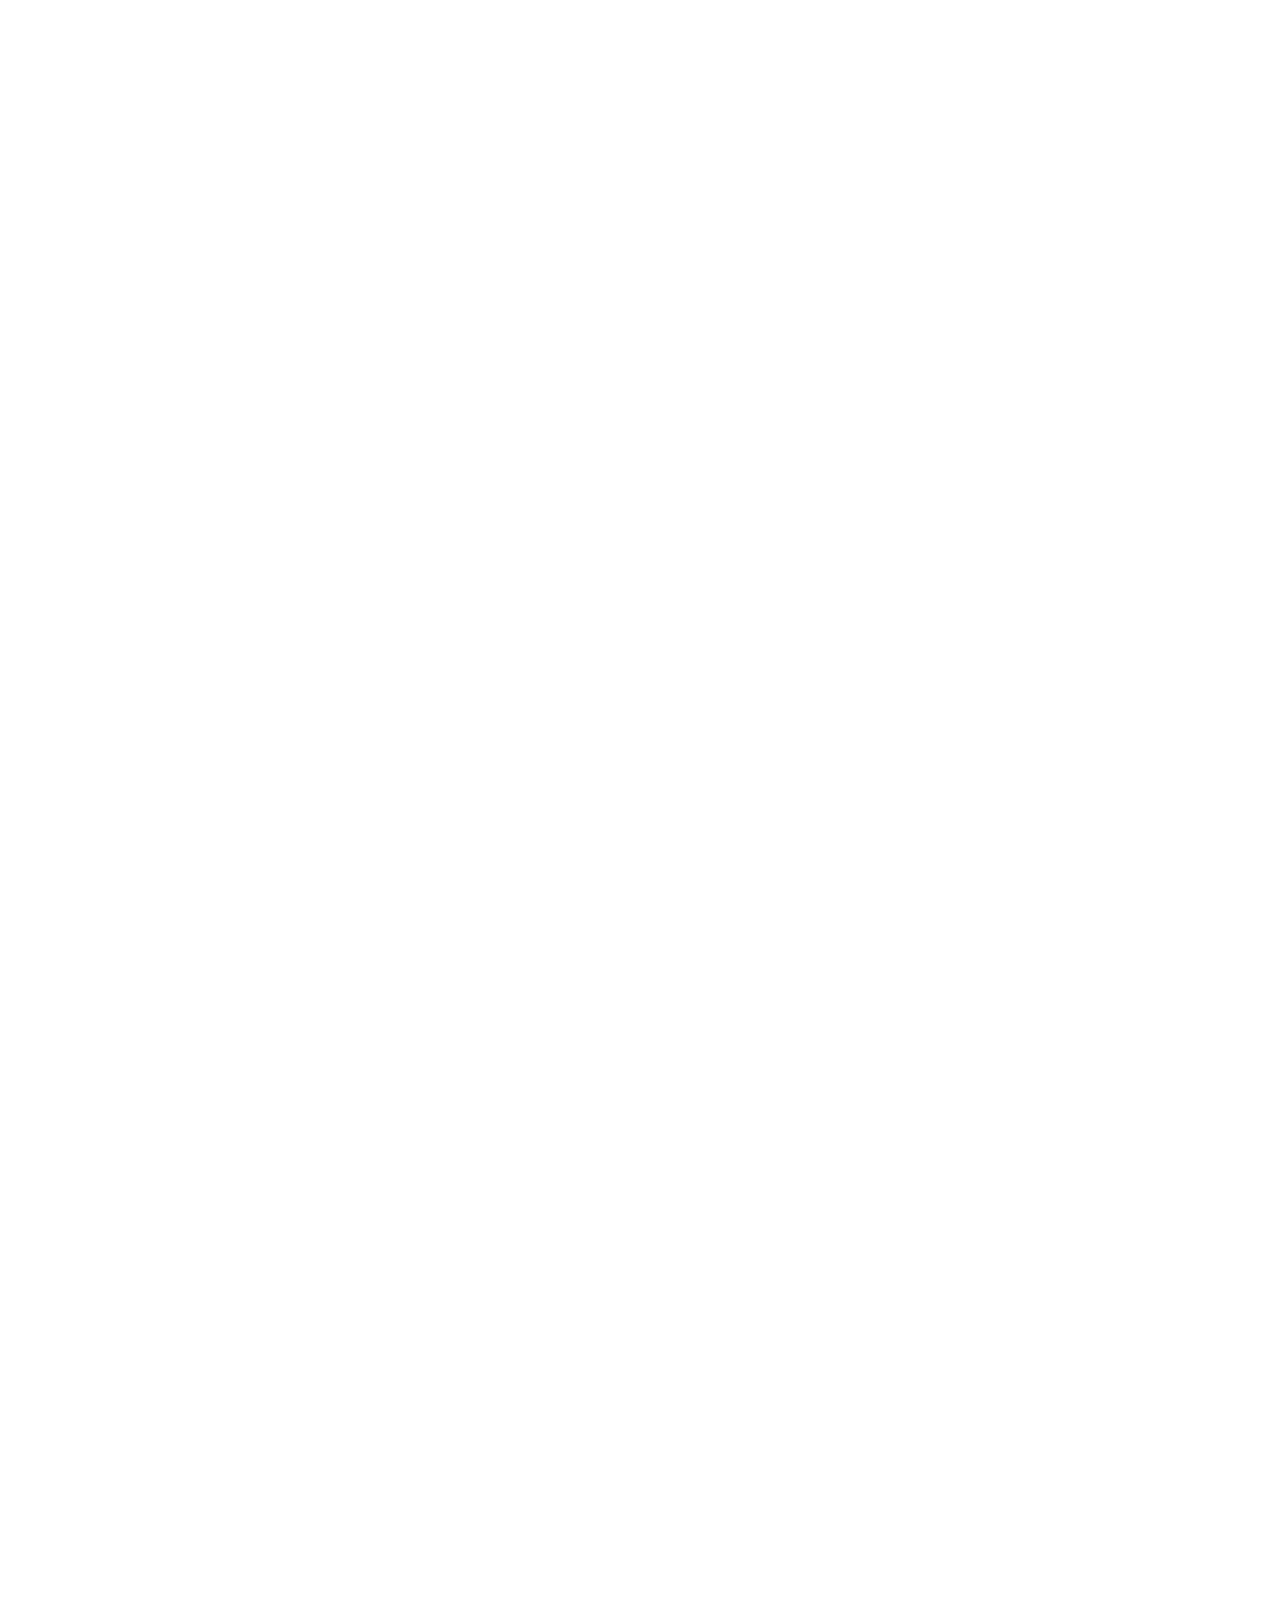
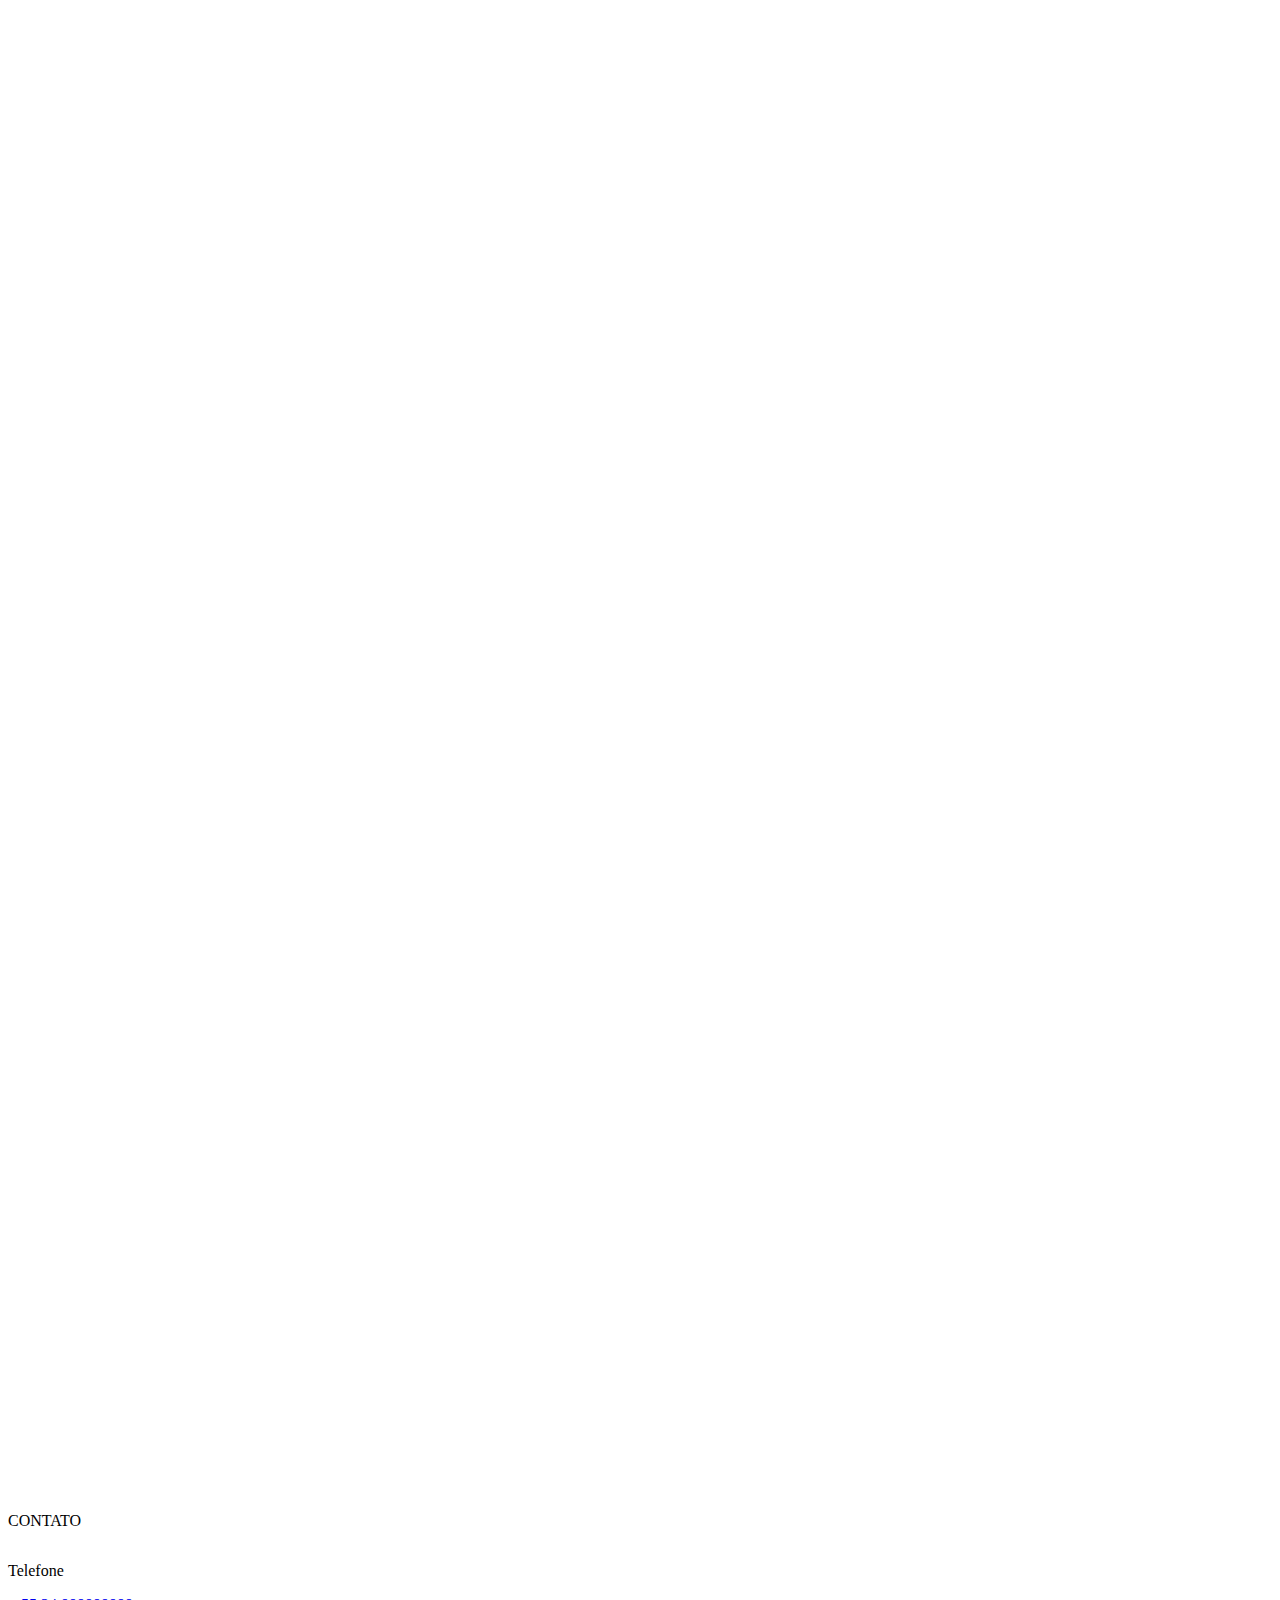
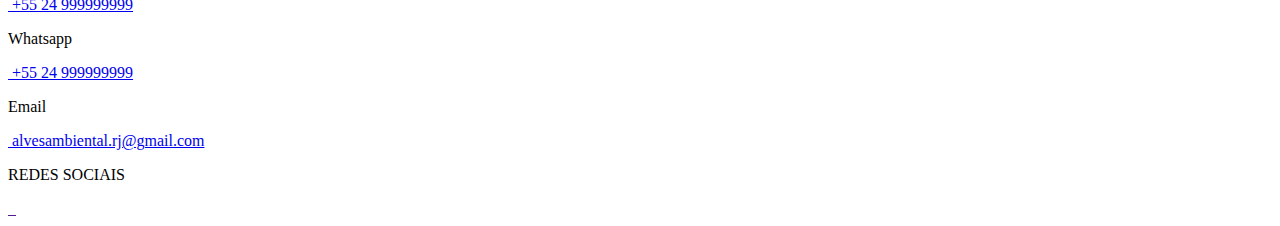
==== commit f7ba7f94: "redes sociais" ====
--- a/index.html
+++ b/index.html
@@ -86,6 +86,8 @@
                     <p >SERVIÇOS</p>
                 </div>
 
+
+                
                     <!-- OCULTO PARA TESTE
                 
                 <div class="hidden">
@@ -164,11 +166,11 @@
                             <h3 class="tit-mudas">
                                 Licensas Ambientais
                             </h3>
-                            <img src="src/img/licensa.jpg" class="img-mudas">
+                            <img src="https://sitebarra.com.br/wp-content/uploads/2021/01/Iema-adota-novo-formulario-de-requerimento-de-licenca-ambiental-a.png" class="img-mudas">
                             <p class="desc">
                                 Mudas de espécies silvestres e frutíferas para plantio de forma comercial, reflorestamento ou hobby.
                             </p>
-                            <img src="src/img/licensa.png" class="img-muda">  
+                            <img src="https://pchbelavista.com.br/wp-content/uploads/2022/11/LO.png" class="img-muda">  
                         </div>
 
                         
@@ -176,7 +178,7 @@
 
     
                     
-                </div>
+                
             </section>  
 
             <section class="painel-4" id="4">
@@ -222,26 +224,22 @@
                                             <p class="redessociais">REDES SOCIAIS</p>
                     </div>
             
-                  <!----------------------------------------    INSTAGRAN  ------------------------------------------------->
-                    <div div class="instagran">
-                    
-                            <img src="https://www.prg.ufpb.br/arquivocentral/contents/icons/glossy-instagram-icon-png.png/@@images/image.png" alt="" class="logo-instagran">
-                            <!-------   PEGAR LOGO NA INTERNET  ------------------------------------------------->          
-                            <p class="tit-instagran">Instagran</p>
-                    </div>
-                  <!----------------------------------------    FACEBOOK  ------------------------------------------------->
-                    <div div class="facebook">
-                        
-                            <img src="src/img/facebook.jpg" alt="" class="logo-facebook">
-                            <!-------   PEGAR LOGO NA INTERNET  ------------------------------------------------->          
-                            <p class="tit-facebook">Favebook</p>
-                    </div>
-                  <!----------------------------------------    WHATSAPP  ------------------------------------------------->
-                    <div div class="linkedin">
-                            
-                            <img src="src/img/linkedin.png" alt="" class="logo-linkedin">
-                            <!-------   PEGAR LOGO NA INTERNET  ------------------------------------------------->          
-                            <p class="tit-whatsapp">Linkedin</p>
+                    <div>
+                    <!----------------------------------------    INSTAGRAN  - https://icons8.com.br/icons/set/facebook ---->
+                  
+                        <a href="">
+                            <img src="https://img.icons8.com/?size=50&id=8831&format=png" alt="" class="logo-instagran">
+                        </a>
+                    
+                    <!----------------------------------------    FACEBOOK  - https://icons8.com.br/icons/set/facebook ---->
+                        <a href="">
+                            <img src="https://img.icons8.com/?size=50&id=8818&format=png" alt="" class="logo-facebook">
+                        </a>
+                    
+                    <!----------------------------------------    WHATSAPP  - https://icons8.com.br/icons/set/facebook ---->
+                        <a href="">
+                            <img src="https://img.icons8.com/?size=50&id=8808&format=png" alt="" class="logo-linkedin">
+                        </a>
                     </div>
             
             </section>
@@ -261,7 +259,7 @@
 https://www.cssportal.com/css-flexbox-generator/  -  DISPLAY FLEX EM CSS
 https://www.tablesgenerator.com/html_tables# - FORMATO TABELA EM HTML
 https://www.cssportal.com/css-glitch-text-effect/
-
+https://icons8.com.br/icons/set/instagram - icones
 
 -->
 
--- a/src/css/painel3.css
+++ b/src/css/painel3.css
@@ -204,6 +204,6 @@
         padding-right: 100px;
         padding-top: 100px;
         border-radius: 50px;
-   
+    }
     
 }--- a/src/css/painel4.css
+++ b/src/css/painel4.css
@@ -1,14 +1,14 @@
 .painel-4 {
     width: 100%;
-    height: 170px;
-    border: 1px solid #999999;
+    
+
 }
 
 .tit-contato {
     display: flex;
     font-size: 30px;
     justify-content: center;
-    top: -100px;
+    
 }
 
 
@@ -22,15 +22,15 @@
 
 @media only screen and (max-width: 615px)  {
     .logo-instagran {
-        width: 100%;
+        width: 10%;
     }
 
     .logo-facebook {
-        width: 100%;
+        width: 10%;
     }
 
-    .logo-whatsapp {
-        width: 100%;
+    .logo-linkedin {
+        width: 10%;
     }
 
 }
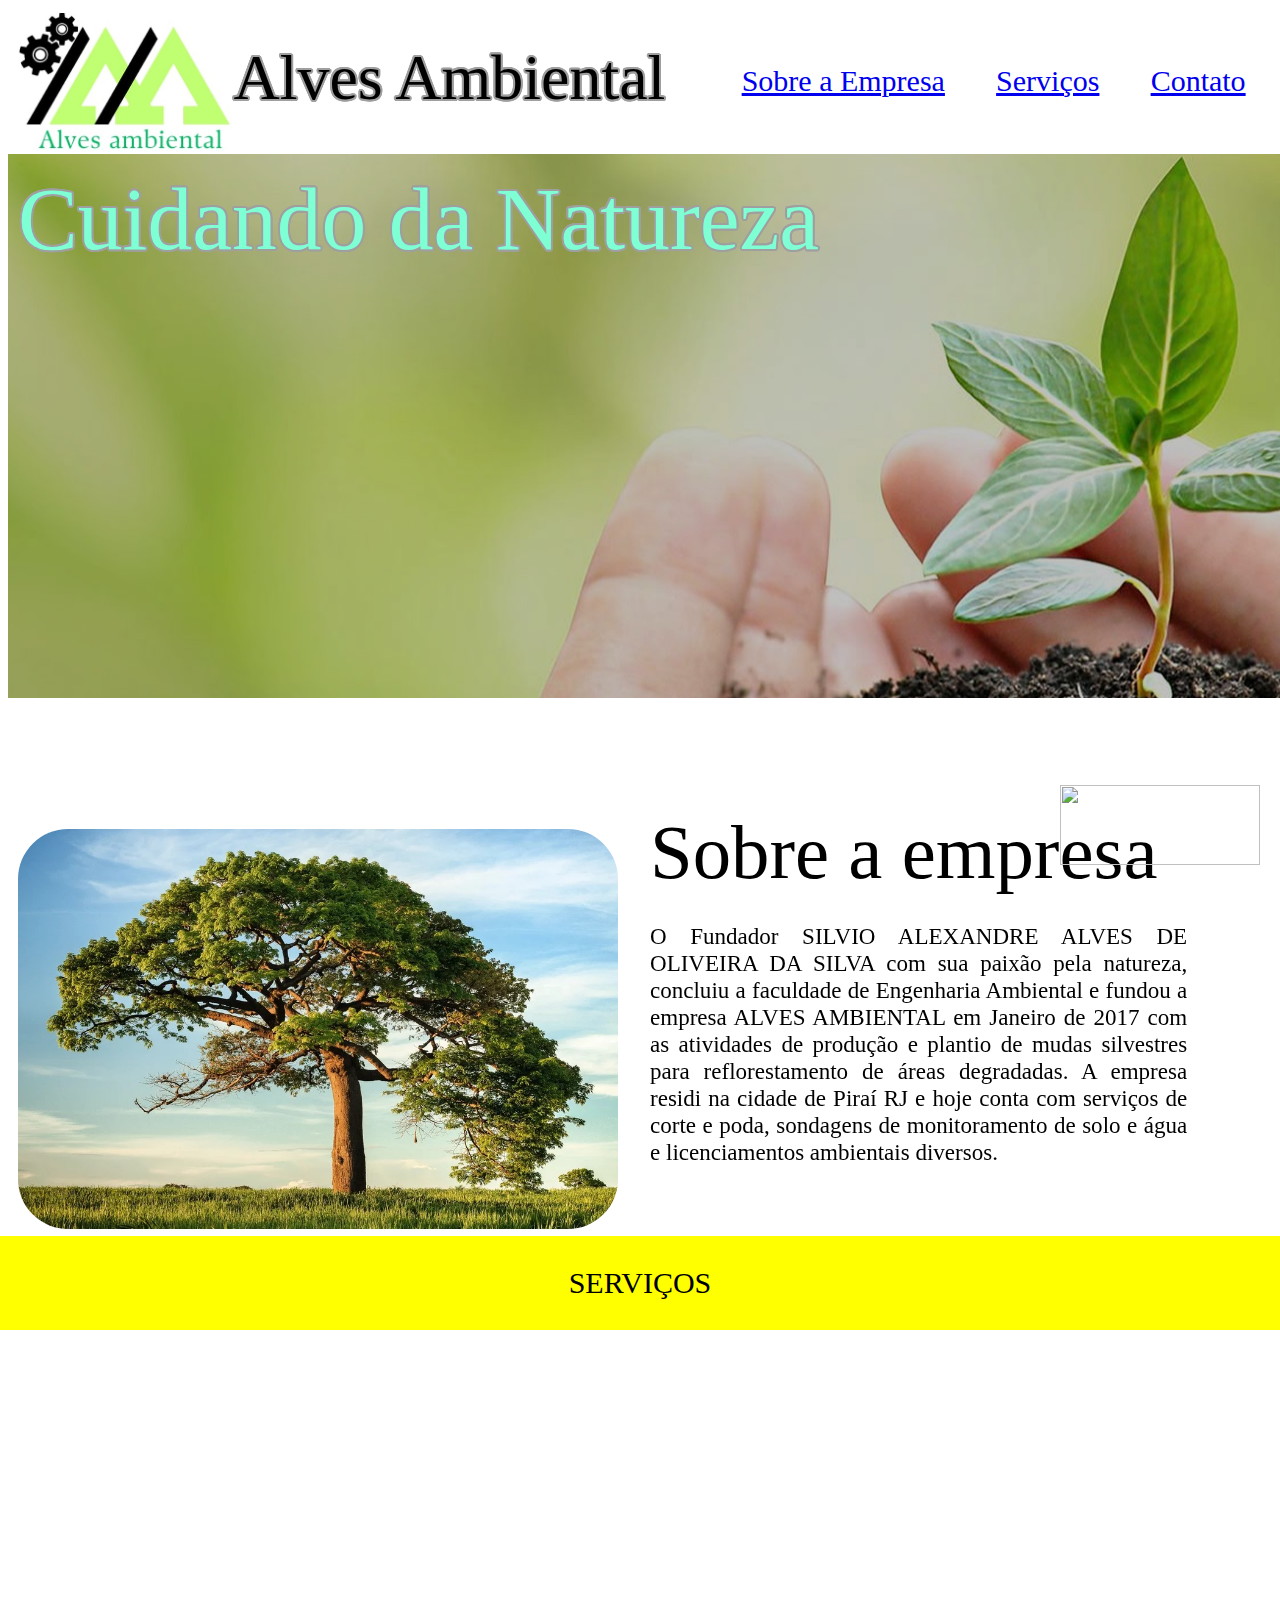
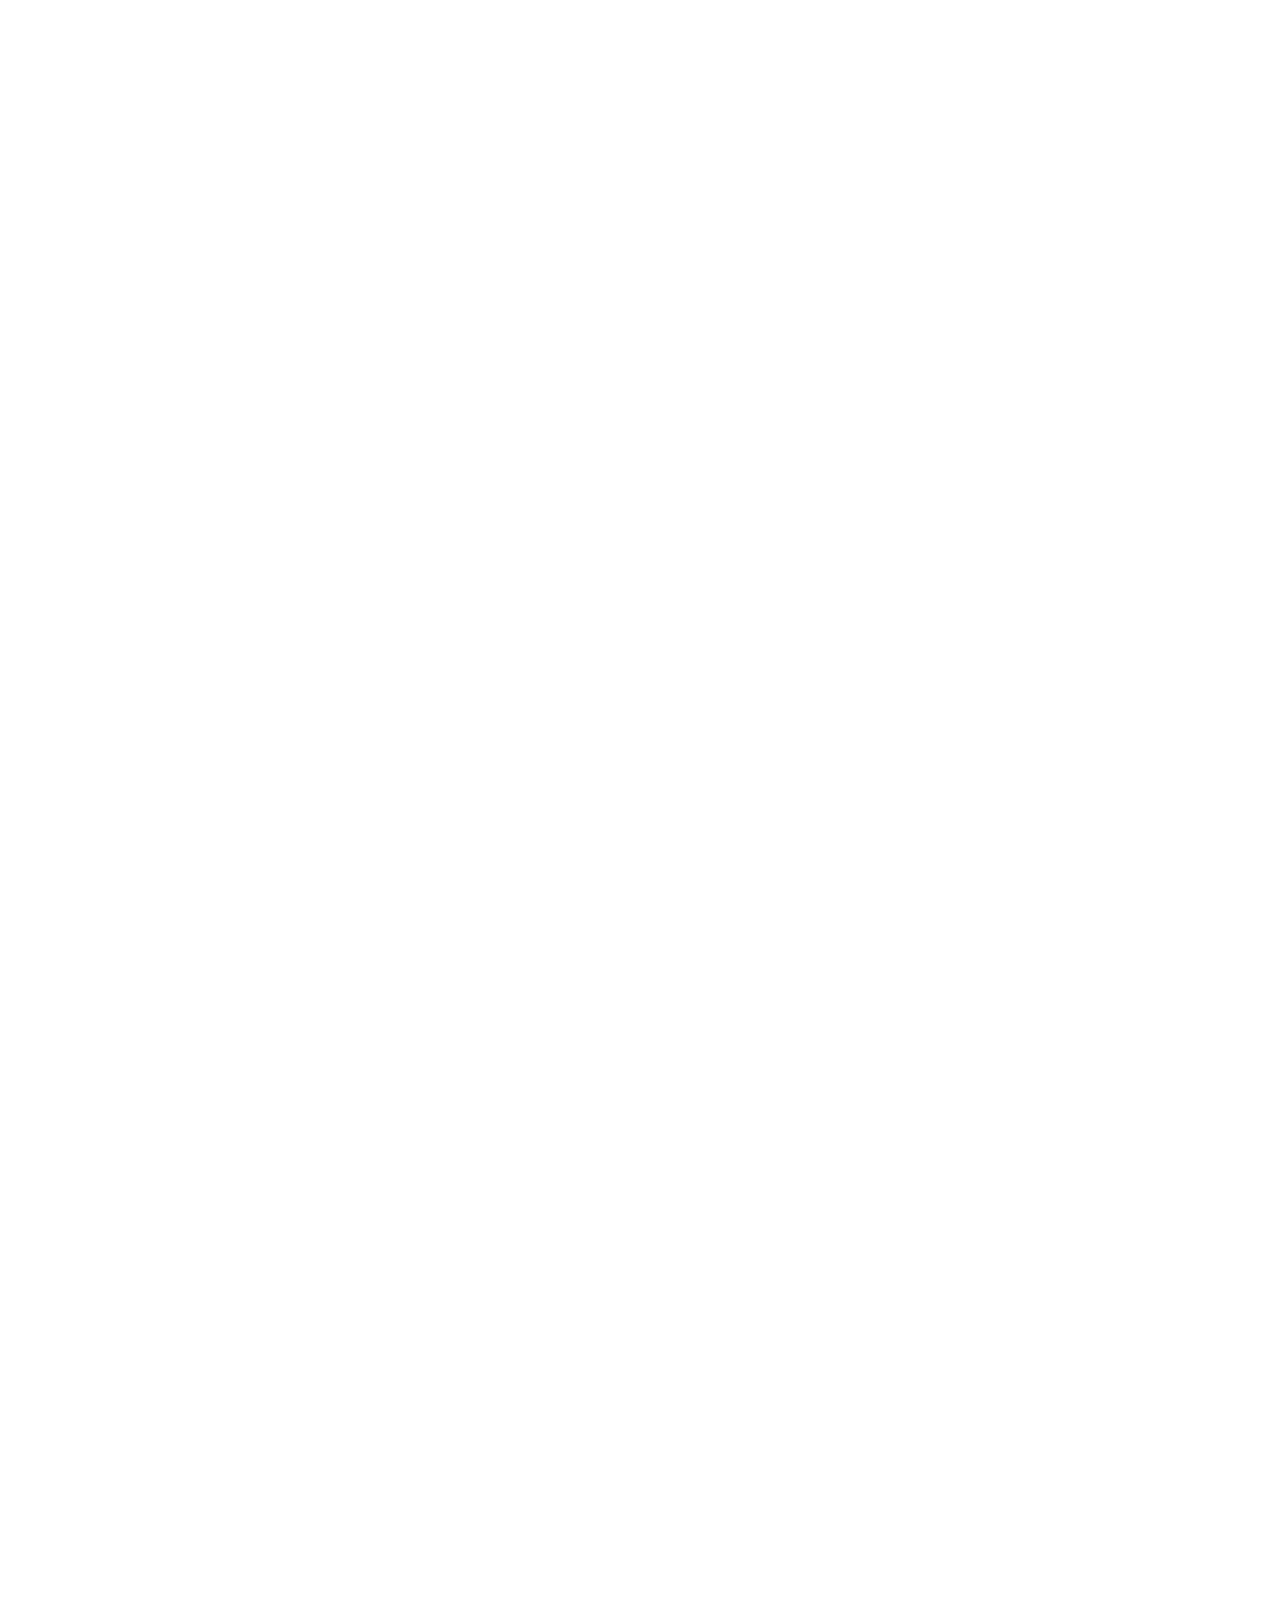
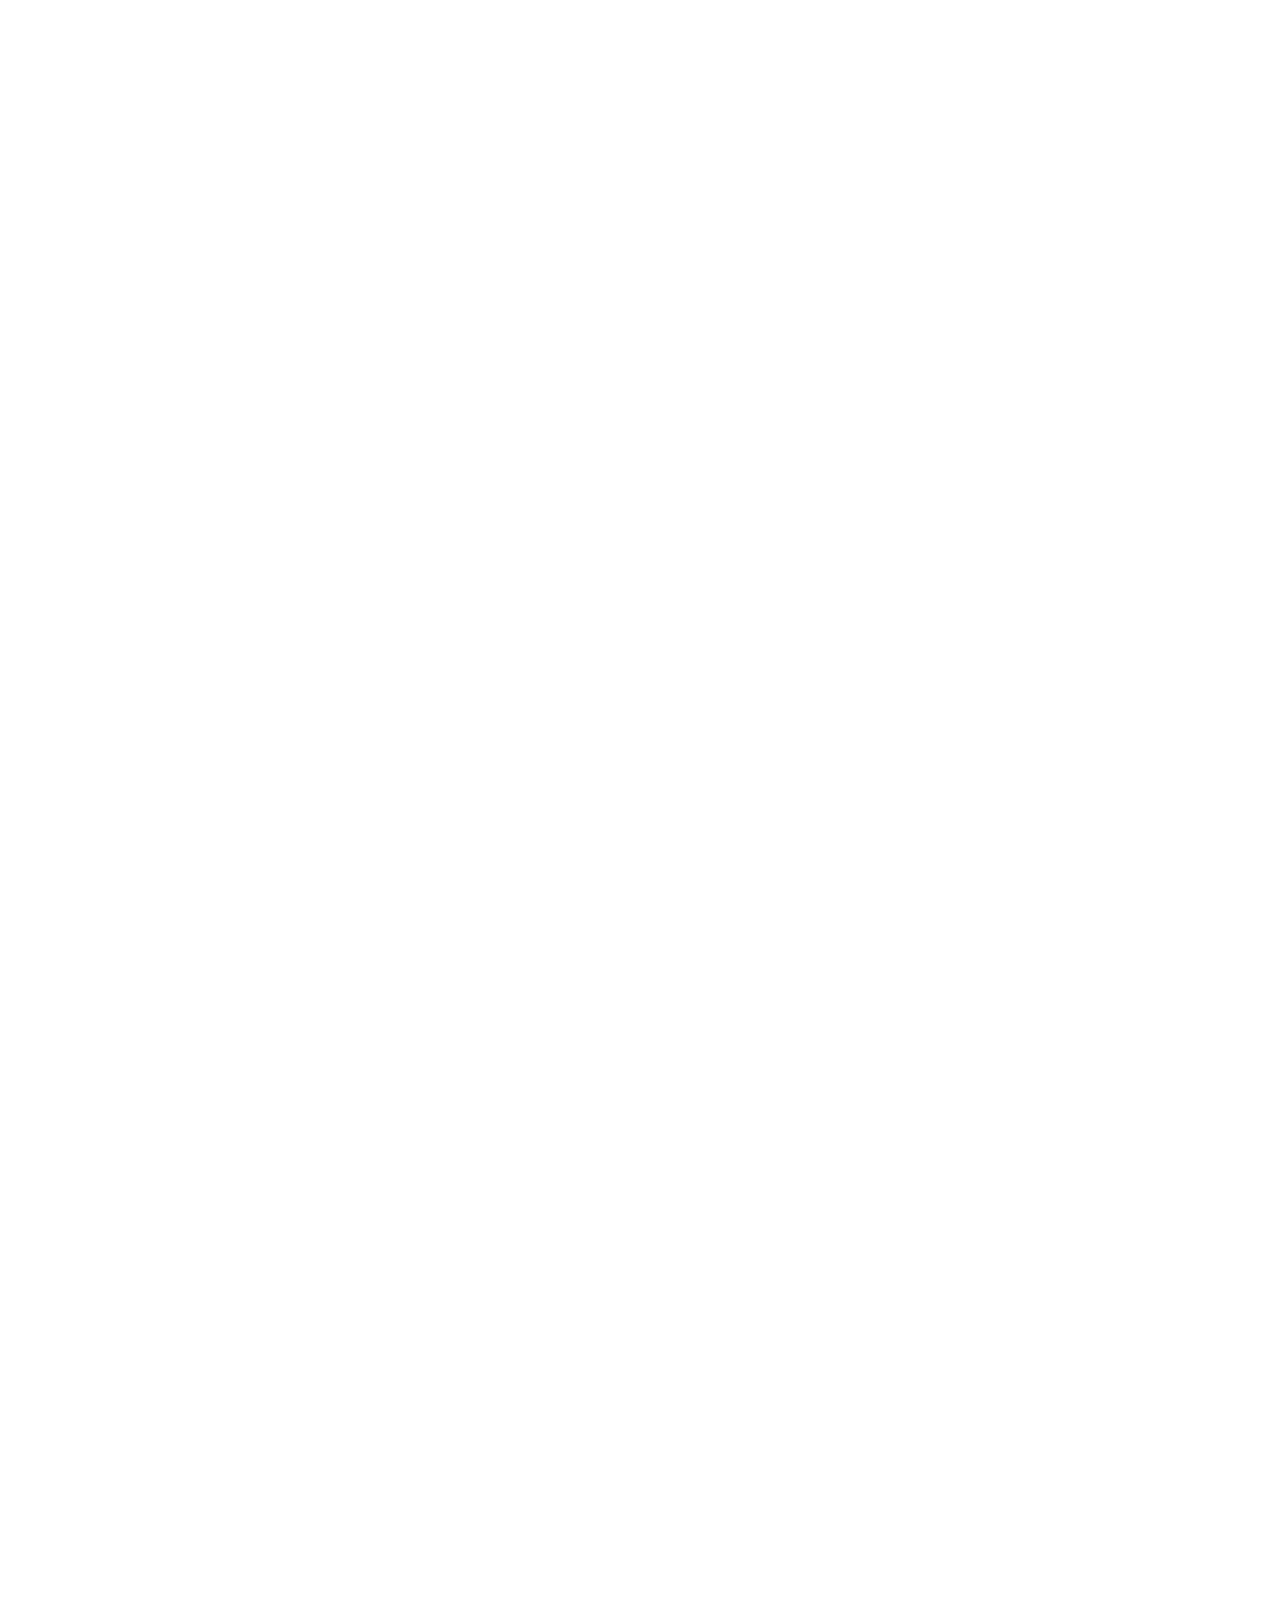
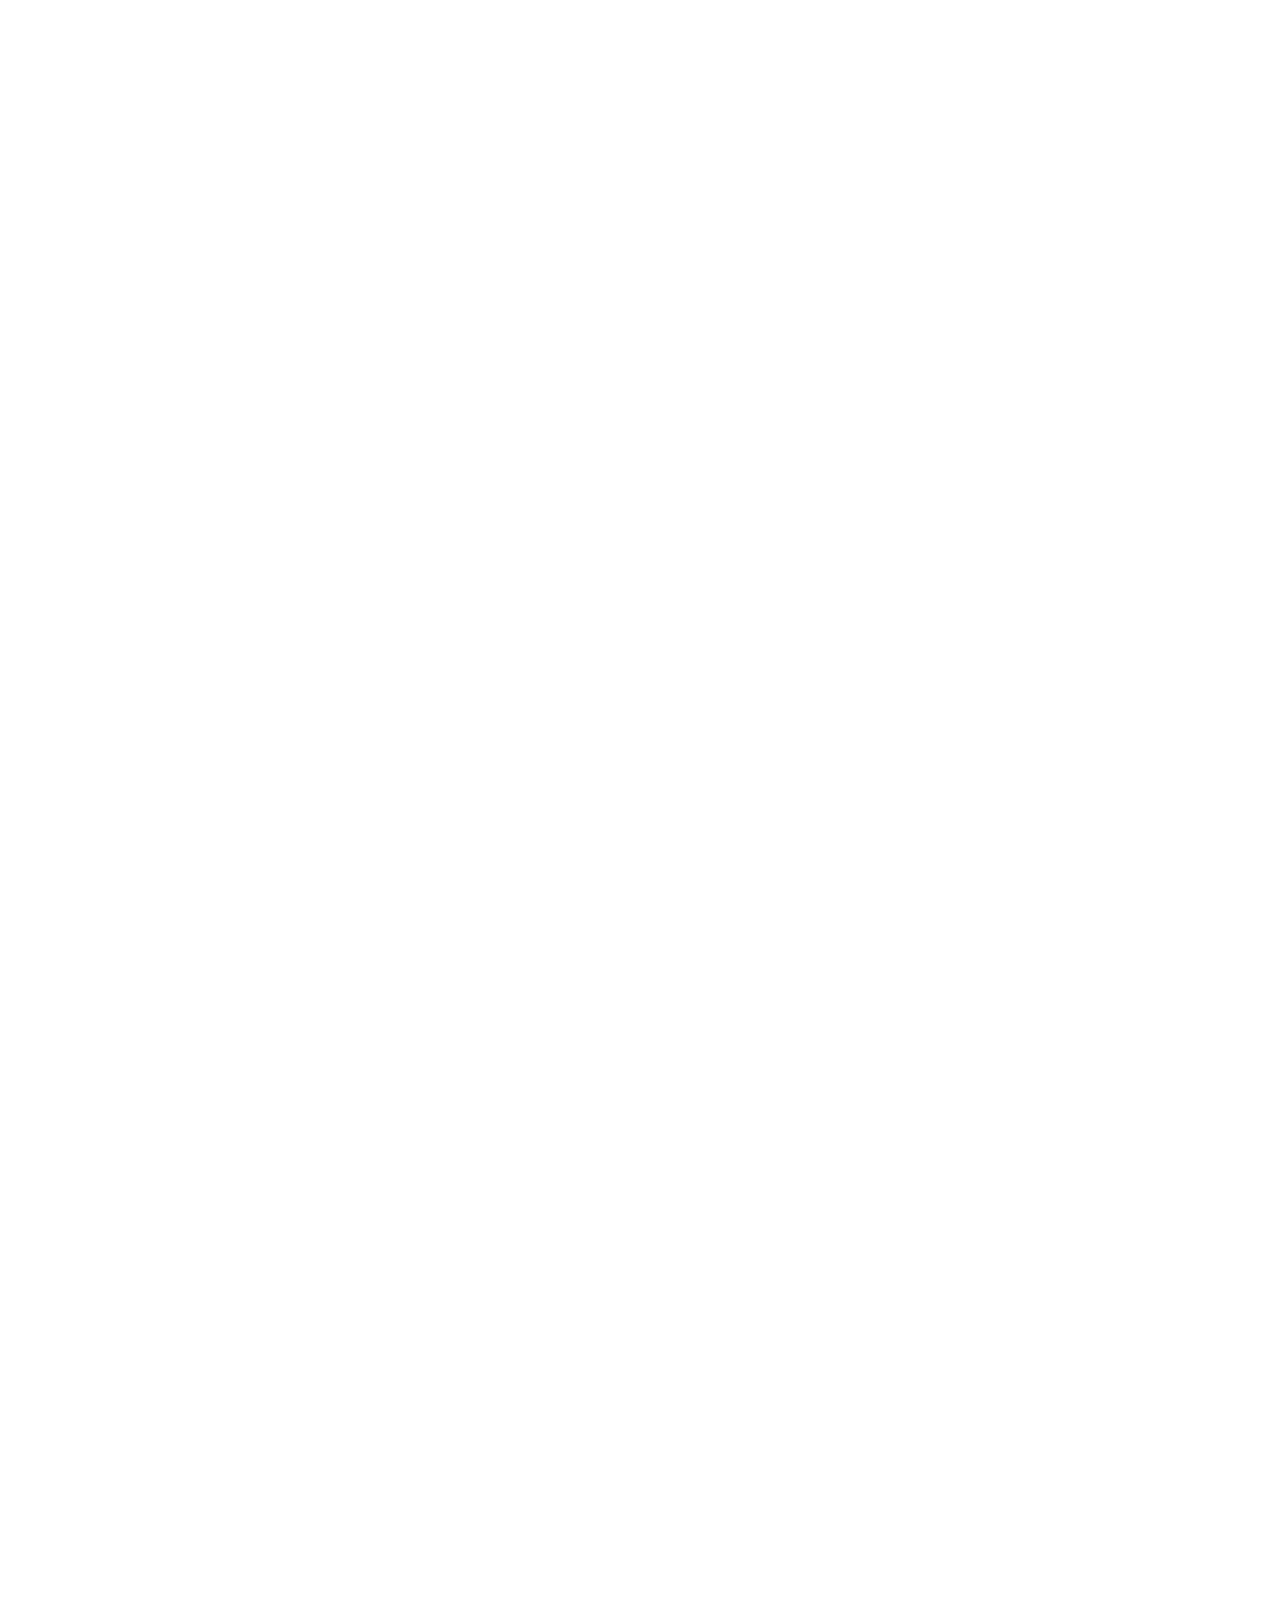
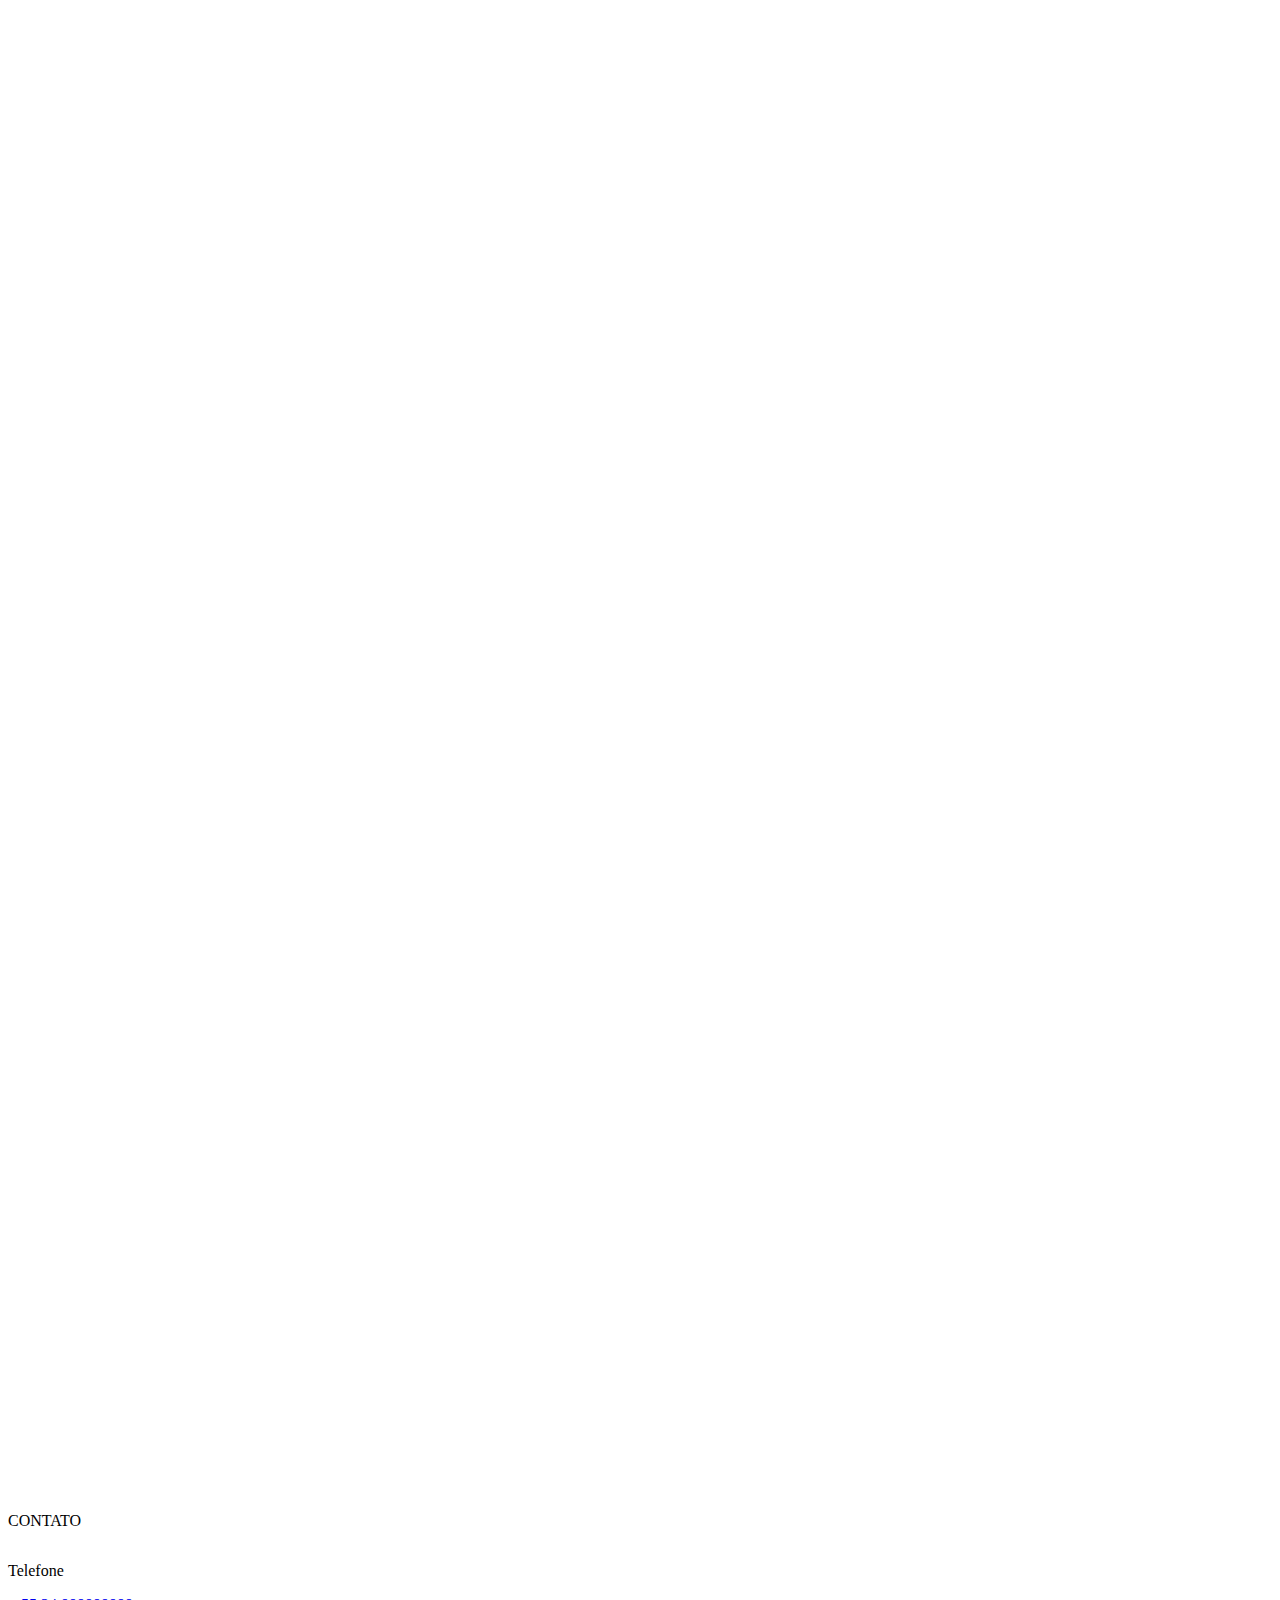
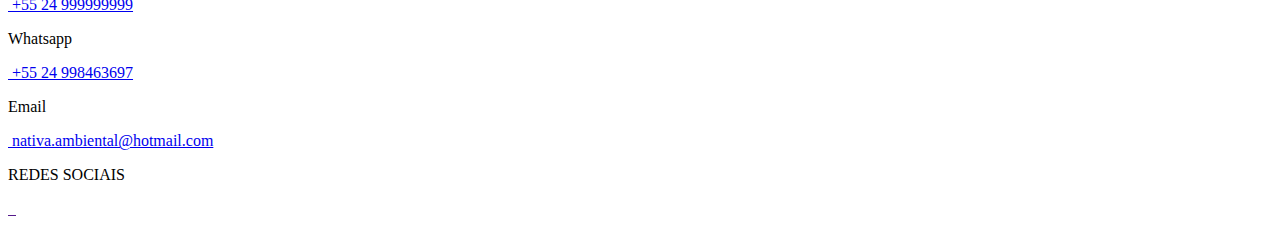
==== commit d3758423: "informaçoes de contato" ====
--- a/index.html
+++ b/index.html
@@ -203,15 +203,15 @@
                             </a>
 
                             <p>Whatsapp</p>
-                            <a href="wa.me/+5524999999999">
+                            <a href="wa.me/+5524998463697">
                                 <img src="telefone" alt="">
-                                +55 24 999999999
+                                +55 24 998463697
                             </a>
 
                             <p>Email</p>
-                            <a href="mailto:alvesambiental.rj@gmail.com">
+                            <a href="mailto:nativa.ambiental@hotmail.com">
                                 <img src="" alt="">
-                                alvesambiental.rj@gmail.com
+                                nativa.ambiental@hotmail.com
                             </a>
 
                     </div>
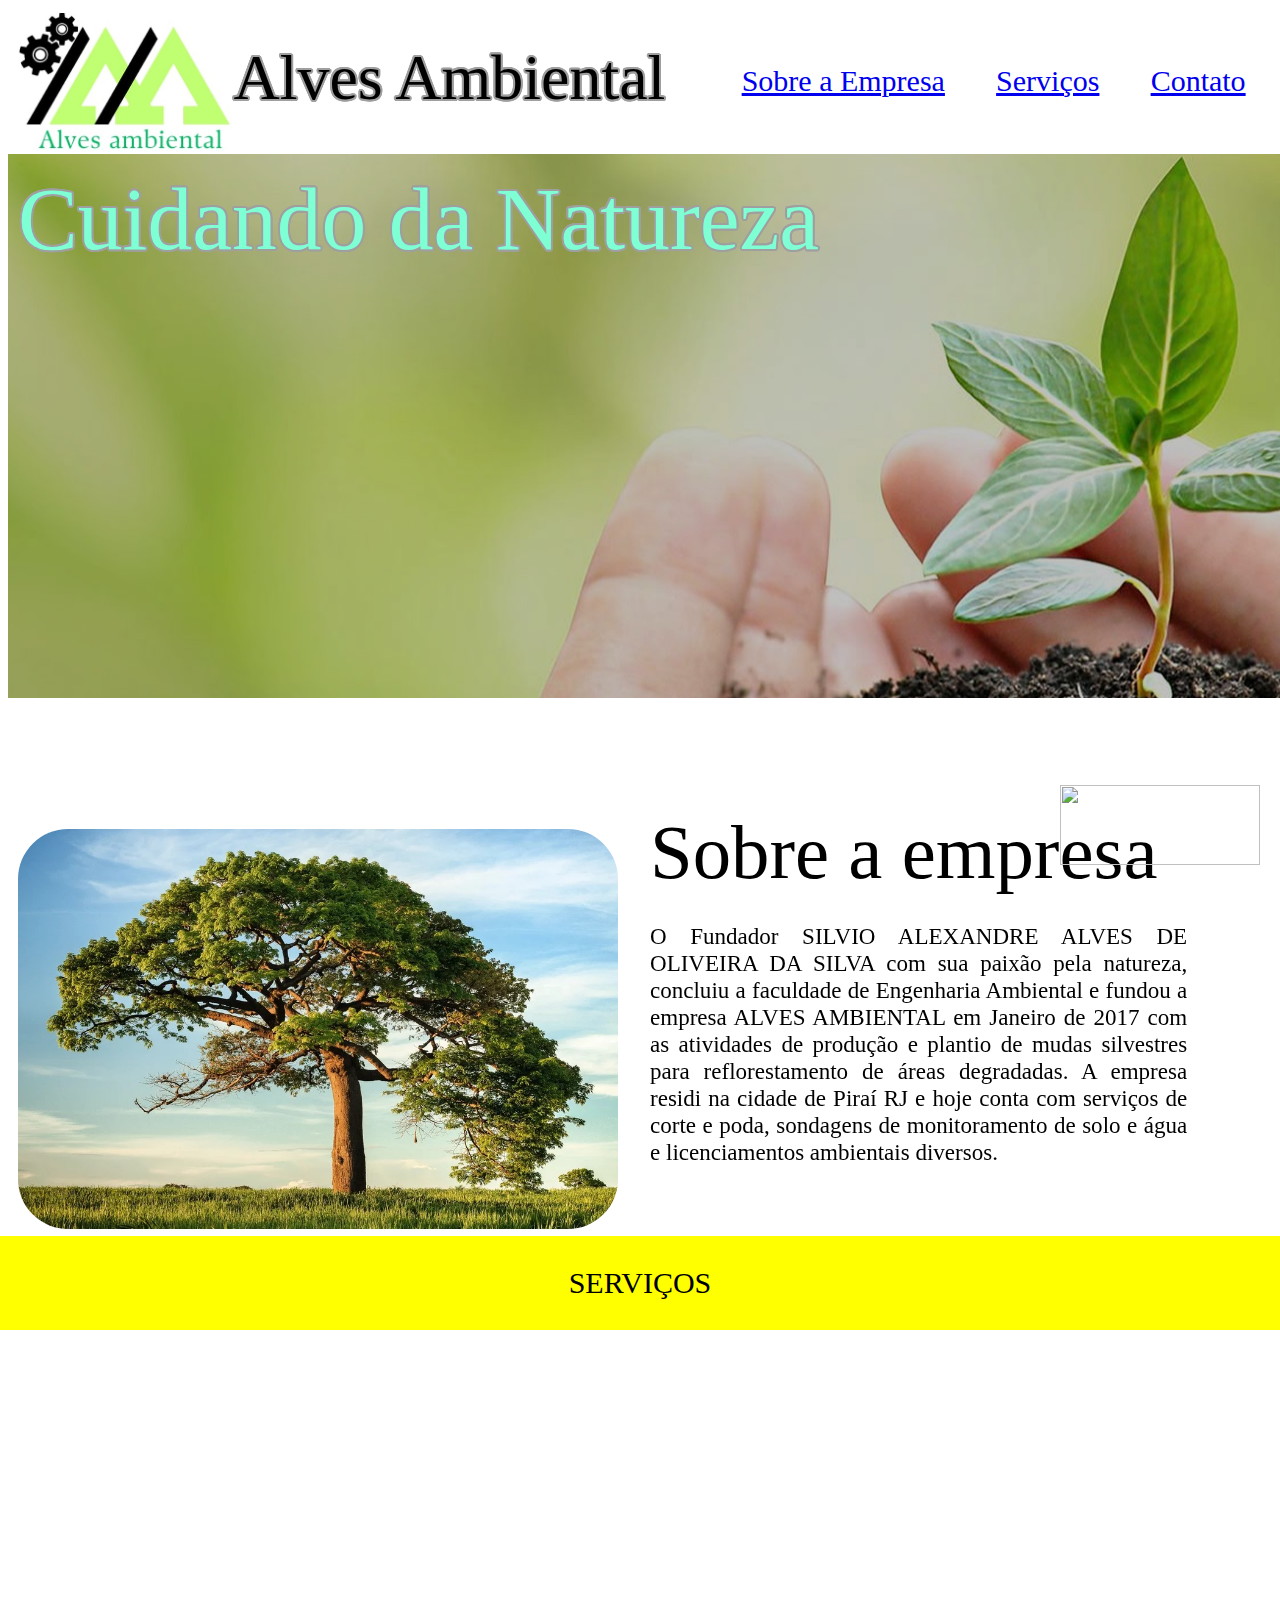
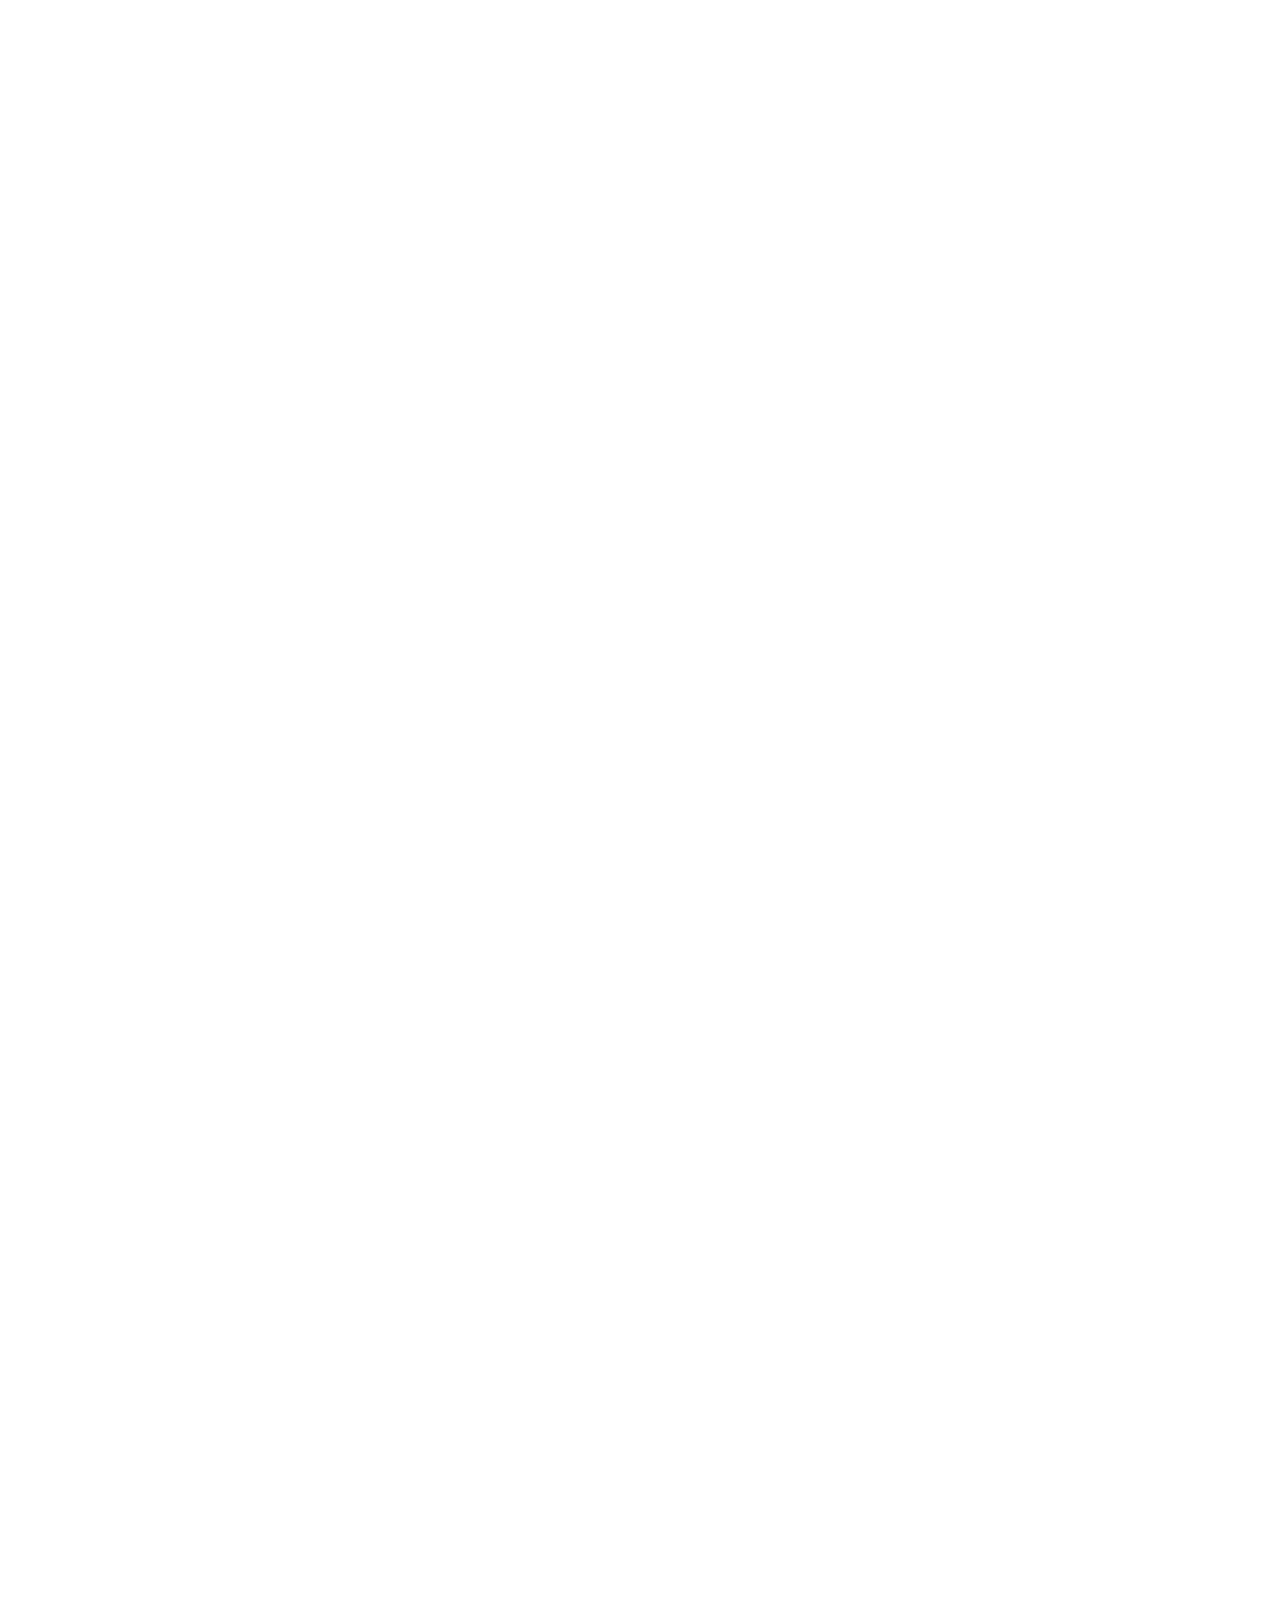
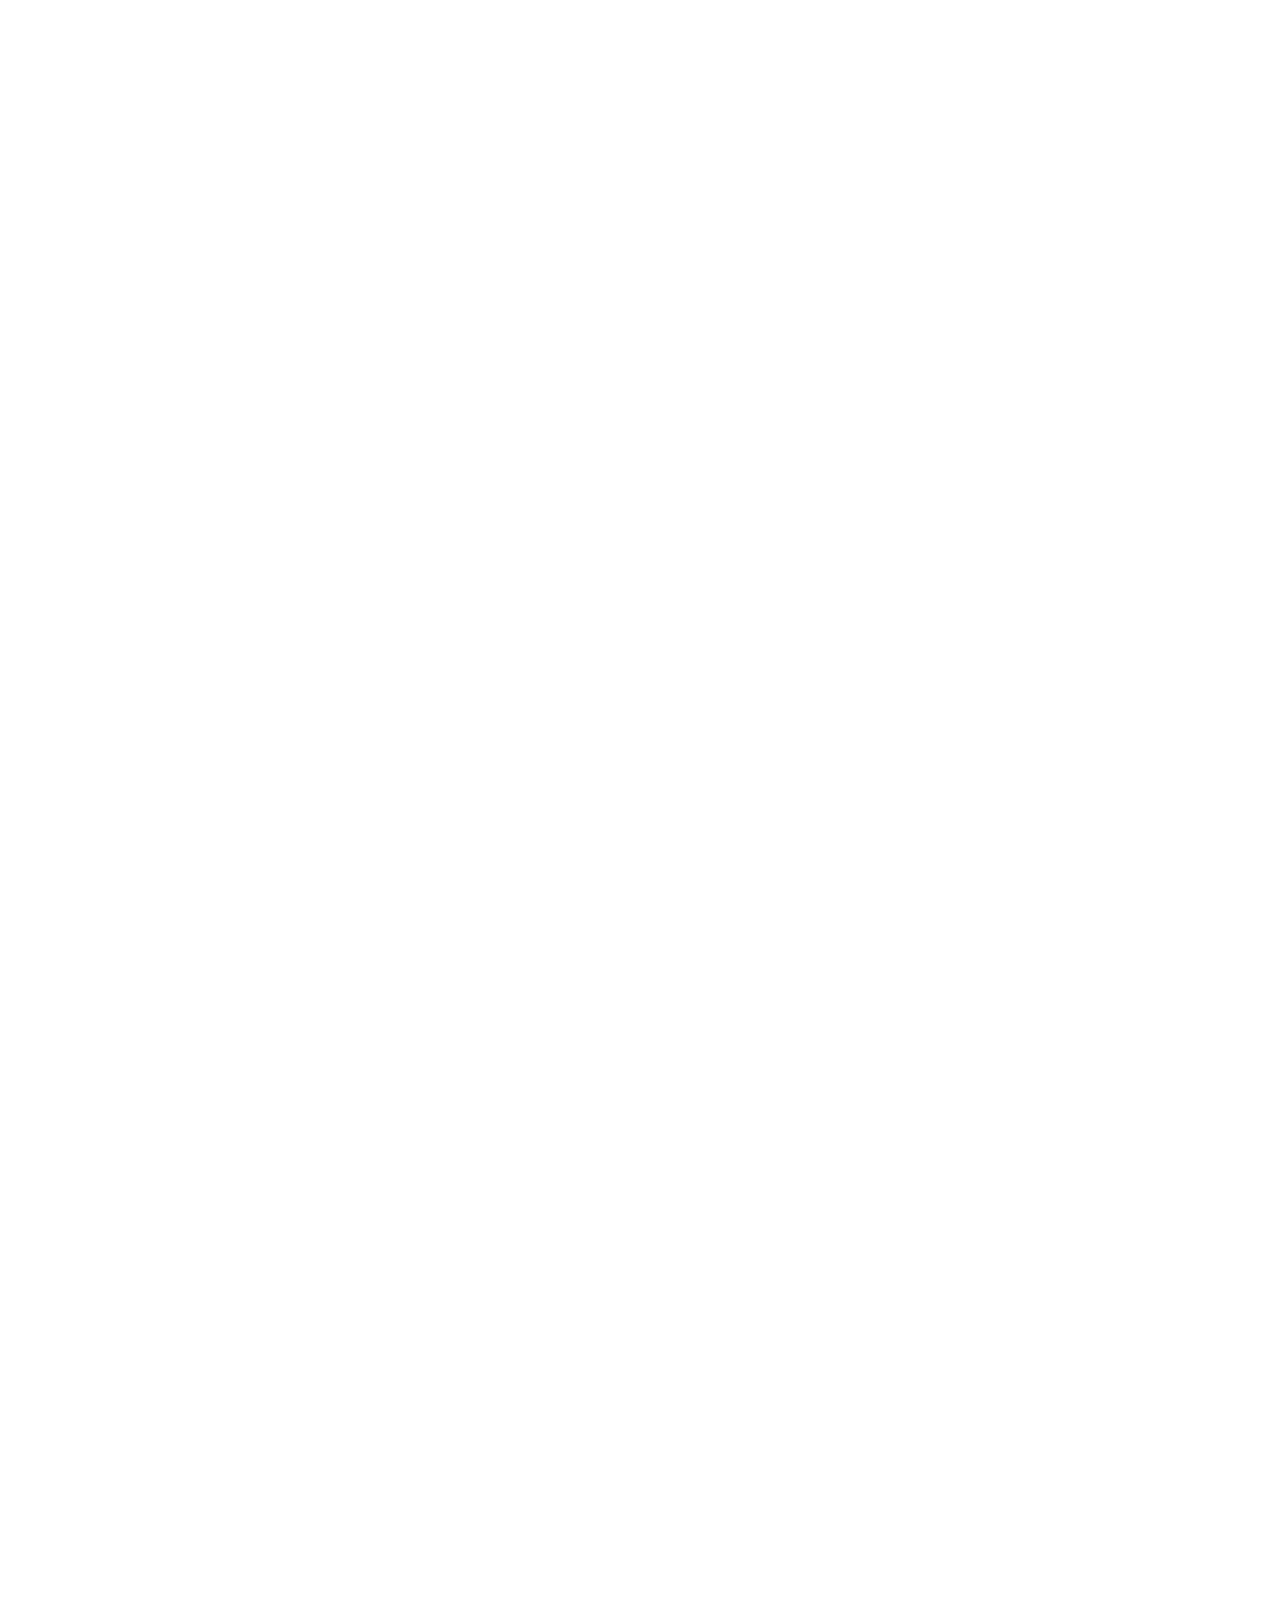
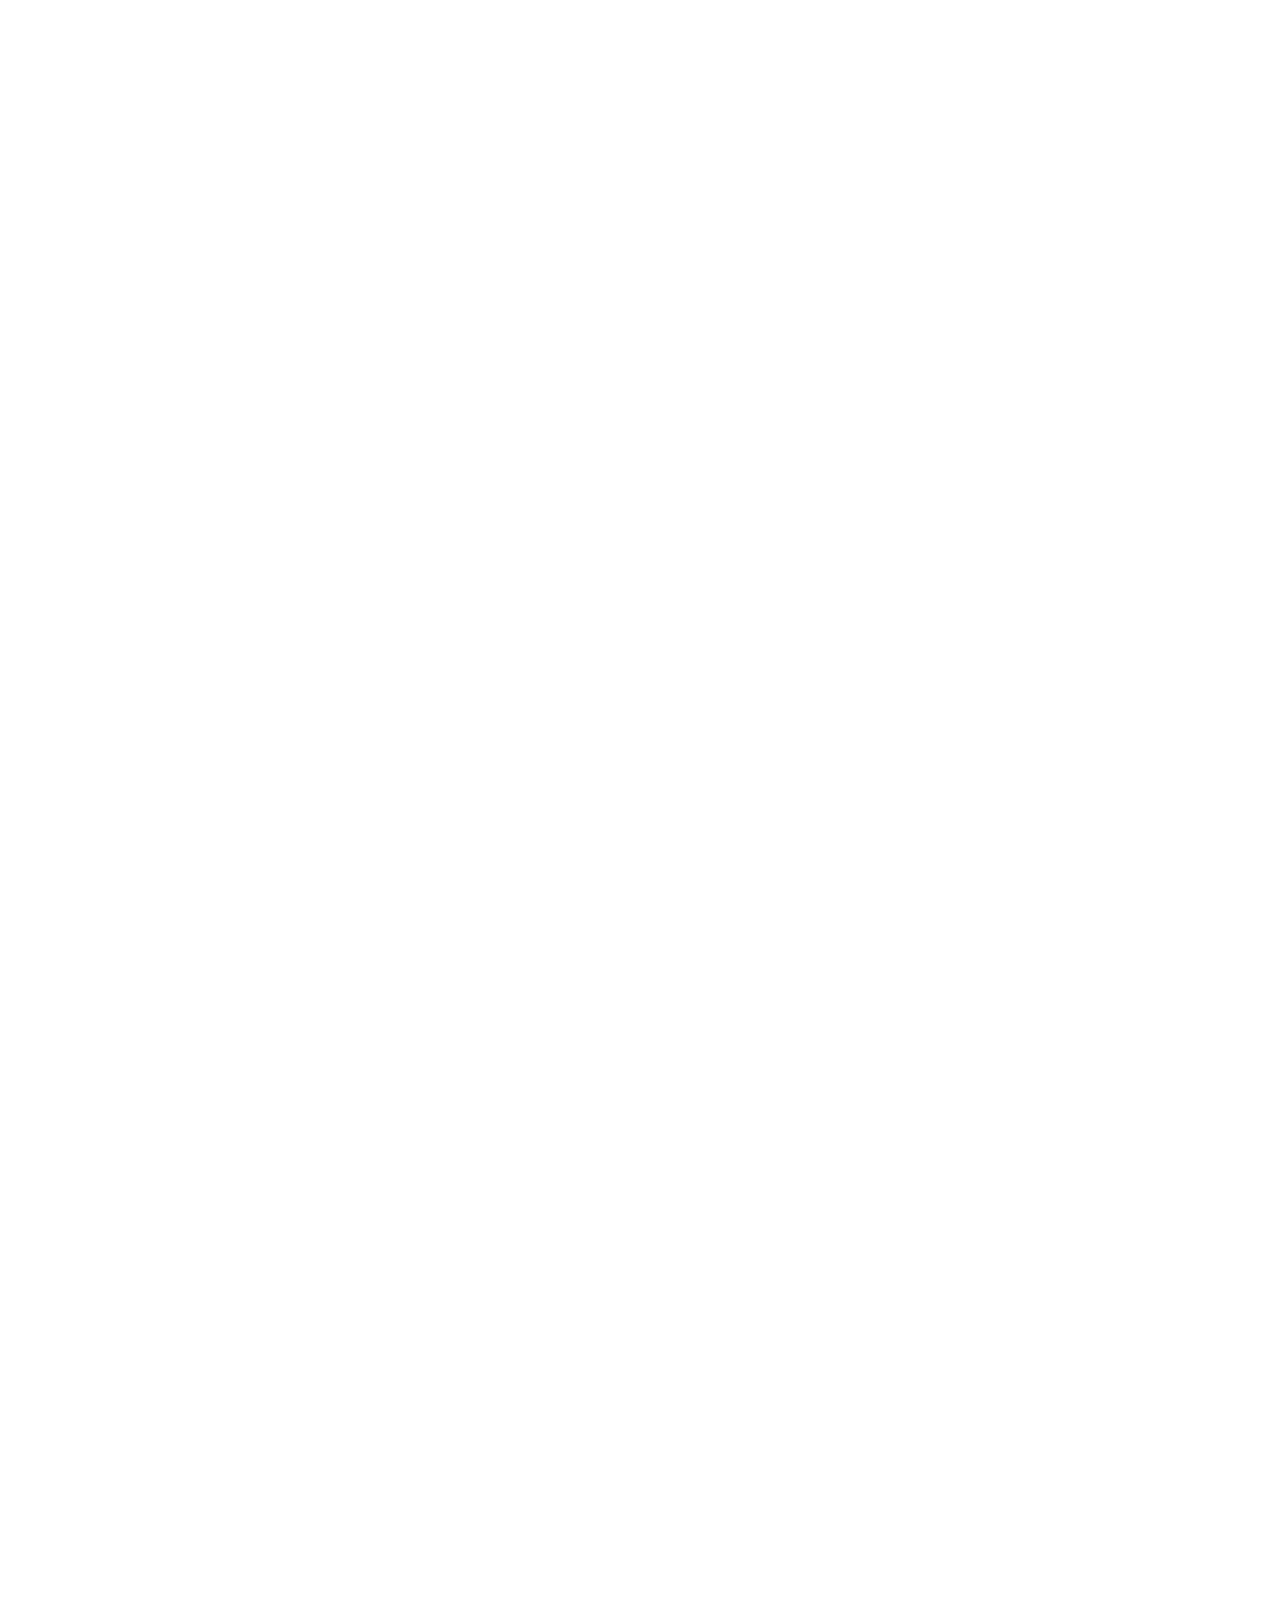
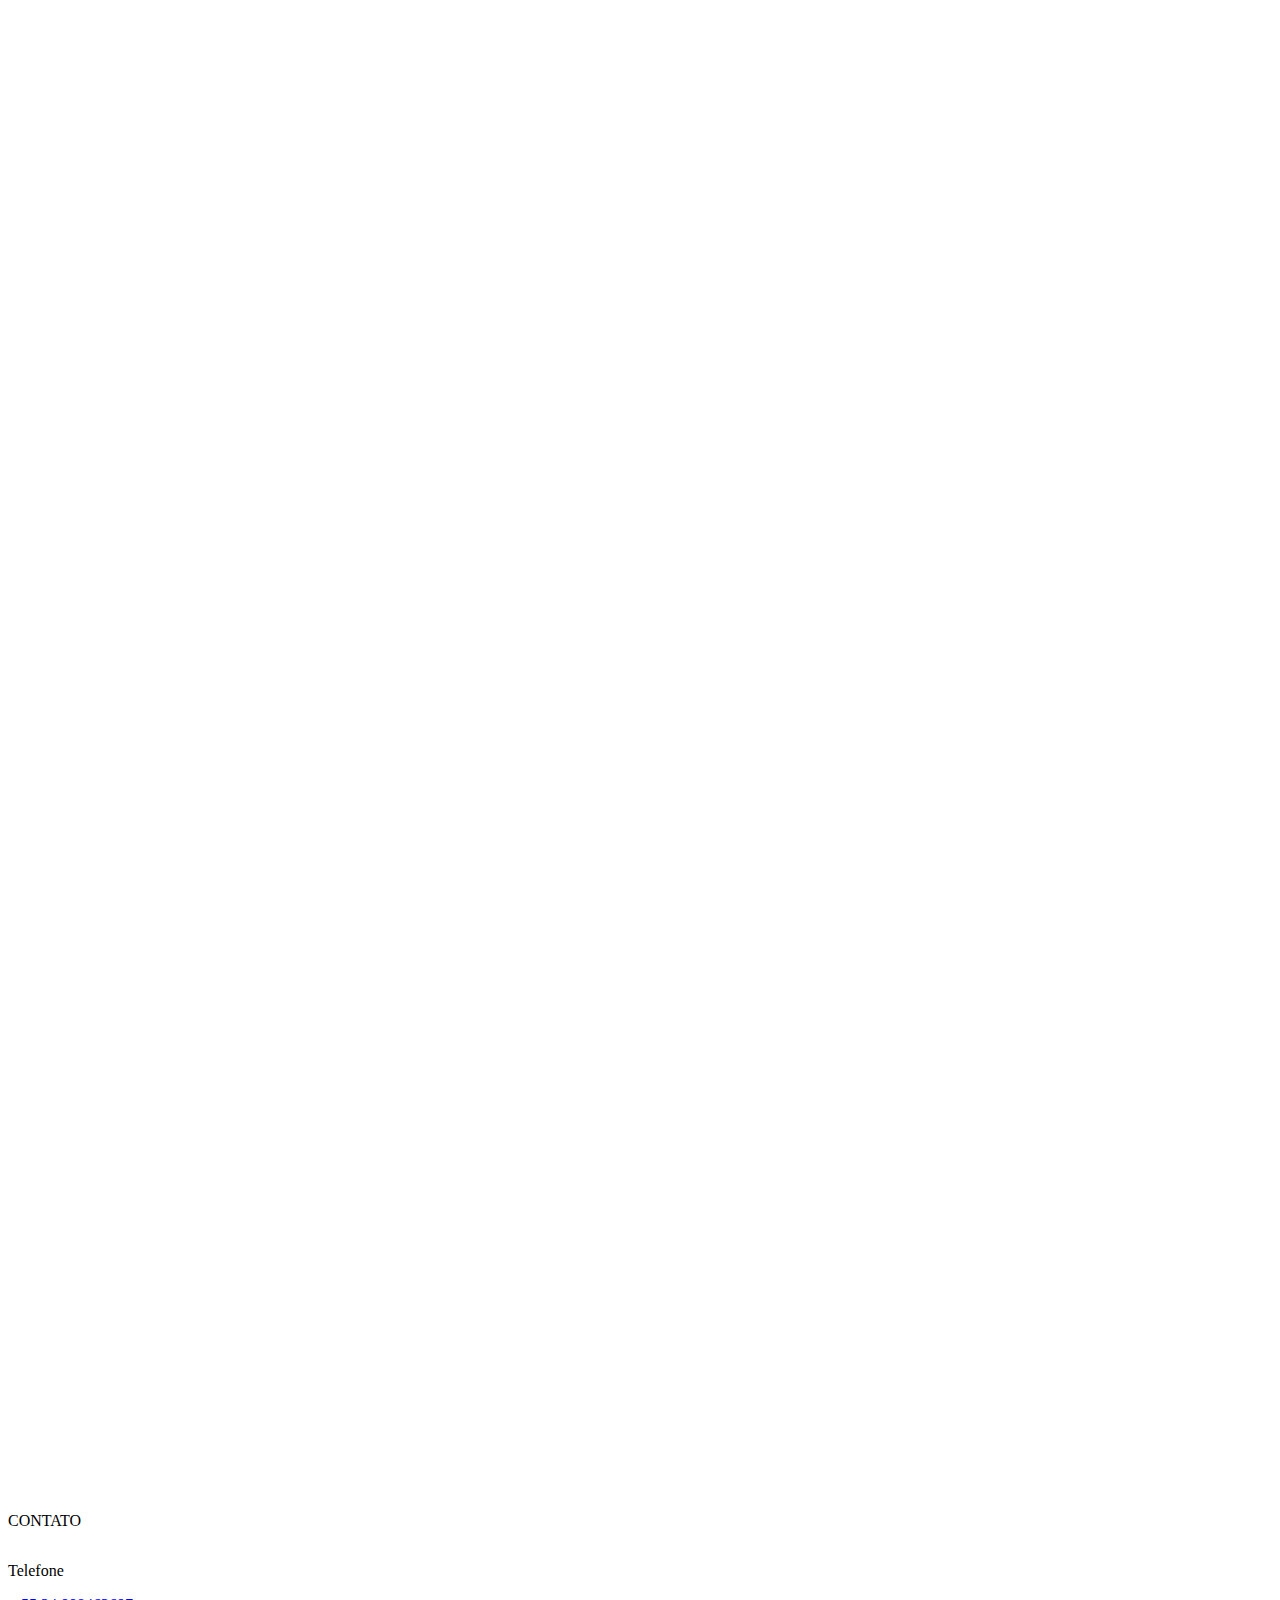
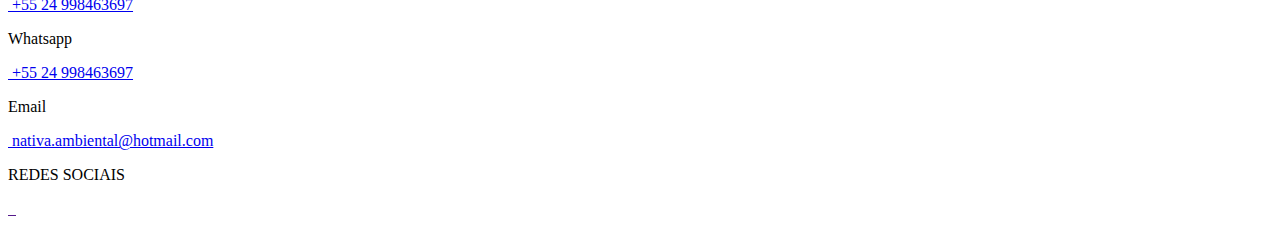
==== commit 2a85090c: "Mensagem no botao do whatsapp" ====
--- a/index.html
+++ b/index.html
@@ -197,9 +197,9 @@
                                             <img src="src/img/fundo-capa.jpg" alt="" class="img-fundo-p1">
                         -->    
                             <p>Telefone</p>
-                            <a href="tel:+5524999999999">
+                            <a href="tel:+5524998463697">
                                 <img src="telefone" alt="">
-                                +55 24 999999999
+                                +55 24 998463697
                             </a>
 
                             <p>Whatsapp</p>
@@ -245,7 +245,7 @@
             </section>
 
             <div>
-                <a href="wa.me/+5524999999999'">
+                <a href="https://wa.me/5524998463697?text=Eu%20quero%20fazer%20um%20pedido:">
                     <img src="https://portal1.iff.edu.br/ensino/botao-whatsapp.png/@@images/image.png" alt="" class="botao-whatsapp">
                 </a>
             </div>
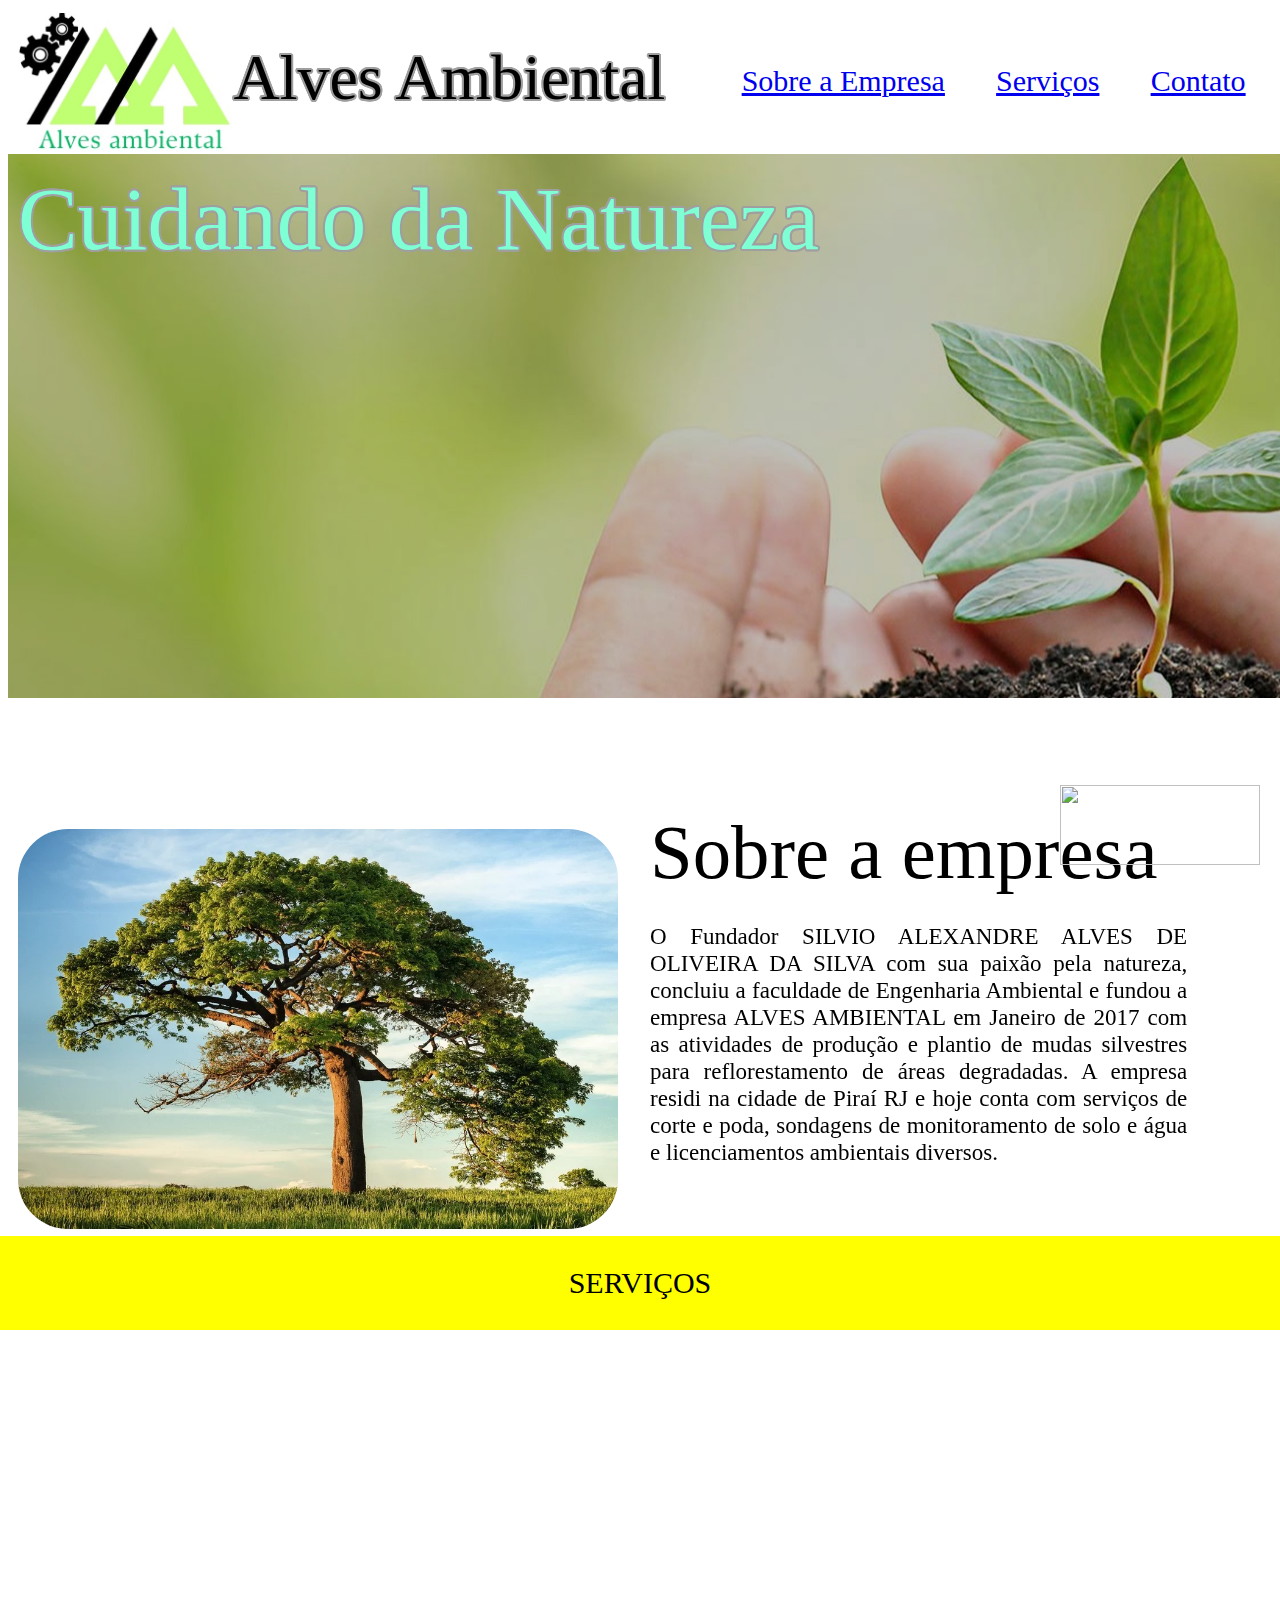
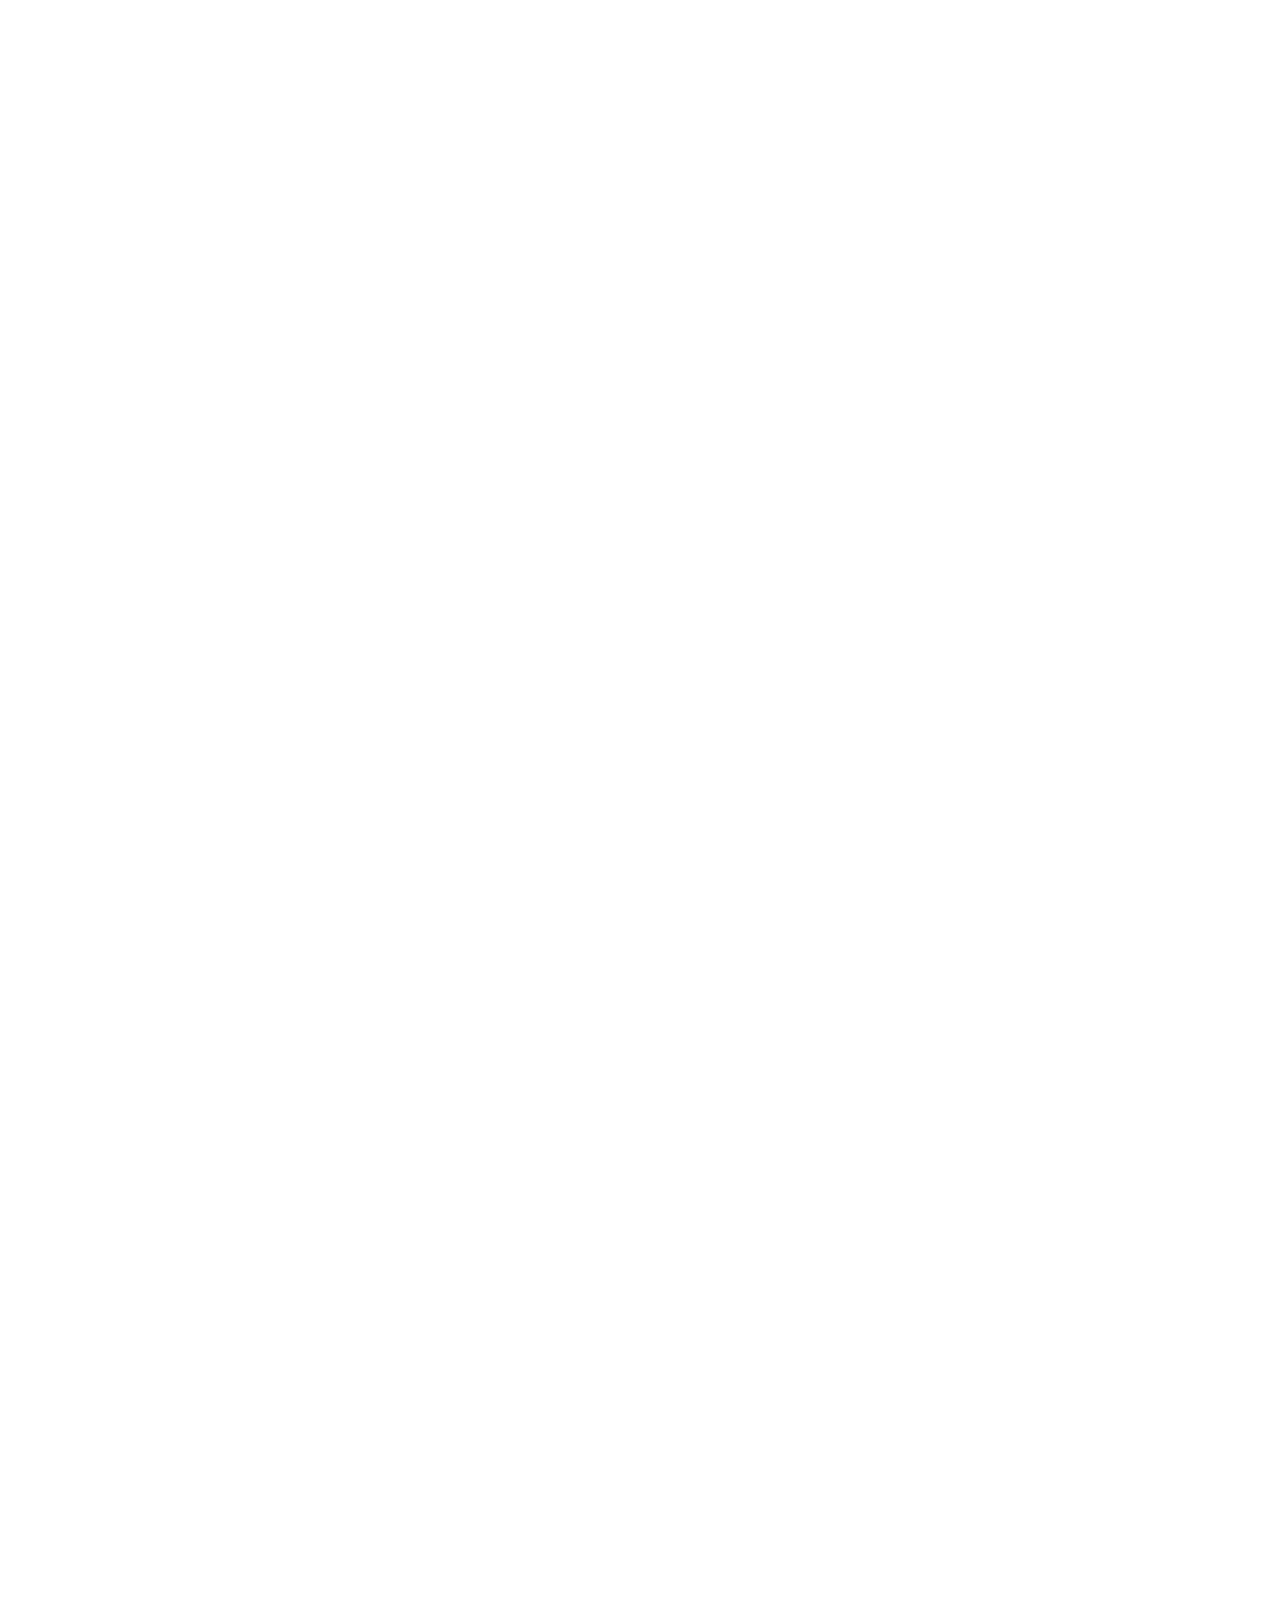
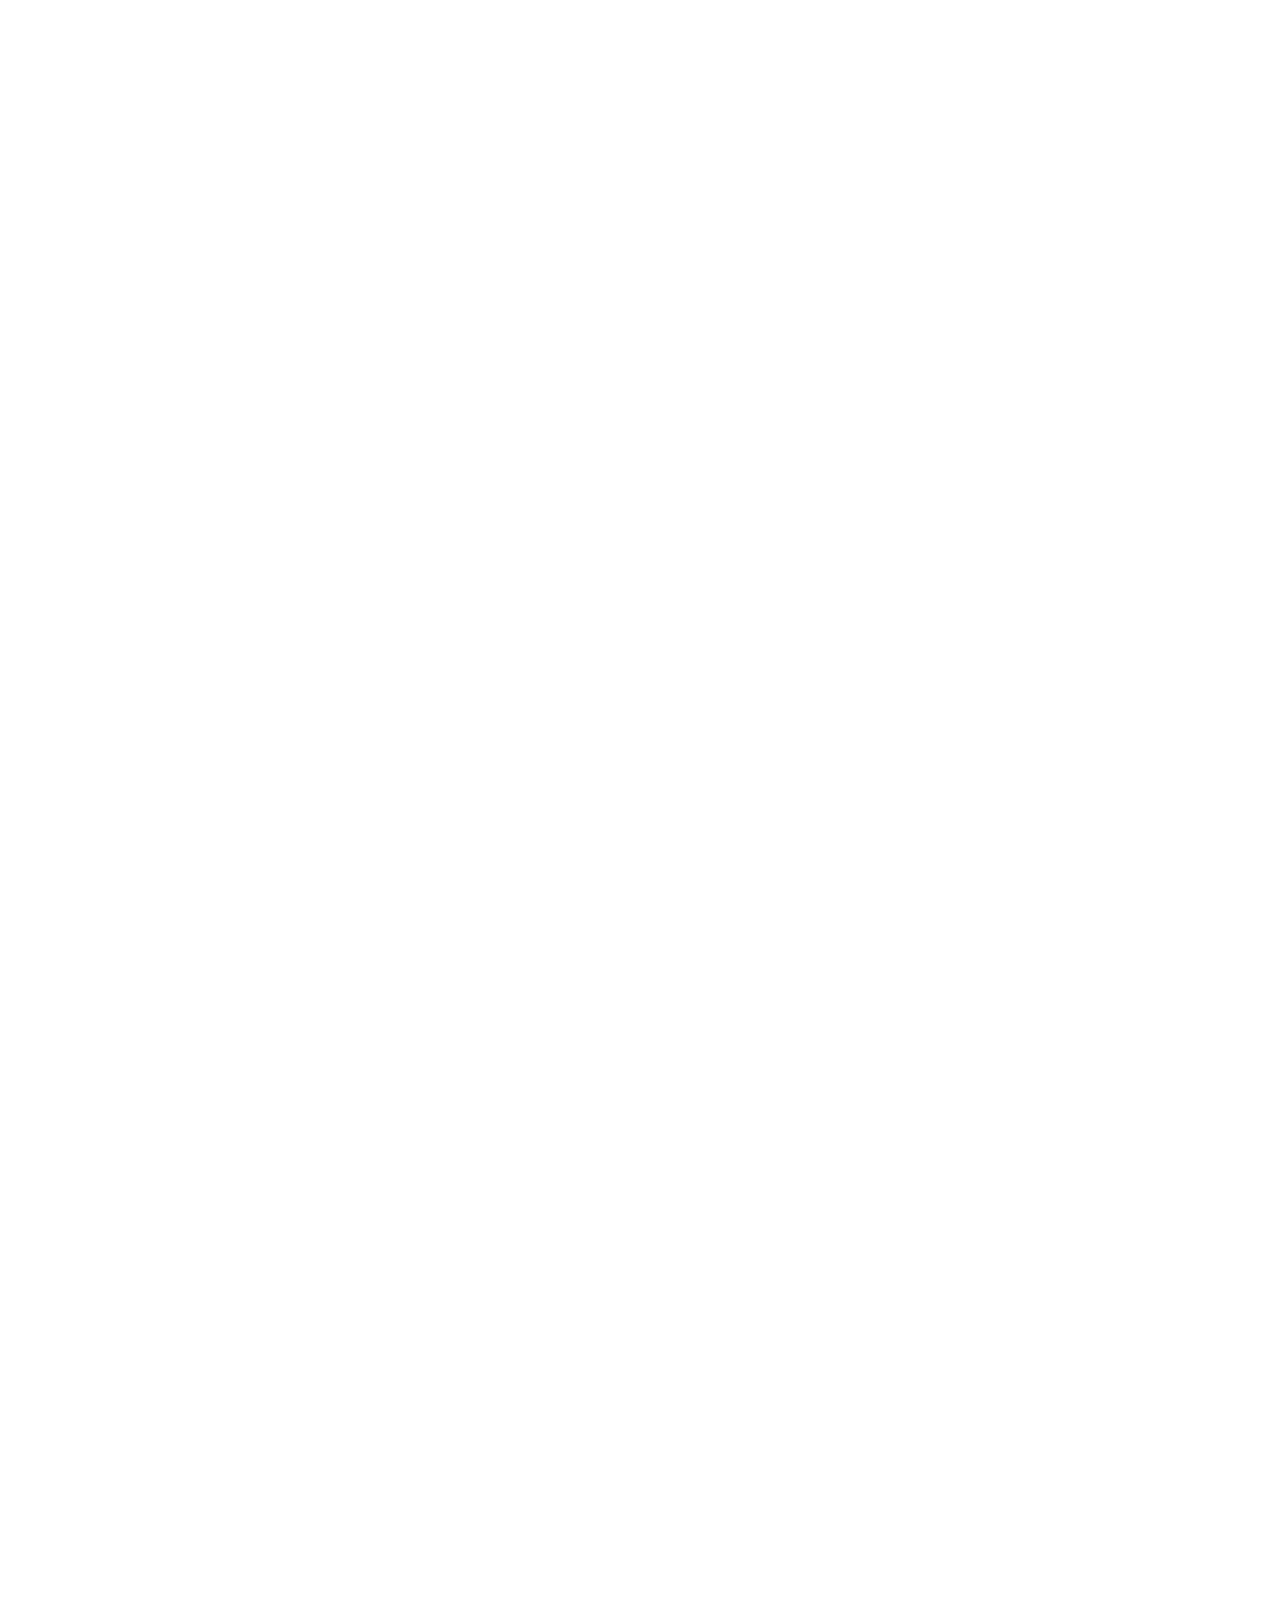
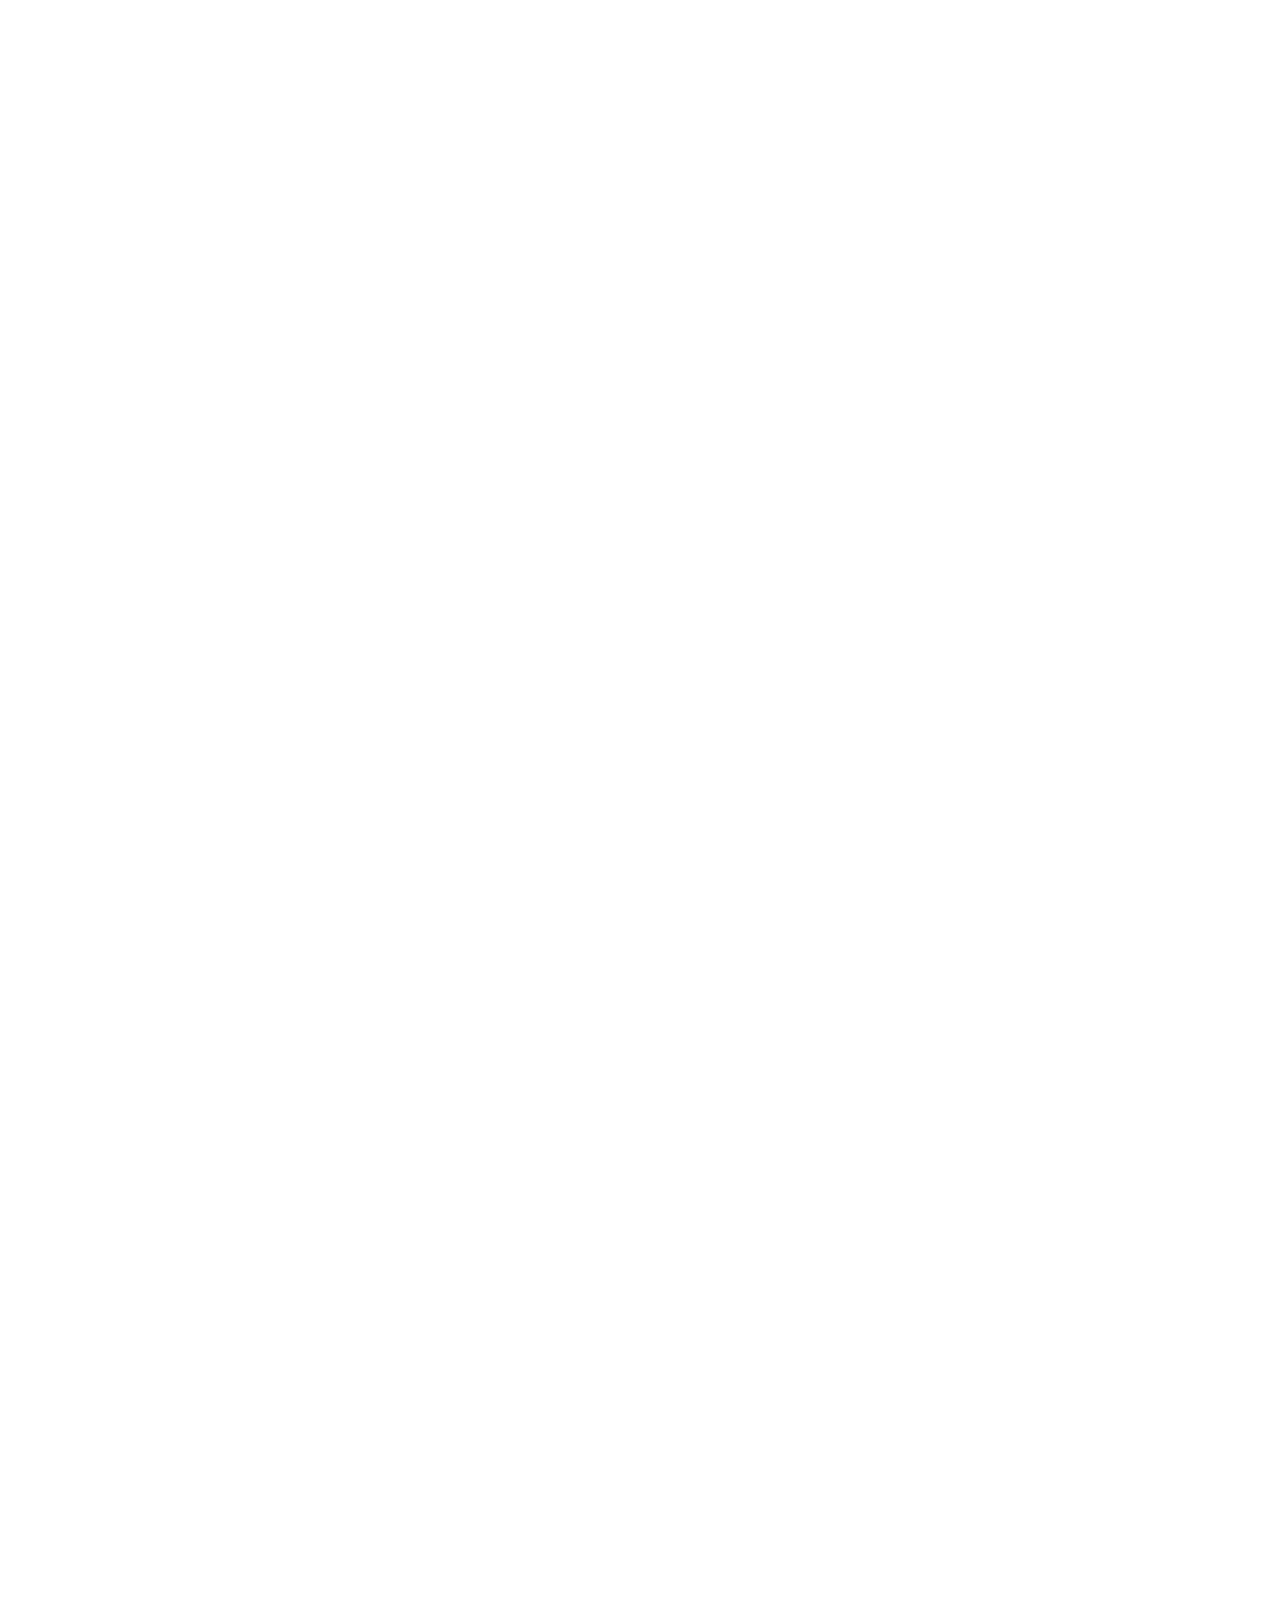
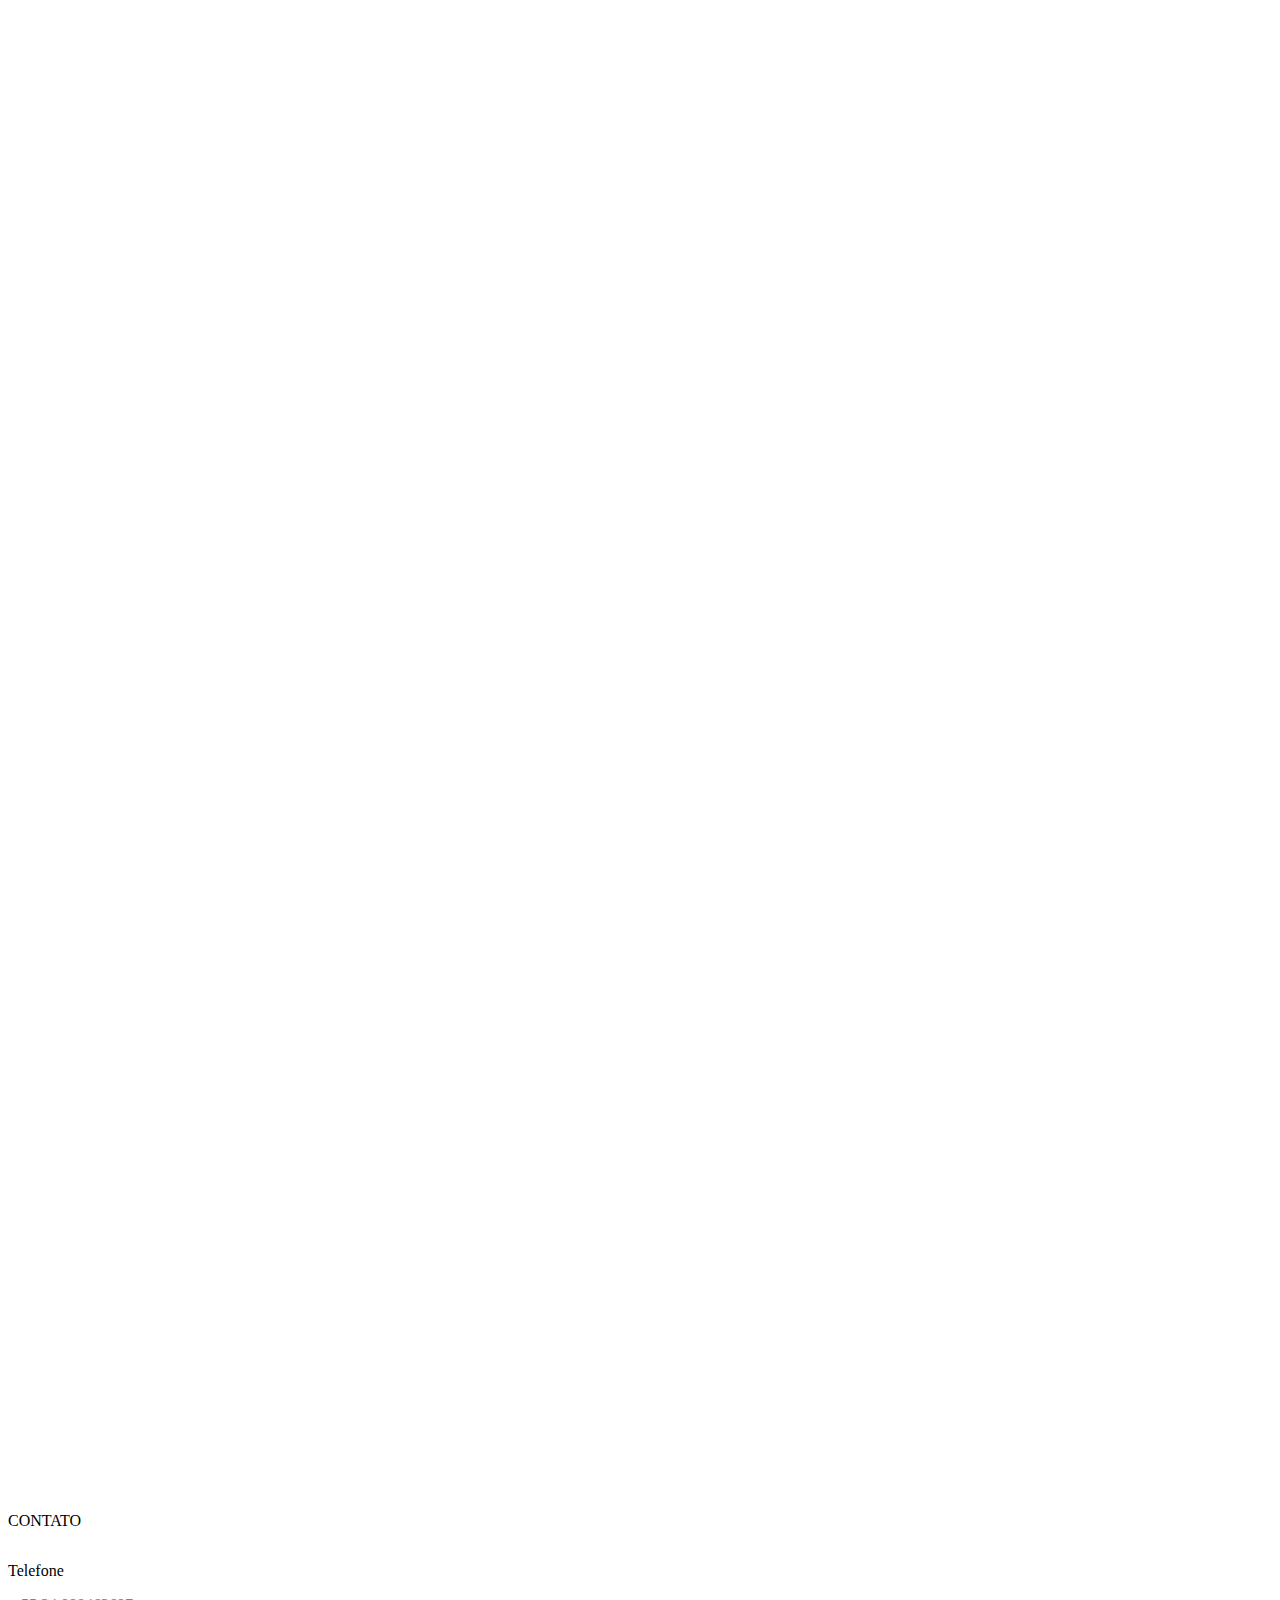
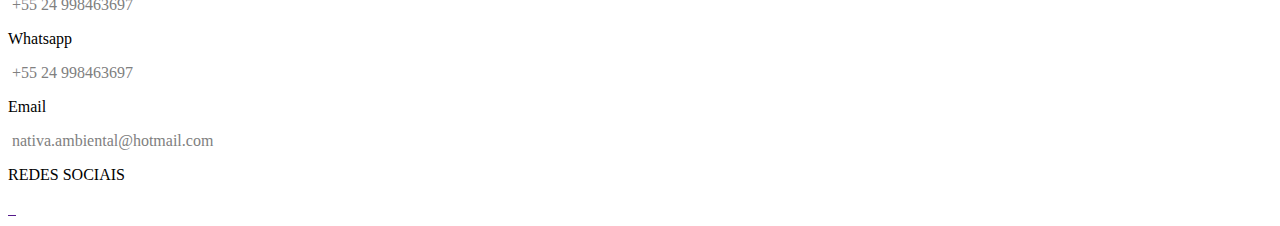
==== commit 0dacb972: "imagens de contato" ====
--- a/index.html
+++ b/index.html
@@ -198,19 +198,19 @@
                         -->    
                             <p>Telefone</p>
                             <a href="tel:+5524998463697">
-                                <img src="telefone" alt="">
+                                <img src="https://img.icons8.com/?size=48&id=BFuVXbGWlc5y&format=png" alt="">
                                 +55 24 998463697
                             </a>
 
                             <p>Whatsapp</p>
                             <a href="wa.me/+5524998463697">
-                                <img src="telefone" alt="">
+                                <img src="https://imagepng.org/wp-content/uploads/2017/08/WhatsApp-icone.png" style="width: 40px;" alt="">
                                 +55 24 998463697
                             </a>
 
                             <p>Email</p>
                             <a href="mailto:nativa.ambiental@hotmail.com">
-                                <img src="" alt="">
+                                <img src="https://pngimg.com/uploads/email/email_PNG100736.png" style="width: 40px;" alt="">
                                 nativa.ambiental@hotmail.com
                             </a>
 
--- a/src/css/painel4.css
+++ b/src/css/painel4.css
@@ -11,6 +11,10 @@
     
 }
 
+.painel-contato a{
+    text-decoration: none;
+    color:grey;
+}
 
 /*--------------------------------------- PARA PC ------------------------------------------------------*/
 /*@media only screen and (min-width: 1265px) {*/
